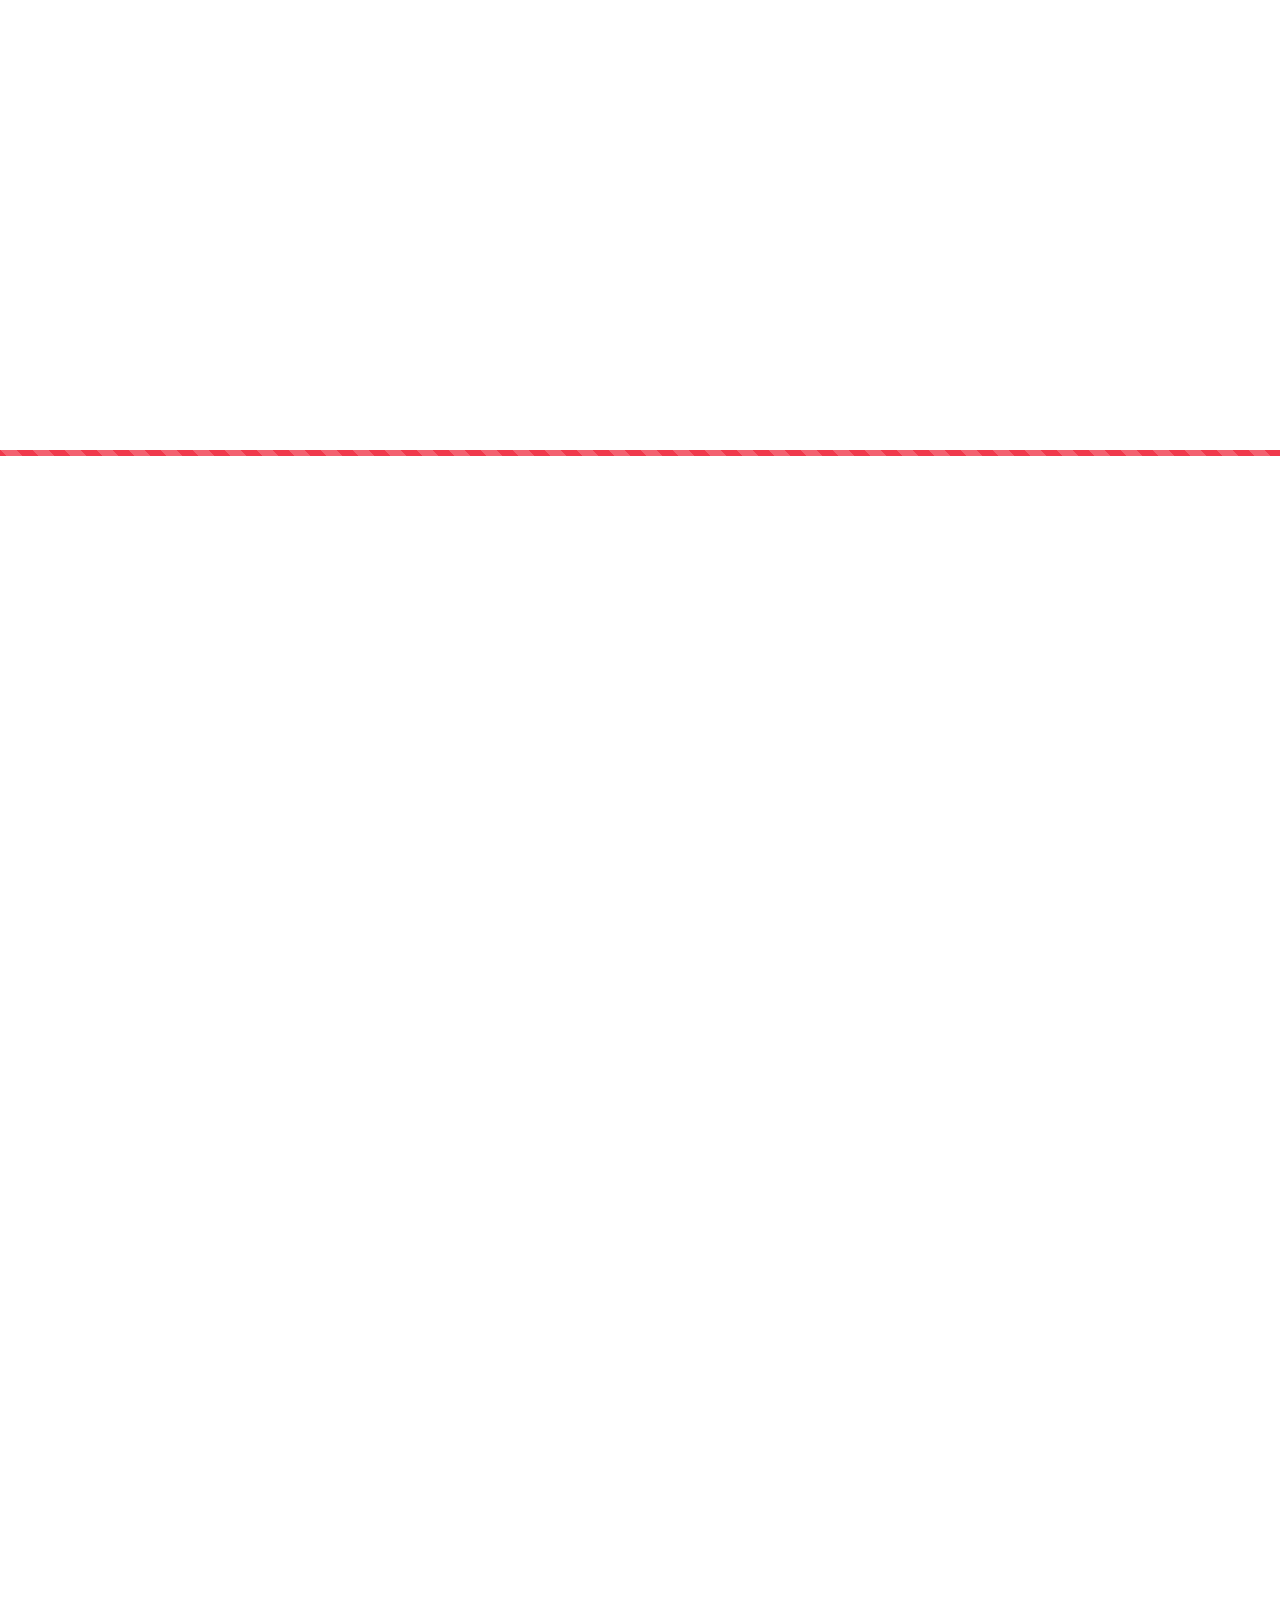
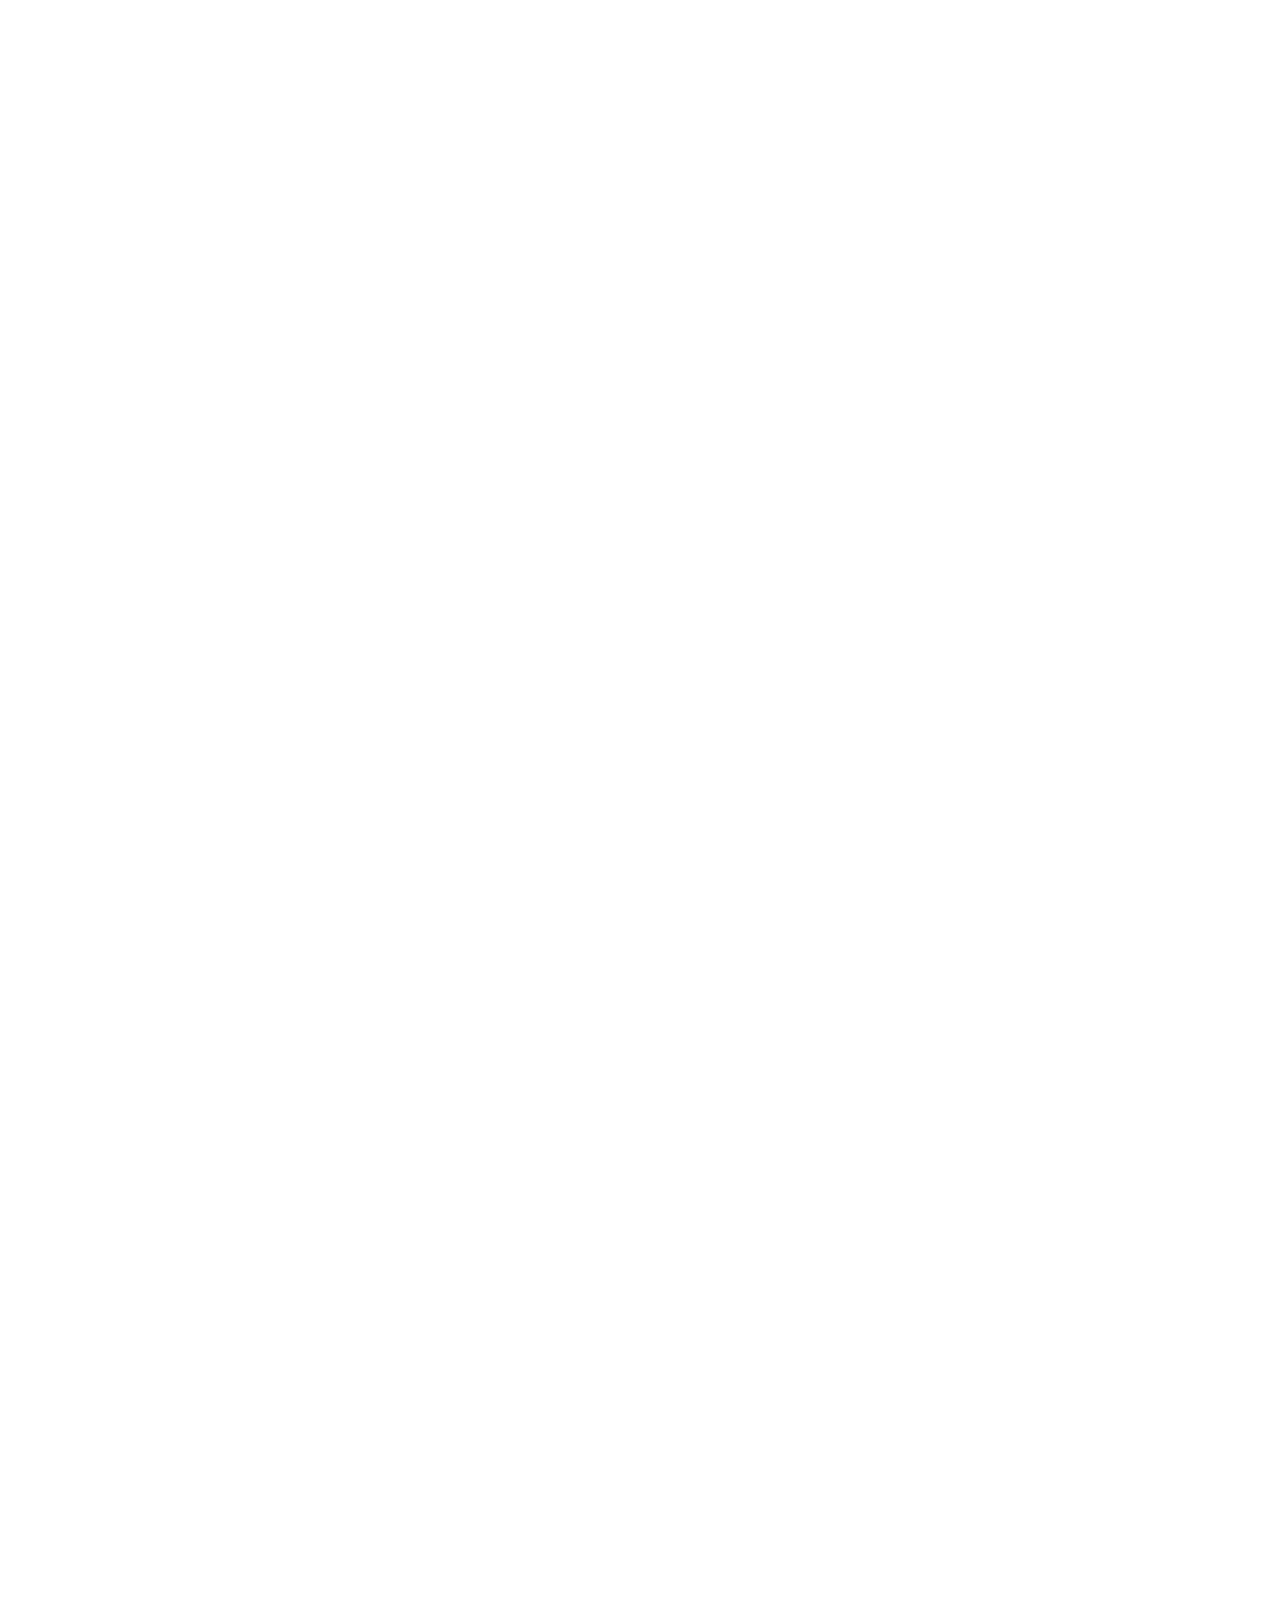
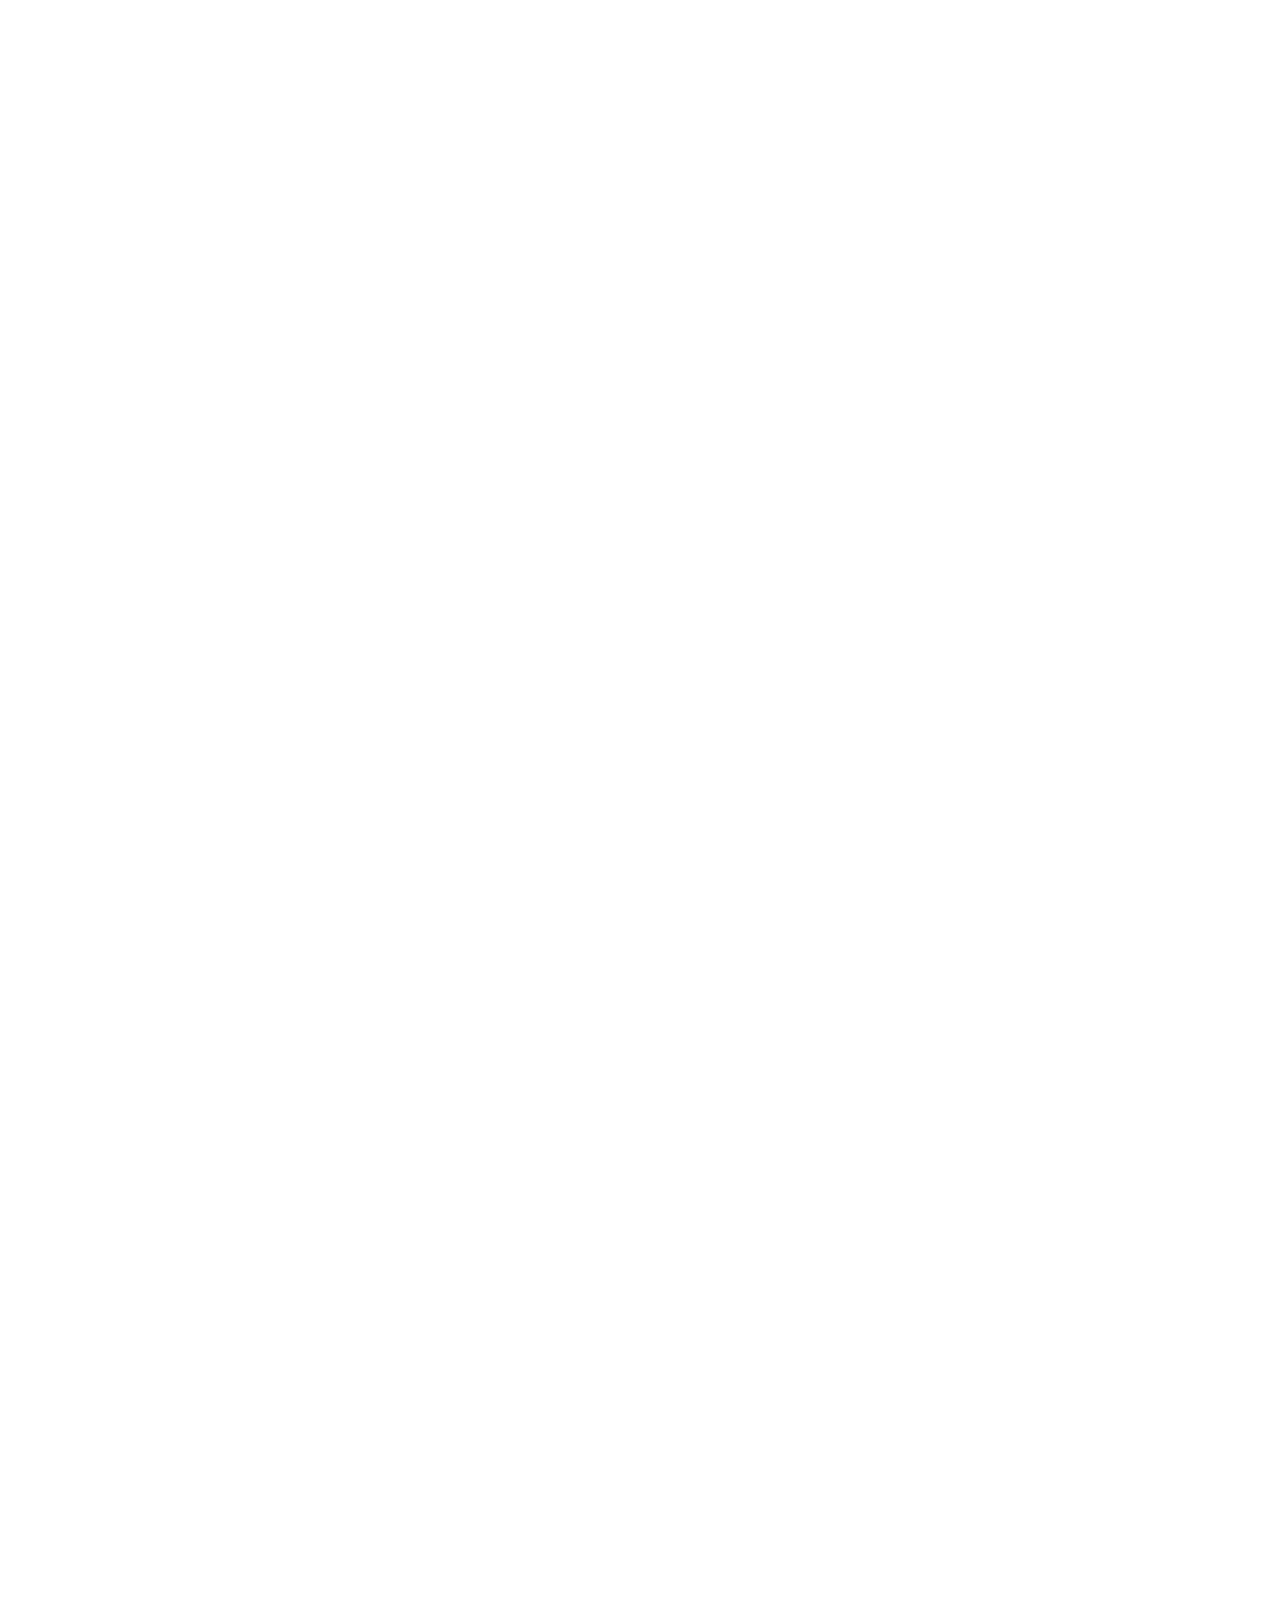
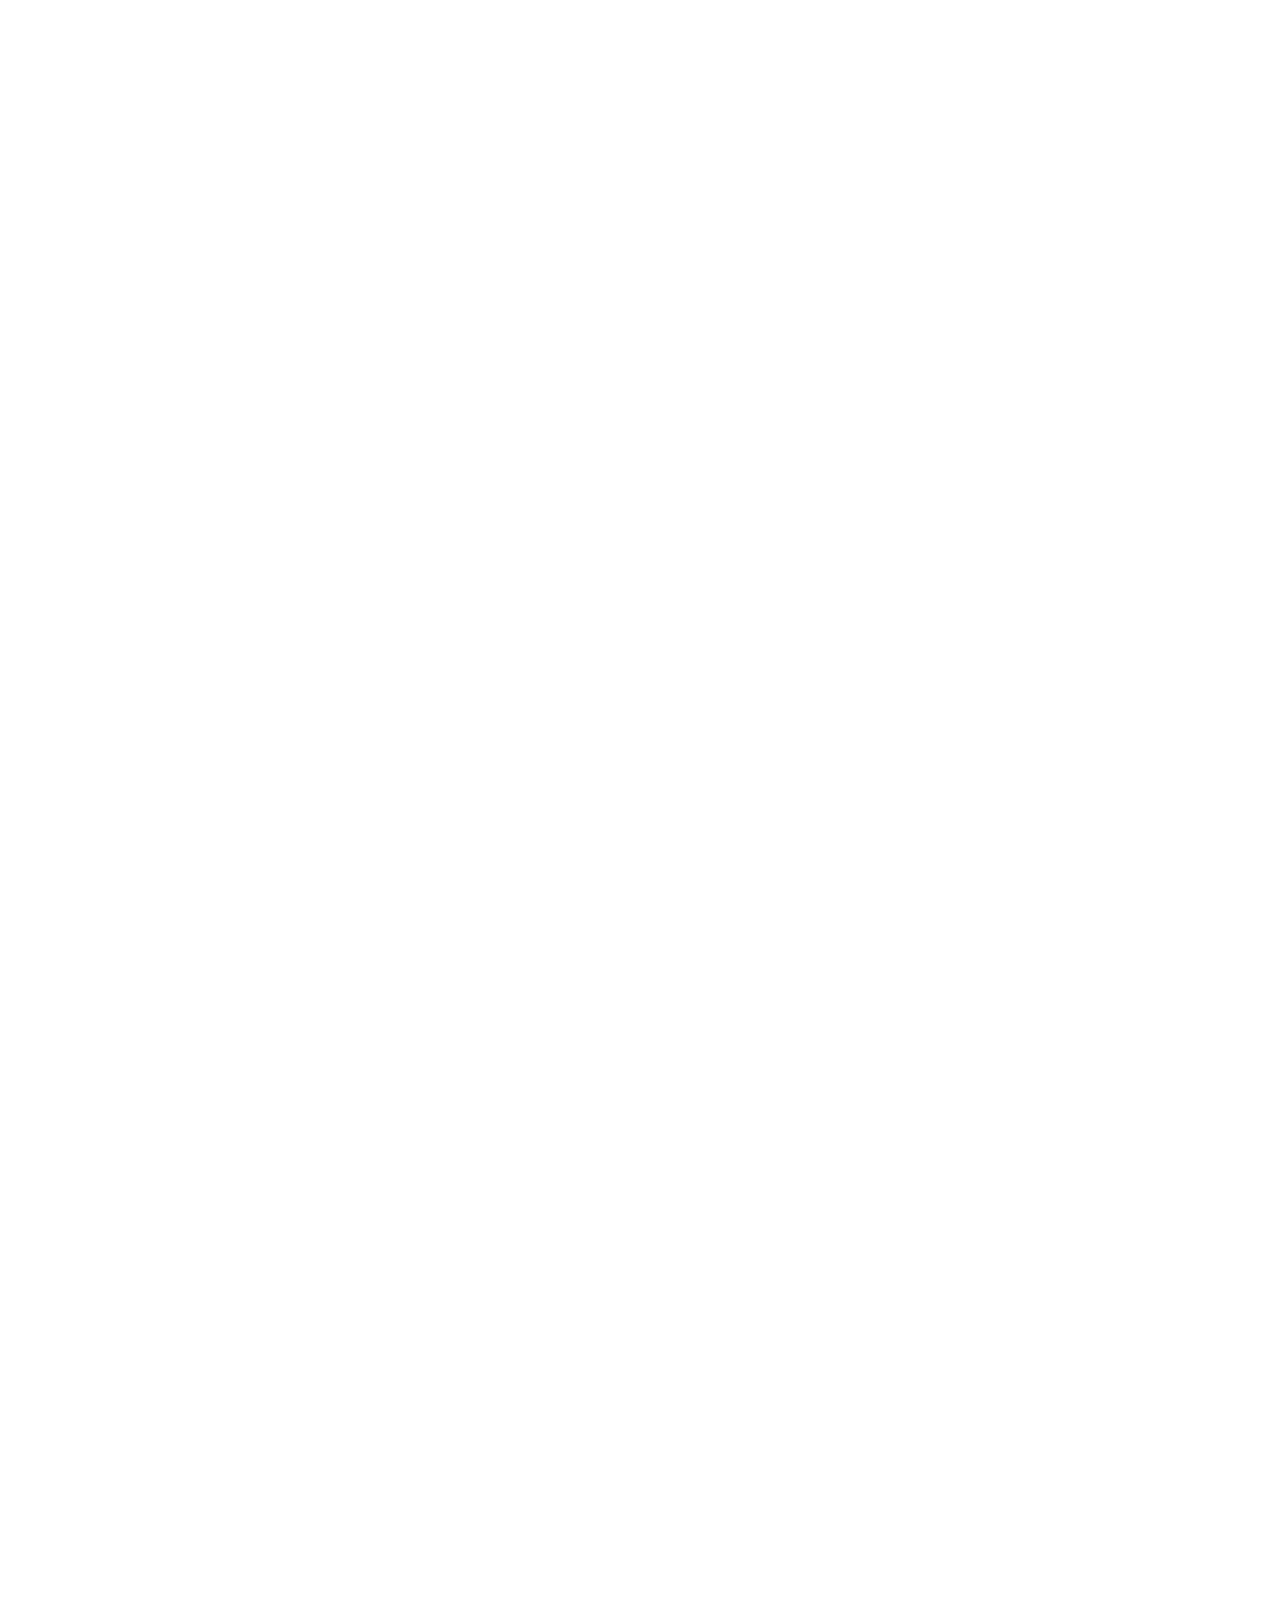
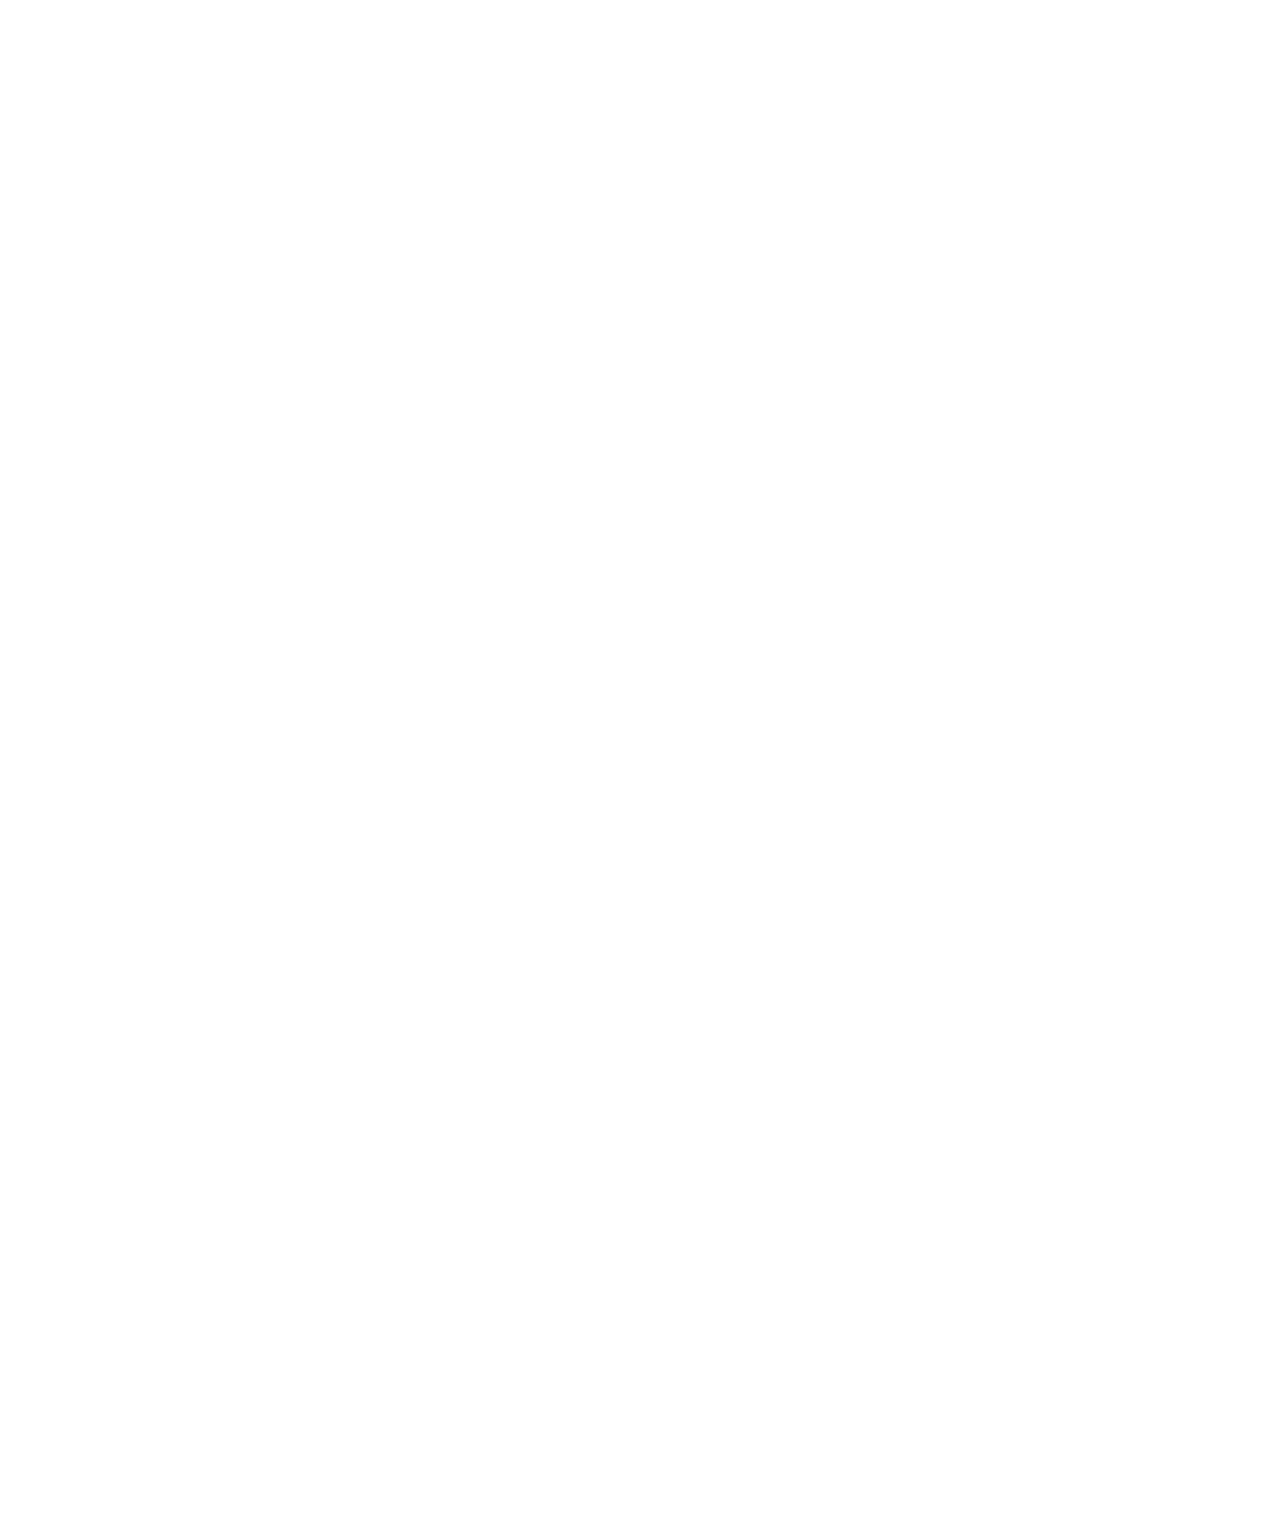
==== index.html @ ecf6fa29 "Create landing page" ====
<!DOCTYPE html>
<html lang="en">

<head>
  <meta charset="utf-8">
  <title>Photography Website Template</title>
  <meta name="viewport" content="width=device-width, initial-scale=1.0">
  <meta name="description" content="A free responsive photography html website template by Frittt Templates">
  <meta name="author" content="FritttTemplates">
  
  <!-- FAVICON -->
  <link rel="apple-touch-icon" sizes="57x57" href="favicons/apple-touch-icon-57x57.png">
  <link rel="apple-touch-icon" sizes="60x60" href="favicons/apple-touch-icon-60x60.png">
  <link rel="apple-touch-icon" sizes="72x72" href="favicons/apple-touch-icon-72x72.png">
  <link rel="apple-touch-icon" sizes="76x76" href="favicons/apple-touch-icon-76x76.png">
  <link rel="apple-touch-icon" sizes="114x114" href="favicons/apple-touch-icon-114x114.png">
  <link rel="apple-touch-icon" sizes="120x120" href="favicons/apple-touch-icon-120x120.png">
  <link rel="apple-touch-icon" sizes="144x144" href="favicons/apple-touch-icon-144x144.png">
  <link rel="apple-touch-icon" sizes="152x152" href="favicons/apple-touch-icon-152x152.png">
  <link rel="apple-touch-icon" sizes="180x180" href="favicons/apple-touch-icon-180x180.png">
  <link rel="icon" type="img/png" href="favicons/favicon-32x32.png" sizes="32x32">
  <link rel="icon" type="img/png" href="favicons/favicon-96x96.png" sizes="96x96">
  <link rel="icon" type="img/png" href="favicons/android-chrome-192x192.png" sizes="192x192">
  <link rel="icon" type="img/png" href="favicons/favicon-16x16.png" sizes="16x16">
  <link rel="manifest" href="favicons/manifest.json">
  <link rel="shortcut icon" href="favicons/favicon.ico">
  <meta name="msapplication-config" content="favicons/browserconfig.xml">
  
  <!-- CSS -->
  <link rel="stylesheet" href="css/bootstrap.min.css">
  <link rel="stylesheet" href="css/font-awesome.min.css">
  <link rel="stylesheet" href="css/animate.min.css">
  <link rel="stylesheet" href="css/responsive.css">
  <link rel="stylesheet" href="css/jquery.bxslider.css">
  <link rel="stylesheet" href="css/jPushMenu.css">
  <link rel="stylesheet" href="css/lightbox.css">
  <link rel="stylesheet" href="css/main.css">

 <!--[if lt IE 9]>
    <script src="js/html5shiv.js"></script>
    <script src="js/respond.min.js"></script>
  <![endif]-->

</head> <!-- head -->
<body>
	
	<!-- ============== start wrapper  ============== -->
	<div id="wrapper">
		<!-- main-nav -->
		<div class="main-nav">
			<div class="logo-left">
				<a data-scroll href="#home">
					<img src="img/logo.png" alt="logo">
				</a>
			</div>
			<div class="menu-button toggle-menu menu-right push-body">
				<button><i class="fa fa-bars"></i></button>
			</div>
		</div> <!-- //end main-nav -->

		<!--=========================
			Start area for Menu 
		============================== -->
		<nav id="main-navigation" class="nav-menu nav-menu-vertical nav-menu-right">
			<ul class="list-inline">
				<li class="current"><a href="#home">home</a></li>
				<li><a href="#features">Our Services</a></li>
				<li><a href="#courses">Courses</a></li>
				<li><a href="#portfolio">Portfolio</a></li>
				<li><a href="#teams">The Team</a></li>
				<li><a href="#latest-blog">Blog</a></li>
				<li><a href="#client-feedback">Testimonials</a></li>
				<li><a href="#contact">Contact</a></li>
			</ul>
		</nav>
		
		<!-- End of menu area -->


		<!-- ============== start home section  ============== -->
		<section id="home">
			<div id="home-slider" class="carousel slide in" data-ride="carousel">
			  <!-- Indicators -->
			<ol class="carousel-indicators">
				<li class="active" data-slide-to="0" data-target="#home-slider"></li>
				<li data-slide-to="1" data-target="#home-slider" class=""></li>
				<li data-slide-to="2" data-target="#home-slider" class=""></li>
			</ol>

		      <div class="carousel-inner">
		        <div class="item active" style="background-image: url(img/slider/01.jpg)">
		        	<div class="col-sm-offset-1 caption caption-wide">
		        		<h1 class="main-title wow fadeInUp" data-wow-delay=".25s">Free<br/>Photography<br/>website<br/>template</h1>

		        		<a class="btn btn-start wow fadeInUp" href="#features" data-scroll data-wow-delay=".85s">Learn More</a>
		        	</div>
		        </div><!-- //item -->
		        <div class="item" style="background-image: url(img/slider/02.jpg)">
		        	<div class="col-sm-offset-1 caption caption-wide">
		        		<h1 class="main-title wow fadeInUp" data-wow-delay=".25s">An Effortless <br/>Photography <br/>Website<br/>Template</h1>
		        		<a class="btn btn-start wow fadeInUp" href="#features" data-scroll data-wow-delay=".85s">Free Download</a>
		        	</div>
		        </div><!-- //item -->
		        <div class="item" style="background-image: url(img/slider/03.jpg)">
		          <div class="col-sm-offset-1 caption">
		        		<h1 class="main-title wow fadeInUp" data-wow-delay=".25s">Cherish every<br/>moment</h1>
		        		<p class="sub-title wow fadeInUp" data-wow-delay=".55s">Up & Running in minutes</p>
		        		<a class="btn btn-start wow fadeInUp" href="#features" data-scroll data-wow-delay=".85s">Read More</a>
		        	</div>
		        </div><!-- //item -->
		      </div>
		    </div>
		</section>
		<!-- ========= //End home section ========= -->
		

		<!-- ============== Start features section ============== -->
		<section id="features">
			<div class="container">
				<div class="row">
					 
					<div class="col-md-4 feature-item">
						<div class="content wow fadeInDown" data-wow-delay=".15s">
							<p class="icon text-center"><i class="fa fa-camera-retro"></i></p>
							<h5 class="title text-center">Wedding Photography</h5>
							<p class="info">
								Who doesn't want to share their camera art with friends and family on social media? But why not share them on your own personal photography website and showcase your camera art to the world! 
							</p>
						</div>
					</div>
					<div class="col-md-4 feature-item">
						<div class="content wow fadeInDown" data-wow-delay=".35s">
							<p class="icon text-center"><i class="fa fa-male"></i></p>
							<h5 class="title text-center">Portfolio Photoshoot</h5>
							<p class="info">
								This free website template is the first step to get you started with your personal photography website. Learn the game and get some fame. Don't restrict your photography viewership to your close circle. 
						</div>
					</div>
					<div class="col-md-4 feature-item">
						<div class="content wow fadeInDown" data-wow-delay=".55s">
							<p class="icon text-center"><i class="fa fa-users"></i></p>
							<h5 class="title text-center">Festival Coverage</h5>
							<p class="info">
								This quality free website template is the best way to save money and time to get started with your photography website. The minimal things that you need are a little personalization in terms of color theme.
							</p>
						</div>
					</div>
				</div> <!-- //row -->
			</div> <!-- //container -->
		</section>
		<!-- ========= //End features section ========= -->


		<!-- ============== Start courses section ============== -->
		<section id="courses">
			<div class="color-overlay ptb100">
				<div class="container">
					<h3 class="section-title wow fadeInDown">Professional Photography Courses</h3>
					<div class="row">
						 
							<div class="col-md-8 info-part">
								<div class="first-courses each-courses">
                                
									<h4 class="title">How to do a perfect wedding photoshoot</h4>
									<p class="info">
										The commission of violent crime may form partial of a criminal form organization's 'tools' used.
									</p>
								</div>
								<div class="second-courses each-courses">
									<h4 class="title">How to build a career as a Photographer</h4>
									<p class="info">
										The role of the hit man has been generally consistent through out the history of organized crime.
									</p>
								</div>
								<div class="third-courses each-courses">
									<h4 class="title">Birthday Parties Photography Techniques</h4>
									<p class="info">
										In addition to what is considered traditional organized crime is  direct crimes of fraud.
									</p>
								</div>
								<div class="fourth-courses each-courses">
									<h4 class="title">Photo retouching</h4>
									<p class="info">
										Organized crime groups generate very large amounts of money by 
									</p>
								</div>
							</div>
							 <div class="col-md-4 text-right">
                             <p class="timing first">28 Oct, 2015 by John Donga<br/>Saturdays & Sundays<br/>8 pm - 10 pm</p>
                             <p class="timing">28 Oct, 2015 by John Donga<br/>Saturdays & Sundays<br/>8 pm - 10 pm</p>
                             <p class="timing">28 Oct, 2015 by John Donga<br/>Saturdays & Sundays<br/>8 pm - 10 pm</p>
                             <p class="timing">28 Oct, 2015 by John Donga<br/>Saturdays & Sundays<br/>8 pm - 10 pm</p>
                             </div>
						 
					</div> <!-- //row -->
				</div> <!-- //container -->
			</div>
		</section>
		<!-- ========= //End courses section ========= -->


		<!-- ============== Start portfolio section ============== -->
		<section id="portfolio" class="mtb100">
			<div class="container">
				<h3 class="section-title wow fadeInDown">Our Portfolio</h3>
				<p class="section-info col-sm-8 col-sm-offset-2 wow fadeInDown" data-wow-delay=".25s">
					There are many variations of passages of Lorem Ipsum available, but the majority have suffered alteration in some form, by injected humour, or randomised words.
				</p>
				<div class="clearfix"></div>

				<div class="portfolio-content">
					<ul class="portfolio-filter text-center list-inline mtb40 text-uppercase">       
						<li><a class="active" href="#" data-filter="*"> All</a></li> 
						<li><a href="#" data-filter=".wedding">Wedding</a></li>
						<li><a href="#" data-filter=".festival">Festival</a></li>
						<li><a href="#" data-filter=".engagement">Engagement</a></li>
						<li><a href="#" data-filter=".birthday">Birthday</a></li>
					</ul>
					<div class="portfolio-items">
						<div class="col-lg-3 col-md-4 col-sm-6 portfolio-item festival wedding">
						 	<figure class="content wow fadeIn" data-wow-delay=".15s">
						 		<img src="img/portfolio/01.jpg" class="img-100p" alt="portfolio">
						 		<figcaption class="overflow-content-full">
						 			<p class="icon horizontal-vertical-center">
						 				<a data-lightbox="portfolio" href="img/portfolio/main-01.jpg"><i class="fa fa-search-plus"></i></a>
						 			</p>
						 			<div class="caption text-center">
						 				<p class="title">John Donga</p>
						 				<p class="info">Lorem Ipsum is simply dummy text of the printing industry. </p>
						 			</div>
						 		</figcaption>
						 	</figure>
						 </div>
						 <div class="col-lg-3 col-md-4 col-sm-6 portfolio-item festival birthday">
						 	<figure class="content wow fadeIn" data-wow-delay=".25s">
						 		<img src="img/portfolio/02.jpg" class="img-100p" alt="portfolio">
						 		<figcaption class="overflow-content-full">
						 			<p class="icon horizontal-vertical-center">
						 				<a data-lightbox="portfolio" href="img/portfolio/main-02.jpg"><i class="fa fa-search-plus"></i></a>
						 			</p>
						 			<div class="caption text-center">
						 				<p class="title">John Donga</p>
						 				<p class="info">Lorem Ipsum is simply dummy text of the printing industry. </p>
						 			</div>
						 		</figcaption>
						 	</figure>
						 </div>
						 <div class="col-lg-3 col-md-4 col-sm-6 portfolio-item engagement">
						 	<figure class="content wow fadeIn" data-wow-delay=".35s">
						 		<img src="img/portfolio/03.jpg" class="img-100p" alt="portfolio">
						 		<figcaption class="overflow-content-full">
						 			<p class="icon horizontal-vertical-center">
						 				<a data-lightbox="portfolio" href="img/portfolio/main-03.jpg"><i class="fa fa-search-plus"></i></a>
						 			</p>
						 			<div class="caption text-center">
						 				<p class="title">John Donga</p>
						 				<p class="info">Lorem Ipsum is simply dummy text of the printing industry. </p>
						 			</div>
						 		</figcaption>
						 	</figure>
						 </div>
						 <div class="col-lg-3 col-md-4 col-sm-6 portfolio-item birthday wedding hit-and-run">
						 	<figure class="content wow fadeIn" data-wow-delay=".45s">
						 		<img src="img/portfolio/04.jpg" class="img-100p" alt="portfolio">
						 		<figcaption class="overflow-content-full">
						 			<p class="icon horizontal-vertical-center">
						 				<a data-lightbox="portfolio" href="img/portfolio/main-04.jpg"><i class="fa fa-search-plus"></i></a>
						 			</p>
						 			<div class="caption text-center">
						 				<p class="title">John Donga</p>
						 				<p class="info">Lorem Ipsum is simply dummy text of the printing industry. </p>
						 			</div>
						 		</figcaption>
						 	</figure>
						 </div>
						 <div class="col-lg-3 col-md-4 col-sm-6 portfolio-item engagement birthday hit-and-run">
						 	<figure class="content wow fadeIn" data-wow-delay=".55s">
						 		<img src="img/portfolio/05.jpg" class="img-100p" alt="portfolio">
						 		<figcaption class="overflow-content-full">
						 			<p class="icon horizontal-vertical-center">
						 				<a data-lightbox="portfolio" href="img/portfolio/main-05.jpg"><i class="fa fa-search-plus"></i></a>
						 			</p>
						 			<div class="caption text-center">
						 				<p class="title">John Donga</p>
						 				<p class="info">Lorem Ipsum is simply dummy text of the printing industry. </p>
						 			</div>
						 		</figcaption>
						 	</figure>
						 </div>
						 <div class="col-lg-3 col-md-4 col-sm-6 portfolio-item festival wedding hit-and-run">
						 	<figure class="content wow fadeIn" data-wow-delay=".65s">
						 		<img src="img/portfolio/06.jpg" class="img-100p" alt="portfolio">
						 		<figcaption class="overflow-content-full">
						 			<p class="icon horizontal-vertical-center">
						 				<a data-lightbox="portfolio" href="img/portfolio/main-06.jpg"><i class="fa fa-search-plus"></i></a>
						 			</p>
						 			<div class="caption text-center">
						 				<p class="title">John Donga</p>
						 				<p class="info">Lorem Ipsum is simply dummy text of the printing industry. </p>
						 			</div>
						 		</figcaption>
						 	</figure>
						 </div>
						 <div class="col-lg-3 col-md-4 col-sm-6 portfolio-item festival wedding">
						 	<figure class="content wow fadeIn" data-wow-delay=".75s">
						 		<img src="img/portfolio/07.jpg" class="img-100p" alt="portfolio">
						 		<figcaption class="overflow-content-full">
						 			<p class="icon horizontal-vertical-center">
						 				<a data-lightbox="portfolio" href="img/portfolio/main-07.jpg"><i class="fa fa-search-plus"></i></a>
						 			</p>
						 			<div class="caption text-center">
						 				<p class="title">John Donga</p>
						 				<p class="info">Lorem Ipsum is simply dummy text of the printing industry. </p>
						 			</div>
						 		</figcaption>
						 	</figure>
						 </div>
						 <div class="col-lg-3 col-md-4 col-sm-6 portfolio-item engagement hit-and-run">
						 	<figure class="content wow fadeIn" data-wow-delay=".85s">
						 		<img src="img/portfolio/08.jpg" class="img-100p" alt="portfolio">
						 		<figcaption class="overflow-content-full">
						 			<p class="icon horizontal-vertical-center">
						 				<a data-lightbox="portfolio" href="img/portfolio/main-08.jpg"><i class="fa fa-search-plus"></i></a>
						 			</p>
						 			<div class="caption text-center">
						 				<p class="title">John Donga</p>
						 				<p class="info">Lorem Ipsum is simply dummy text of the printing industry. </p>
						 			</div>
						 		</figcaption>
						 	</figure>
						 </div>
					</div>
				</div>
			</div> <!-- // container -->
		</section>
		<!-- ========= //End portfolio section ========= -->
		
		
		<!-- ============== Start counter ============== -->
		<section id="count-down" class="text-center">
			<div class="color-overlay ptb100">
				<div class="container">
					<h3 class="section-title wow fadeInDown">Notable Stats</h3>
					<div class="row">
						<div class="counter-content">
							<div class="col-sm-4 each-counter wow zoomIn">
								<span class="counter count1">2043</span>
								<p class="title">Events Covered</p>
							</div>
							<div class="col-sm-4 each-counter wow zoomIn">
								<span class="counter count2">1602</span>
								<p class="title">Weddings</p>
							</div>
							<div class="col-sm-4 each-counter wow zoomIn">
								<span class="counter count3">441</span>
								<p class="title">Birthday Parties</p>
							</div>
						</div>
					</div> <!-- //row -->
				</div> <!-- //container -->
			</div>
		</section>
		<!-- ========= //End counter ========= -->

		
		<!-- ============== Start team section  ============== -->
		<section id="teams" class="ptb100">
			<div class="container">
				<h3 class="section-title wow fadeInDown">The Best Team</h3>
				<p class="section-info col-sm-8 col-sm-offset-2 wow fadeInDown" data-wow-dealy=".25s">
					There are many variations of passages of Lorem Ipsum available, but the majority have suffered alteration in some form, by injected humour, or randomised words.
				</p>
				<div class="clearfix"></div>

				<div class="row">
					<div class="col-lg-3 col-sm-6 col-xs-12 team-member wow fadeInDown" data-wow-delay=".25s">
						<div class="content">
							<figure class="member-pic">
								<img src="img/team/01.jpg" alt="team-member" class="img-100p">
								<figcaption class="caption">
									<div class="color-overlay overflow-content-full">
										<ul class="social-icon horizontal-vertical-center list-inline">
											<li><a href="#"><i class="fa fa-facebook-official "></i></a></li>
											<li><a href="#"><i class="fa fa-twitter-square"></i></a></li>
											<li><a href="#"><i class="fa fa-google-plus-square "></i></a></li>
										</ul>
									</div>
								</figcaption>
							</figure>
							<div class="member-info">
								<p class="position">Wedding Photography Chief</p>
								<p class="name">John Dongi</p>
								<p>
									This free website template is the first step to get you started with your personal photography website. 
								</p>
							</div>
						</div>
					</div>
					<div class="col-lg-3 col-sm-6 col-xs-12 team-member wow fadeInDown" data-wow-delay=".45s">
						<div class="content">
							<figure class="member-pic">
								<img src="img/team/02.jpg" alt="team-member" class="img-100p">
								<figcaption class="caption">
									<div class="color-overlay overflow-content-full">
										<ul class="social-icon horizontal-vertical-center list-inline">
											<li><a href="#"><i class="fa fa-facebook-official "></i></a></li>
											<li><a href="#"><i class="fa fa-twitter-square"></i></a></li>
											<li><a href="#"><i class="fa fa-google-plus-square "></i></a></li>
										</ul>
									</div>
								</figcaption>
							</figure>
							<div class="member-info">
								<p class="position">Festival Photography Chief</p>
								<p class="name">John Donga</p>
								<p>
									Learn the game and get some fame. Don't restrict your photography viewership to your close circle. 
								</p>
							</div>
						</div>
					</div>
					<div class="col-lg-3 col-sm-6 col-xs-12 team-member wow fadeInDown" data-wow-delay=".65s">
						<div class="content">
							<figure class="member-pic">
								<img src="img/team/03.jpg" alt="team-member" class="img-100p">
								<figcaption class="caption">
									<div class="color-overlay overflow-content-full">
										<ul class="social-icon horizontal-vertical-center list-inline">
											<li><a href="#"><i class="fa fa-facebook-official "></i></a></li>
											<li><a href="#"><i class="fa fa-twitter-square"></i></a></li>
											<li><a href="#"><i class="fa fa-google-plus-square "></i></a></li>
										</ul>
									</div>
								</figcaption>
							</figure>
							<div class="member-info">
								<p class="position">Photography Template Designer</p>
								<p class="name">Johhny D.</p>
								<p>
									Go beyond and make it public on your photography website. 
								</p>
							</div>
						</div>
					</div>
					<div class="col-lg-3 col-sm-6 col-xs-12 team-member wow fadeInDown" data-wow-delay=".85s">
						<div class="content">
							<figure class="member-pic">
								<img src="img/team/04.jpg" alt="team-member" class="img-100p">
								<figcaption class="caption">
									<div class="color-overlay overflow-content-full">
										<ul class="social-icon horizontal-vertical-center list-inline">
											<li><a href="#"><i class="fa fa-facebook-official "></i></a></li>
											<li><a href="#"><i class="fa fa-twitter-square"></i></a></li>
											<li><a href="#"><i class="fa fa-google-plus-square "></i></a></li>
										</ul>
									</div>
								</figcaption>
							</figure>
							<div class="member-info">
								<p class="position">Photography Template Developer</p>
								<p class="name">J. Dongian</p>
								<p>
									This week's free website template by Frittt is a photography website. 
								</p>
							</div>
						</div>
					</div>
				</div> <!-- //row -->
			</div> <!-- //container -->
		</section>
		<!-- ========= //End team section  ========= -->


		<!-- ============== Start latest-blog ============== -->
		<section id="latest-blog" class="mtb100">
			<div class="container">
				<h3 class="section-title wow fadeInDown">Oven Hot News</h3>
				<p class="section-info col-sm-8 col-sm-offset-2 wow fadeInDown" data-wow-delay=".25s">
					There are many variations of passages of Lorem Ipsum available, but the majority have suffered alteration in some form, by injected humour, or randomised words.
				</p>
				<div class="clearfix"></div>

				<div class="row">
					<!-- start each speech -->
					<div class="col-sm-4 each-post wow fadeIn" data-wow-delay=".25s">
						<div class="content">
							<div class="blog-img">
								<a href="javascript:"><img src="img/blog/01.jpg" class="img-100p" alt="latest blog"></a>
							</div>
							<div class="info">
								<p class="date">11 Sep</p>
								<h4 class="headline">
									<a href="javascript:">Why a photography website template important?</a>
								</h4>
								<p>
									Lorem Ipsum is simply dummy text of the printing and typesetting industry. Lorem Ipsum has been the industry's standard dummy text ever since the 1500s, when an unknown printer took a galley of type and scrambled it to make a type specimen book.
								</p>
							</div>
						</div>
					</div> <!-- //end each speech -->
					<!-- start each speech -->
					<div class="col-sm-4 each-post wow fadeIn" data-wow-delay=".45s">
						<div class="content">
							<div class="blog-img">
								<a href="javascript:"><img src="img/blog/02.jpg" class="img-100p" alt="latest blog"></a>
							</div>
							<div class="info">
								<p class="date">02 Oct</p>
								<h4 class="headline">
									<a href="javascript:">Responsive and free website template (HTML/CSS)</a>
								</h4>
								<p>
									Lorem Ipsum is simply dummy text of the printing and typesetting industry. Lorem Ipsum has been the industry's standard dummy text ever since the 1500s, when an unknown printer took a galley of type and scrambled it to make a type specimen book.
								</p>
							</div>
						</div>
					</div> <!-- //end each speech -->
					<!-- start each speech -->
					<div class="col-sm-4 each-post wow fadeIn" data-wow-delay=".65s">
						<div class="content">
							<div class="blog-img">
								<a href="javascript:"><img src="img/blog/03.jpg" class="img-100p" alt="latest blog"></a>
							</div>
							<div class="info">
								<p class="date">18 Oct</p>
								<h4 class="headline">
									<a href="javascript:">Download free photography website template</a>
								</h4>
								<p>
									Lorem Ipsum is simply dummy text of the printing and typesetting industry. Lorem Ipsum has been the industry's standard dummy text ever since the 1500s, when an unknown printer took a galley of type and scrambled it to make a type specimen book.
								</p>
							</div>
						</div>
					</div> <!-- //end each speech -->
					<div class="col-sm-12 read-more-button wow zoomIn">
						<p class="text-uppercase text-center"><a href="javascript:">View All</a></p>
					</div>
				</div> <!-- //row -->
			</div> <!-- //container -->
		</section>
		<!-- ========= //End latest-blog ========= -->


		<!-- ============== Start client-feedback ============== -->
		<section id="client-feedback">
			<div class="color-overlay ptb100">
				<div class="container">
					<h3 class="section-title wow fadeInDown">Happy Clients</h3>
					<div class="row">
						<div class="col-sm-10 col-sm-offset-1">
							<div class="custom-control">
								<p><span id="slider-prev"></span> <span id="slider-next"></span></p>
							</div>
							<ul class="bx-slider main-content">
								<li>
									<p>There is just something so fun about this one pager for the photography website template. The typography and load transitions are just awesome adding to the uplifting tone that all weddings aim to have.</p>
									<p class="client-name"><a href="#">J. Donga</a></p>
								</li>
								<li>
									<p>There is just something so fun about this one pager for the photography website template. The typography and load transitions are just awesome adding to the uplifting tone that all weddings aim to have.</p>
									<p class="client-name"><a href="#">D. John</a></p>
								</li>
								<li>
									<p>There is just something so fun about this one pager for the photography website template. The typography and load transitions are just awesome adding to the uplifting tone that all weddings aim to have.</p>
									<p class="client-name"><a href="#">S. Dongian</a></p>
								</li>
								<li>
									<p>There is just something so fun about this one pager for the photography website template. The typography and load transitions are just awesome adding to the uplifting tone that all weddings aim to have.</p>
									<p class="client-name"><a href="#">P. Donga</a></p>
								</li>
							</ul>
						</div>
					</div> <!-- //row -->
				</div> <!-- //container -->
			</div>
		</section>
		<!-- ========= //End client-feedback ========= -->


		<!-- ============== Start client section ============== -->
		<section id="our-clients" class="mtb100">
			<div class="container">
				<h3 class="section-title wow fadeInDown">Brands we work with</h3>
				<p class="section-info col-sm-8 col-sm-offset-2 wow fadeInDown" data-wow-delay=".25s">
					There are many variations of passages of Lorem Ipsum available, but the majority have suffered alteration in some form, by injected humour, or randomised words.
				</p>
				<div class="clearfix"></div>

				<div class="row">
					<div class="col-sm-12">
						<ul class="list-inline text-center">
							<li class="each-client"><a href="#"><img src="img/clients/logo-01.png" alt="client"></a></li>
							<li class="each-client"><a href="#"><img src="img/clients/logo-02.png" alt="client"></a></li>
							<li class="each-client"><a href="#"><img src="img/clients/logo-03.png" alt="client"></a></li>
							<li class="each-client"><a href="#"><img src="img/clients/logo-04.png" alt="client"></a></li>
							<li class="each-client"><a href="#"><img src="img/clients/logo-05.png" alt="client"></a></li>
						</ul>
					</div>
				</div> <!-- //row -->
			</div> <!-- //container -->
		</section>
		<!-- ========= //End client section ========= -->

		<!-- ============== Start join-us section ============== -->
		<section id="join-us">
			<div class="color-overlay ptb100">
				<div class="container">
					<h3 class="section-title wow fadeInDown">Learn photography tips & techniques</h3>
					<p class="section-info col-sm-8 col-sm-offset-2 wow fadeInDown" data-wow-delay=".25s">
						There are many variations of passages of Lorem Ipsum available, but the majority have suffered alteration in some form, by injected humour, or randomised words.
					</p>
					<div class="clearfix"></div>
					<p class="join-btn text-center wow zoomIn">
						<a href="#" class="btn btn-primary">join now</a>
					</p>
				</div> <!-- //container -->
			</div>
		</section>
		<!-- ========= //End join-us section ========= -->


		<!-- ============== Start contact section ============== -->
		<section id="contact">
			<div class="map-content">
				<div id="gmap">
				</div>
			</div>
			<div class="color-overlay">
				<div class="container">
					<div class="row">
						<div class="col-md-8 col-sm-offset-2 form-content ptb100">
							<h3 class="section-title wow fadeInDown">Impressed? Let's touch base</h3>
							<p class="section-info wow fadeInDown" data-wow-delay=".25s">
								Should you have any question or concern, you can reach us by filling out the contact form below or you can find us on other social networks.
							</p>
							<div class="clearfix"></div>
							<form action="#" class="form wow fadeIn" data-wow-delay=".25s">
								<input type="text" class="form-control" placeholder="Your Full Name">
								<input type="text" class="form-control" placeholder="Email Address">
								<input type="text" class="form-control" placeholder="Contact Number">
								<textarea name="" class="form-control" cols="30" rows="5" placeholder="Your Message"></textarea>
								<a class="btn-block btn btn-submit text-uppercase">Send Message Now</a>
							</form>
						</div>
					</div> <!-- //row -->
				</div> <!-- //container -->
			</div>
		</section>
		<!-- ========= //End contact section ========= -->


		<!-- ============== Start footer ============== -->
		<section id="footer">
			<div class="container bottom-part">
				<div class="row">
					<div class="col-sm-4 left-part">
						<p class="footer-logo "><img src="img/logo.png" alt="logo"></p><br/>
						<p>This free website template is the first step to get you started with your personal photography website. Learn the game and get some fame. Don't restrict your photography viewership to your close circle. Go beyond and make it public on your photography website. </p>
					</div>
					<div class="col-sm-4 col-sm-offset-4">
						<ul class="social-icon-footer list-inline mtb50">
							<li><a href="#"><i class="fa fa-facebook-square"></i></a></li>
							<li><a href="#"><i class="fa fa-twitter-square"></i></a></li>
							<li><a href="#"><i class="fa fa-google-plus-square"></i></a></li>
							<li><a href="#"><i class="fa fa-vimeo-square"></i></a></li>
							<li><a href="#"><i class="fa fa-youtube-square"></i></a></li>
							<li><a href="#"><i class="fa fa-tumblr-square"></i></a></li>
							<li><a href="#"><i class="fa fa-linkedin-square"></i></a></li>
						</ul>
						<form action="#" class="form subscribe-form">
							<p class="text-uppercase mtb20">get subscribed to the photography tips and news</p>
							<input type="email" class="form-control" placeholder="Enter your email:">
						</form>
					</div>
				</div> <!-- //row -->
			</div> <!-- //container -->

			<!-- copyright -->
			<div class="copyright">
				<div class="container">
					<div class="row">
						<div class="col-sm-6 col-sm-offset-4">
							<p class="info">
								&copy; <a href="https://www.frittt.com/" target="_blank">Frittt Templates</a>. Free Photography Website Template.
							</p>
						</div>
					</div> <!-- //row -->
				</div> <!-- //container -->
			</div> <!-- //end copyright -->
		</section>
		<!-- ========= //End footer ========= -->

	</div> <!-- //end wrapper -->

  <script src="js/jquery.min.js"></script>
  <script src="js/bootstrap.min.js"></script>
  <!-- loader -->
  <script src="js/loader.min.js"></script>
  <script src="js/preloader.js"></script>
  <!-- animation effects -->
  <script src="js/wow.min.js"></script>
  <!-- count-down -->
  <script src="js/jquery.inview.min.js"></script>
  <script src="js/jquery.counterup.min.js"></script>
  <!-- content slider -->
  <script src="js/jquery.bxslider.min.js"></script>
  <!-- google maps -->
  <script type="text/javascript" src="http://maps.google.com/maps/api/js?sensor=true"></script>
  <script src="js/gmaps.js"></script>
  <script src="js/init-map.js"></script>
  <!-- pushmenu -->
  <script src="js/jPushMenu.js"></script>
  <!-- smooth navigation -->
  <script src="js/mousescroll.js"></script>
  <script src="js/jquery.nav.js"></script>
  <!-- filter portfolio & lightbox -->
  <script src="js/jquery.isotope.min.js"></script>
  <script src="js/lightbox.min.js"></script>
  <!-- smooth scrool -->
  <script src="js/smoothscroll.js"></script>
  <!-- custom js -->
  <script src="js/app.js"></script>
  
</body>

</html>
---- css/responsive.css ----
/*==========  Non-Mobile First Method  ==========*/
	
    /* Large Devices, Wide Screens */
    @media only screen and (min-width : 1450px) {
		.menu-active {
		  left: 80% !important;
		}
    }

    @media only screen and (max-width : 1200px) {
		.menu-active {
		  left: 70% !important;
		}
		#our-clients li.each-client{
			width: 33.33% !important;
		}
    }

    /* Medium Devices, Desktops */
    @media only screen and (max-width : 992px) {
    	.menu-active {
		  left: 65% !important;
		}
		.caption .main-title{
			font-size: 60px !important;
			margin-bottom: 15px !important;
		}
		.caption .sub-title{
			font-size: 30px !important;
			margin-bottom: 50px !important; 
		}
		.home-slider .slider-button{
			font-size: 14px !important;
		}
		.feature-item{
			margin-bottom: 30px;
		}
		#expertise .col-xs-height {
			display: block;
		}
		#expertise .content-part{
			display: none;  	
		}
		#expertise .info-part{
			padding-right: 15px !important;
		}
		#blog-details .social-icon{
			text-align: left;
		}
    }	

    /* Small Devices, Tablets */
    @media only screen and (max-width : 768px) {
		.logo-left{
    		left: 50px !important;
    	}
    	.menu-button{
    		left: 85% !important;
    	}
    	.menu-active {
		  	left: 55% !important;
		}
		.caption .main-title{
			font-size: 40px !important;
			margin-bottom: 10px !important;
		}
		.caption .sub-title{
			font-size: 20px !important;
			margin-bottom: 30px !important; 
		}
		#our-clients li.each-client{
			width: 50% !important;
		}
    	#features .header-content .title{
    		margin-bottom: 30px;
    	}
		.isotope .isotope-item{
			width: 100%;
		}
		.achievment-item .content .caption{
			width: 100%;
		}
		#count-down .counter-content .each-counter{
			margin-bottom: 30px;
		}
		.team-member .content{
			margin-bottom: 30px;
		}
		#latest-blog .each-post{
			margin-bottom: 50px;
		}
		#client-feedback .custom-control #slider-prev{
			left: 20px !important;
		}
		#client-feedback .custom-control #slider-next{
			right: 20px !important;
		}
		.comments-form form input,
		.comments-form form textarea{
			margin-bottom: 20px;
		}
		#footer .bottom-part .left-part{
			margin-bottom: 30px;
		}
    }
	
	/*other Devices*/
	 @media only screen and (max-width : 600px) {
    	.menu-active {
		  	left: 45% !important;
		}
		#our-clients li.each-client{
			width: 100% !important;
		}
	}
    /* Extra Small Devices, Phones */ 
    @media only screen and (max-width : 480px) {
    	.logo-left{
    		left: 20px !important;
    	}
		.menu-active {
		  left: 30% !important;
		}
    }

    /* Custom, iPhone Retina */ 
    @media only screen and (max-width : 320px) {
        
    }
---- css/jPushMenu.css ----
/* General styles for all menus */
.nav-menu {
    background: #47a3da;
    position: fixed;
}

.nav-menu h3 {
    color: #afdefa;
    font-size: 1.9em;
    padding: 20px;
    margin: 0;
    font-weight: 300;
    background: #0d77b6;
}

.nav-menu a {
    display: block;
    color: #fff;
    font-size: 1.1em;
    font-weight: 300;
}

.nav-menu a:hover {
    background: #258ecd;
}

.nav-menu a:active {
    background: #afdefa;
    color: #47a3da;
}

/* Orientation-dependent styles for the content of the menu */
.nav-menu-vertical {
    width: 240px;
    height: 100%;
    top: 0;
    z-index: 1000;
    overflow-y: scroll;
}

.nav-menu-vertical a {
    border-bottom: 1px solid #258ecd;
    padding: 1em;
}

.nav-menu-horizontal {
    width: 100%;
    height: 150px;
    left: 0;
    z-index: 1000;
    overflow: hidden;
}

.nav-menu-horizontal h3 {
    height: 100%;
    width: 20%;
    float: left;
}

.nav-menu-horizontal a {
    float: left;
    width: 20%;
    padding: 0.8em;
    border-left: 1px solid #258ecd;
}

/* Vertical menu that slides from the left or right */
.nav-menu-left {
    left: -240px;
}

.nav-menu-right {
    right: -240px;
}

.nav-menu-left.menu-open {
    left: 0px;
}

.nav-menu-right.menu-open {
    right: 0px;
}

/* Horizontal menu that slides from the top or bottom */

.nav-menu-top {
    top: -150px;
}

.nav-menu-bottom {
    bottom: -150px;
}

.nav-menu-top.menu-open {
    top: 0px;
}

.nav-menu-bottom.menu-open {
    bottom: 0px;
}

/* Push classes applied to the body */
.push-body {
    overflow-x: hidden;
    position: relative;
    left: 0;
}

.push-body-toright {
    left: 240px;
}

.push-body-toleft {
    left: -240px;
}

/* Transitions */
.nav-menu,
.push-body {
    -webkit-transition: all 0.3s ease;
       -moz-transition: all 0.3s ease;
            transition: all 0.3s ease;
}

/* Example media queries */
@media screen and (max-width: 55.1875em) {
    .nav-menu-horizontal {
        font-size: 75%;
        height: 110px;
    }

    .nav-menu-top {
        top: -110px;
    }

    .nav-menu-bottom {
        bottom: -110px;
    }
}

@media screen and (max-height: 26.375em) {
    .nav-menu-vertical {
        font-size: 90%;
        width: 190px;
    }

    .nav-menu-left,
    .push-body-toleft {
        left: -190px;
    }

    .nav-menu-right {
        right: -190px;
    }

    .push-body-toright {
        left: 190px;
    }
}
---- css/main.css ----
/**
Template Name: Photography Website Template
Version: 1.0
Author: Frittt Templates
Url: https://www.Frittt.com
*/


/*==================================
=            Typography            =
==================================*/
@import url(http://fonts.googleapis.com/css?family=Montserrat:400,700);

body{
	background-color: #fff;
	font-size: 14px;
	color: #424242;
	font-family: 'Montserrat', sans-serif;
	font-weight: 400;
}
::selection{
	background: rgba(89,111,255,.8);
	color: #fff;
}	
::-moz-selection{
	background: rgba(89,111,255,.8);
	color: #fff;
}	
ul, ol{
	margin: 0;
	padding: 0;
}
li{
	list-style: none;
}
ul.list-inline{
	margin-left: 0;
}
h1,h2,h3,h4,h5,h6,p{
	margin: 0;
}
p{
	font-size: 14px;
	color: #999999;
}
a{
	color: #999999;
	-webkit-transition: background .3s, color .3s;
	transition: background .3s, color .3s;
}
a:hover{
	outline: none;
	text-decoration: none;
	color: #000;
}
a:focus{
	outline: none;
	outline-offset: 0;
}
.btn{
	border-radius: 0;
}
.btn:focus{
	outline: none;
}
/*-----  End of Typography  ------*/



/*==================================
=            shortcodes            =
==================================*/

.mtb10{margin-bottom: 10px;}
.mtb20{margin-bottom: 20px;}
.mtb30{margin-bottom: 30px;}
.mtb40{margin-bottom: 40px;}
.mtb50{margin-bottom: 50px;}
.mtb60{margin-bottom: 60px;}
.mtb70{margin-bottom: 70px;}
.mtb80{margin-bottom: 80px;}
.mtb90{margin-bottom: 90px;}
.mtb100{margin-bottom: 100px;}

.ptb10{padding-bottom: 10px;}
.ptb20{padding-bottom: 20px;}
.ptb30{padding-bottom: 30px;}
.ptb40{padding-bottom: 40px;}
.ptb50{padding-bottom: 50px;}
.ptb60{padding-bottom: 60px;}
.ptb70{padding-bottom: 70px;}
.ptb80{padding-bottom: 80px;}
.ptb90{padding-bottom: 90px;}
.ptb100{padding-bottom: 100px;}

.ptt10{padding-top: 10px;}
.ptt20{padding-top: 20px;}
.ptt30{padding-top: 30px;}
.ptt40{padding-top: 40px;}
.ptt50{padding-top: 50px;}
.ptt60{padding-top: 60px;}
.ptt70{padding-top: 70px;}
.ptt80{padding-top: 80px;}
.ptt90{padding-top: 90px;}
.ptt100{padding-top: 100px;}

.img-100p{
	width: 100%;
}
.overflow{
	overflow: hidden;
}
.no-padding{
	padding:0
}
.no-margin{
	margin:0
}
.section-title{
	font-size: 30px;
	text-transform: uppercase;
	margin-top: 100px;
	margin-bottom: 50px;
	text-align: center;
	color: #F0394C;
}
.section-info{
	margin-bottom: 60px;
	text-align: center;
}
.horizontal-center{
	position: absolute;
	left: 50%;
	-webkit-transform: translateZ(-50%);
	transform: translateZ(-50%);	
}
.vertical-center{
	position: absolute;
	top: 50%;
	-webkit-transform: translateY(-50%);
	transform: translateY(-50%);
}
.horizontal-vertical-center{
	position: absolute;
	top: 50%;
	left: 50%;
	-webkit-transform: translate(-50%, -50%);
	transform: translate(-50%, -50%);	
}
.overflow-content-full{
	position: absolute;
	top: 0;
	left: 0;
	width: 100%;
	height: 100%;
}
/*-----  End of shortcodes  ------*/



/*==============================
=            Loader            =
==============================*/
.loader-running #wrapper { 
	opacity: 0; 
}
.loader { 
	-webkit-pointer-events: none;
	 pointer-events: none;
	 -webkit-user-select: none;
	 user-select: none;
}
.loader-inactive { 
	display: none;
}

.loader .loader-progress { 
	background-color: #F0394C;
	position: fixed;
	z-index: 2000;
	top: 50%;
	left: 0;
	height: 6px;
	overflow: hidden;
	-webkit-transition: width 1s;
	transition: width 1s;
 }
.loader .loader-progress-inner { 
	position: absolute;
	top: 0;
	left: 0;
	right: -32px;
	bottom: 0;
	background-image: -webkit-linear-gradient(45deg, rgba(255, 255, 255, 0.2) 25%, transparent 25%, transparent 50%, rgba(255, 255, 255, 0.2) 50%, rgba(255, 255, 255, 0.2) 75%, transparent 75%, transparent);
	background-image: linear-gradient(45deg, rgba(255, 255, 255, 0.2) 25%, transparent 25%, transparent 50%, rgba(255, 255, 255, 0.2) 50%, rgba(255, 255, 255, 0.2) 75%, transparent 75%, transparent);
	-webkit-background-size: 32px 32px;
	background-size: 32px 32px; 
	-webkit-animation: pace-stripe-animation 500ms linear infinite;
	animation: pace-stripe-animation 500ms linear infinite;
}



/*============================
=            menu            =
============================*/
.main-nav{
	position: fixed;
	top: 0;
	left: 0;
	width: 100%;
	height: 100px;
	z-index: 999;
	-webkit-transition: all .5s ease-in-out;
	transition: all .5s ease-in-out;
}
.main-nav-change .logo-left,
.main-nav-change .menu-button{
	top: 20px !important;
}
.main-nav-change{
	background: rgba(240, 57, 76, 0.95);/* #F0394C*/;
	height: 80px;
}
.logo-left{
	position: absolute;
	top: 50px;
	left: 50px;
	z-index: 1;
	-webkit-transition: top .5s ease-in-out;
	transition: top .5s ease-in-out;
}
.menu-button{
	position: fixed;
	left: 90%;
	text-align: right;
	top: 50px;
	z-index: 16;
	width: 50px;
	-webkit-transition: top .5s ease-in-out, left .5s;
	transition: top .5s ease-in-out, left .5s;
}
.menu-active {
  left: 75%;
}
.menu-button button {
  background: rgba(0, 0, 0, 0) none repeat scroll 0 0;
  border: none;
  color: #fff;
  font-size: 30px;
}
.menu-button button:focus{
	outline: none;
}
.nav-menu {
  background: #171717 none repeat scroll 0 0;
  padding-top: 50px;
}
.nav-menu li{
	display: block;
	padding:0;
	margin: 0;
}
.nav-menu a {
  color: #c4c4c4;
  border: none;
  padding: 15px 25px;
  text-transform:uppercase;
}
.nav-menu a:hover,
.nav-menu .current a{
  color: #fff;
  background-color: #F0394C;
  text-decoration:none;
}
/*-----  End of menu  ------*/



/*===================================
=            home-slider            =
===================================*/
#home-slider {
  overflow: hidden;
  position: relative;
}
#home-slider .item{
	-webkit-background-size: cover;
	background-size: cover;
}
#home-slider .caption {
  position: absolute;
  top: 50%;
  margin-top: -104px;
  left: 50px;
  right: 0;
  text-align: left;
  text-transform: uppercase;
  z-index: 15;
  font-size: 18px;
  font-weight: 300;
  color: #fff;
}
#home-slider .caption-wide{margin-top: -204px;}
#home-slider .caption .main-title {
  color: #fff;
  font-size: 90px;
  font-weight: 700;
  margin-bottom: 20px;
}
#home-slider .caption .sub-title{
	font-size: 40px;
	color: #fff;
	text-transform: uppercase;
}
.caption .btn-start {
  color: #fff;
  font-weight: 400;
  font-size: 18px;
  padding: 10px 15px;
  border: 1px solid #fff;
  border-radius: 0;
  margin-top: 60px;
  position: relative;
  overflow: hidden;
}
.caption .btn-start:hover{
	color: #F0394C;
	background:#fff;
	}

#home-slider .carousel-indicators .active{
	height: 10px;
}
#home-slider .carousel-indicators li{
	width: 45px;
	height: 8px;
	border: 1px solid #fff;
}

.navbar-right li a {
  color: #fff;
  text-transform: uppercase;
  font-size: 14px;
  font-weight: 600;
  padding-top: 30px;
  padding-bottom: 30px;
}

.navbar-right li.active a {
  background-color: rgba(0,0,0,.2);
}

.navbar-brand h1 {
  margin-top: 5px;
}
/*-----  End of home-slider  ------*/



/*================================
=            features            =
================================*/

#features{
	margin-top: 20px;
	padding-top: 100px;
	margin-bottom: 100px;
}
#features .header-content .title{
	font-size: 40px;
	color: #000;
}
#features .header-content .info{
	font-size: 16px;
	color: #363636;
}
.feature-item .content{
	background: #f6f6f6;
	padding: 40px;
	-webkit-transition: all .3s;
	transition: all .3s;
}
.feature-item .content .icon{
	font-size: 80px;
	color: #F0394C;
	margin-bottom: 30px;
	line-height: 100%;
}
.feature-item .content .title{
	font-size: 20px;
	color: #F0394C;
	margin-bottom: 40px;
	text-transform: uppercase;	
}
.feature-item .content:hover{
	background-color: #F0394C; 
	-webkit-transform: translateY(-10px);
	transform: translateY(-10px);
}
.feature-item .content:hover .icon,
.feature-item .content:hover .title,
.feature-item .content:hover .info{
	color: #fff;
}
/*-----  End of features  ------*/



/*=================================
=            courses            =
=================================*/

#courses{
	background: url(../img/bg/04.jpg);
	-webkit-background-size: cover;
	background-size: cover;
	background-attachment: fixed;
}
#courses .color-overlay{
	width: 100%;
	height: 100%;
	background: rgba(16,19,38,.8);
}
#courses .section-title{
	color: #fff;
	margin-bottom: 100px;
}
#courses .info-part{
	padding-right: 40px;
}
#courses .each-courses{
	margin-bottom: 60px;
}
.each-courses .title{
	font-size: 18px;
	text-transform: uppercase;
	color: #fff;
	margin-bottom: 20px;
	-webkit-transition: all .3s;
	transition: all .3s;
	
}
.each-courses .info{
	font-size: 16px;
	-webkit-transition: all .3s;
	transition: all .3s;
	
}
.timing{
	font-size: 12px;
	color: #fff;
	margin-top: 90px;
	-webkit-transition: all .3s;
	transition: all .3s;
	}

.timing.first{margin-top: 0px;}

.each-courses:hover{
	cursor: pointer;
}
.each-courses:hover .title{
	color: #F0394C;
}
.each-courses:hover .info{
	color: #fff;
}
#courses .content-part{
	position: relative;
	height: 100%;
	margin-left: 30px;
}
.content-part .active-image{
	position: absolute;
	top: 50%;
	left: 50%;
	-webkit-transform: translate(-50%, -50%);
	transform: translate(-50%, -50%);
}
.content-part .active-image img{
	width: 420px;
	height: 420px;
	border: 5px solid #F0394C;
	border-radius: 100%;
}
.content-part .active-image p{
	position: relative;
	padding: 15px;
}
.content-part .active-image p:before{
	content: "";
	position: absolute;
	top: 0;
	left: 0;
	width: 100%;
	height: 100%;
	border-radius: 100%;
	border: 1px solid #F0394C;
}
.content-part .active-thumb img{
	opacity: 1 !important;
}
.content-part .thumb-img img{
	width: 140px;
	height: 140px;
	border: 5px solid #F0394C;
	border-radius: 100%;
	opacity: .2;
	-webkit-transition: all .3s;
	transition: all .3s;
	
}
.content-part .thumb-img img:hover{
	opacity: 1;
}
.content-part .first-courses-img{
	position: absolute;
	top: 0;
	left: 0;
}
.content-part .second-courses-img{
	position: absolute;
	top: 0;
	right: 0;
}
.content-part .third-courses-img{
	position: absolute;
	bottom: 0;
	left: 0;
}
.content-part .fourth-courses-img{
	position: absolute;
	bottom: 0;
	right: 0;
}


/* columns of same height styles */
.row-full-height {
  height: 100%;
}
.col-full-height {
  height: 100%;
  vertical-align: middle;
}
.row-same-height {
  display: table;
  width: 100%;
  table-layout: fixed;
}
.col-xs-height {
  display: table-cell;
  float: none !important;
}
/*-----  End of courses  ------*/



/*===================================
=            portfolio            =
===================================*/
.portfolio-filter{
	margin-top: 20px;
}
.portfolio-filter li .active{
	color: #F0394C;
	text-decoration: none;
}
.portfolio-filter li a:hover{
	color: #F0394C;
}
.portfolio-item{
	margin-bottom: 30px;
}
.portfolio-item .content{
	position: relative;
	-webkit-transition: all .3s;
	transition: all .3s;	
}
.portfolio-item .content figcaption{
	background-color: rgba(240, 57, 76, 0.8);
	color: #fff;
	opacity: 0;
	-webkit-transition: all .3s;
	transition: all .3s;
}
.portfolio-item .content figcaption p,
.portfolio-item .content figcaption a{
	color: #fff;
}
.portfolio-item .content .icon{
	-webkit-transform: translate(-50%, -50%) scale(0);
	transform: translate(-50%, -50%), scale(0);
	font-size: 34px;
	-webkit-transition: all .3s;
	transition: all .3s;	
}
.portfolio-item .content .caption{
	position: absolute;
	bottom: 0;
	left: 0;
	width: 100%;
	padding: 20px;
	-webkit-transition: all .5s;
	transition: all .5s;
}
.portfolio-item .content figcaption .title,
.portfolio-item .content figcaption .info{
	-webkit-transform: translateY(50%);
	transform: translateY(50%);
	-webkit-transition: all .3s;
	transition: all .3s;	
}
.portfolio-item .content .caption .title{
	margin-bottom: 15px;
	text-transform: uppercase;
}
.portfolio-item .content:hover figcaption{
	opacity: 1;
}
.portfolio-item .content:hover figcaption .icon{
	-webkit-transform: translate(-50%, -50%) scale(1);
	transform: translate(-50%, -50%) scale(1);
}
.portfolio-item .content:hover figcaption .caption{
	bottom: 0;
}
.portfolio-item .content:hover figcaption .title,
.portfolio-item .content:hover figcaption .info{
	-webkit-transform: translateY(0);
	transform: translateY(0);	
}
/**** Isotope CSS3 transitions ****/

.isotope,
.isotope .isotope-item {
  -webkit-transition-duration: 0.8s;
  transition-duration: 0.8s;
}

.isotope {
  -webkit-transition-property: height, width;
  transition-property: height, width;
}

.isotope .isotope-item {
  -webkit-transition-property: -webkit-transform, opacity;
  transition-property: transform, opacity;
}

/**** disabling Isotope CSS3 transitions ****/
.isotope.no-transition,
.isotope.no-transition .isotope-item,
.isotope .isotope-item.no-transition {
  -webkit-transition-duration: 0s;
  transition-duration: 0s;
}
/*-----  End of portfolio  ------*/



/*==================================
=            count-down            =
==================================*/

#count-down{
	background: url(../img/bg/01.jpg) no-repeat;
	-webkit-background-size: cover;
	background-size: cover;
	background-attachment: fixed;
}
#count-down .color-overlay{
	width: 100%;
	height: 100%;
	background: rgba(240, 57, 76, 0.7);
}
#count-down .section-title,
#count-down .counter-content p,
#count-down .counter-content span{
	color: #fff;
}
#count-down .section-title{
	font-size: 26px;
}
#count-down .counter-content .counter{
	font-size: 55px;
	margin-bottom: 30px;
}
#count-down .counter-content .title{
	font-size: 20px;
	text-transform: uppercase;
}
/*-----  End of count-down  ------*/



/*=============================
=            teams            =
=============================*/

#teams{
	background-color: #f6f6f6;
}
.team-member .member-pic{
	position: relative;
	overflow: hidden;
}
.team-member .caption .color-overlay{
	background: rgba(240, 57, 76, 0.7);
	left: 100%;
	opacity: 0;
	-webkit-transition: all .3s;
	transition: all .3s;
}
.team-member .caption .social-icon{
	text-align: center;
	left: -100%;
	-webkit-transition: all .3s;
	transition: all .3s;
	-webkit-transition-delay: .25s;
	transition-delay: .25s;
	opacity: 0;
}
.team-member .caption .social-icon a{
	color: #fff;	
	font-size: 26px;	
}
.team-member .caption .social-icon li{
	margin-right: 10px;
	text-align: center;	
}
.team-member .caption .social-icon li:last-child{
	margin-right: 0;
}
.team-member .member-pic:hover .color-overlay{
	left: 0;
	opacity: 1;
}
.team-member .member-pic:hover .social-icon{
	left: 50%;
	opacity: 1;
	-webkit-transition-delay: .25s;
	transition-delay: .25s;
}
.team-member .member-info .position{
	margin-top: 25px;
}
.team-member .member-info .name{
	font-size: 16px;
	color: #454545;
	margin-top: 10px;
	margin-bottom: 10px;
}
/*-----  End of teams  ------*/



/*===================================
=            latest-blog            =
===================================*/

.each-post .date{
	text-transform: uppercase;
	margin-top: 30px;
	margin-bottom: 20px;
}
.each-post .headline{
	margin-bottom: 30px;
	font-size: 22px;
}
.each-post .headline a{
	color: #454545;
}
.each-post .headline a:hover{
	color: #F0394C;
}
.read-more-button{
	margin-top: 80px;
	font-size: 16px;
}
.read-more-button a{
	position: relative;
	padding: 20px;
	display: inline-block;
}

.read-more-button a:hover{
	color: #F0394C;
}

/*-----  End of latest-blog  ------*/



/*=======================================
=            client-feedback            =
=======================================*/
#client-feedback{
	background: url(../img/bg/02.jpg);
	-webkit-background-size: cover;
	background-size: cover;
	background-attachment: fixed;
}
#client-feedback .color-overlay{
	width: 100%;
	height: 100%;
	background: rgba(16,19,38,.9);
}
#client-feedback .main-content{
	position: relative;
}
#client-feedback .custom-control a{
	color: #fff;
	font-size: 40px;
}
#client-feedback .custom-control #slider-prev,
#client-feedback .custom-control #slider-next{
	position: absolute;
	top: 50%;
	-webkit-transform: translateY(-50%);
	transform: translateY(-50%);
	z-index: 999;
	font-size: 40px;
}	
#client-feedback .custom-control #slider-prev{
	left: 0;
}
#client-feedback .custom-control #slider-next{
	right: 0;
}
#client-feedback .bx-wrapper .bx-viewport{
	width: 80% !important;
	margin:0 auto !important;
	height: auto !important;
	box-shadow: none;
	border: 10px solid transparent;
	background: none;	
	text-align: center;
}
#client-feedback .main-content p{
	color: #fff;
	font-size: 18px;
}
#client-feedback .main-content .client-name a{
	color: #fff;
	font-size: 16px;
}
#client-feedback .client-name{
	margin-top: 40px;
}
/*-----  End of client-feedback  ------*/



/*===================================
=            our-clients            =
===================================*/
#our-clients img{
	-webkit-filter: grayscale(100%);
	filter: grayscale(100%);
	opacity: .5;
	-webkit-transition: all .3s;
	transition: all .3s;	
}
#our-clients li.each-client{
	width: 20%;
	float: left;
	margin-bottom: 20px;
}
#our-clients li.each-client:last-child{
	padding-right: 0;
}
#our-clients li.each-client:hover img{
	-webkit-filter: grayscale(0%);
	filter: grayscale(0%);
	opacity: 1;
}
/*-----  End of our-clients  ------*/



/*========================================
=            latest-list-page            =
========================================*/
.blog-list .main-nav {
	background: rgba(89,111,255,.8);
	height: 80px;
}
.blog-list .logo-left,
.blog-list .menu-button{
	top: 20px !important;
}
#breadcrumbs{
	background: url(../img/blog/blog-list/breadcrumbs.jpg);
	-webkit-background-size: cover;
	background-size: cover;
}
#breadcrumbs .color-overlay{
	width: 100%;
	height: 100%;
	background-color: rgba(0,0,0,.5);
	padding-top: 180px;
	padding-bottom: 120px;	
}
#breadcrumbs .title{
	font-size: 50px;
	color: #fff;
	text-align: center;
	text-transform: uppercase;	
}
#latest-blog .each-post{
	margin-bottom: 60px;
}
#latest-blog .each-post .headline{
	margin-top: 40px;
	margin-bottom: 20px;
	font-size: 30px;
}
.info-data{
	color: #999999;
	margin-bottom: 30px;
}
.info-data li{
	margin-right: 20px;
}
.info-data li:last-child{
	margin-right: 0;
}
#latest-blog .each-post .blog-img img{
	-webkit-transition: all .3s;
	transition: all .3s;
}
#latest-blog .each-post:hover .blog-img img{
	opacity: .5;
}
#latest-blog .pagination>li>a{
	font-size: 16px;
	color: #999999;
	border-color: #999999;
}
#latest-blog .pagination>li:first-child>a,
#latest-blog .pagination>li:last-child>a{
	border-radius: 0;
}
#latest-blog .pagination>li:hover a,
#latest-blog .pagination>li.active a{
	background-color: #F0394C;
	border-color: #F0394C;
	color: #fff;
}
/*-----  End of latest-blog-page  ------*/



/*====================================
=            blog-details            =
====================================*/
#blog-details .headline{
	font-weight: bold;
	margin-top: 40px;
	margin-bottom: 50px;
}
#blog-details .info{
	font-size: 16px;
	color: #454545;
	border-bottom: 1px solid #e9e9e9;
}
#blog-details .info p{
	margin-bottom: 40px;
}
#blog-details .info p:last-child{
	margin-bottom: 0;
}
#blog-details .social-icon{
	color: #999999;
}
#blog-details a:hover{
	color: #F0394C;
}
/*comments content*/
.comments{
	overflow: hidden;
	margin-top: 100px;
}
.comments .title{
	border-bottom: 1px solid #ebebeb;
	font-size: 16px;
}
.comments-content{
	padding: 60px 40px;
	background-color: #fafafa;
}
.comments-content .comments-list .media-left{
	padding-right: 20px;
}
.comments-content .media-heading{
	font-size: 16px;
}
.comments-content img{
	-webkit-transition: opacity .3s;
	transition: opacity .3s;
	
}
.comments-content img:hover{
	opacity: .6;
}
.comments-content .date{
	font-size: 14px;
	margin-top: 20px;
	margin-bottom: 30px;
}
.comments-content .reply-arrow{
	margin: 25px 0;
	display: block;
}
/*comments-form*/
.comments-form form input,
.comments-form form textarea{
	border-radius: 0;
	border: 1px solid #f2f2f2;
	box-shadow: none;
	padding: 20px;
}
.comments-form form input:focus,
.comments-form form textarea:focus{
	border-color: #F0394C;
	-webkit-box-shadow: none;
	box-shadow: none;
}
.comments-form .textarea{
	margin: 20px 0;
}
.submit-button .btn-primary{
	background-color: #F0394C;
	border: none;
	padding: 15px 20px;
}
.submit-button .btn-primary:focus{
	outline: none;
}
/*-----  End of comments section  ------*/

/*-----  End of blog-details  ------*/


/*===============================
=            join-us            =
===============================*/

#join-us{
	background: url(../img/bg/03.jpg);
	-webkit-background-size: cover;
	background-size: cover;
	background-attachment: fixed;
}
#join-us .color-overlay{
	width: 100%;
	height: 100%;
	background-color: rgba(255,255,255,.9);
}
.join-btn a{
	background-color: #F0394C;
	text-transform: uppercase;
	border: none;
	border-radius: 0;
	padding: 15px 30px;
	color: #fff;
	font-size: 18px;	
	position: relative;
	display: inline-block;
}

.join-btn a:hover{
	color: #fff;
	background: #333;
}

/*-----  End of join-us  ------*/



/*===============================
=            contact            =
===============================*/
#contact{
	position: relative;
	overflow: hidden;
}
#contact .map-content{
	position: absolute;
	top: 0;
	left: 0;
	width: 100%;
	height: 100%;
	z-index: 1;
}
#contact .color-overlay{
	position: relative;
	top: 0;
	left: 0;
	width: 100%;
	height: 100%;
	background-color: rgba(0,0,0,.8);
	z-index: 10;
}
#gmap {
	height:100%;
}
#contact .form-content .section-info{
	color: #fff;
}

#contact .form input,
#contact .form textarea{
	border-radius: 0;
	border: 1px solid #e0e0e0;
	-webkit-box-shadow: none;
	box-shadow: none;
	margin-bottom: 20px;
	padding: 20px;
	background: none;
	color: #fff;
}
#contact .form input:focus,
#contact .form textarea:focus{
	box-shadow: none;
	border-color: #F0394C;
}
#contact .form .btn-submit{
	background: #F0394C;
	color: #fff;
	padding: 12px;
}
#contact .form .btn-submit:hover{
	color: #fff;
}
.map-content{
	padding:0
}
/*-----  End of contact  ------*/



/*==============================
=            footer            =
==============================*/

#footer{
	background: #333333;
	padding-top: 100px;
}
#footer .bottom-part{
	padding-bottom: 70px;
}
.social-icon-footer li{
	margin-right: 10px;
}
.social-icon-footer li:last-child{
	margin-right: 0;	
}
.social-icon-footer li a{
	font-size: 30px;
}
.social-icon-footer li a:hover{
	color: #F0394C;
}
.subscribe-form p{
	color: #999999;
}
.subscribe-form input{
	border-radius: 0;
	background: none;
	border: none;
	border-bottom: 1px solid #999999;
	padding-left: 0;
	-webkit-box-shadow: none;
	box-shadow: none;
	color: #999999;
}
.subscribe-form input:focus{
	-webkit-box-shadow: none;
	box-shadow: none;
	border-color: #F0394C;
}
.subscribe-form input::-webkit-input-placeholder {
   color: #666666;
}

.subscribe-form input:-moz-placeholder { /* Firefox 18- */
   color: #666666;  
}

.subscribe-form input::-moz-placeholder {  /* Firefox 19+ */
   color: #666666;  
}

.subscribe-form input:-ms-input-placeholder {  
   color: #666666;  
}
.copyright{
	background-color: #292929;
	padding: 15px;
	font-size: 12px;
}
.copyright .info a:hover{
	color: #F0394C;
}
/*-----  End of footer  ------*/
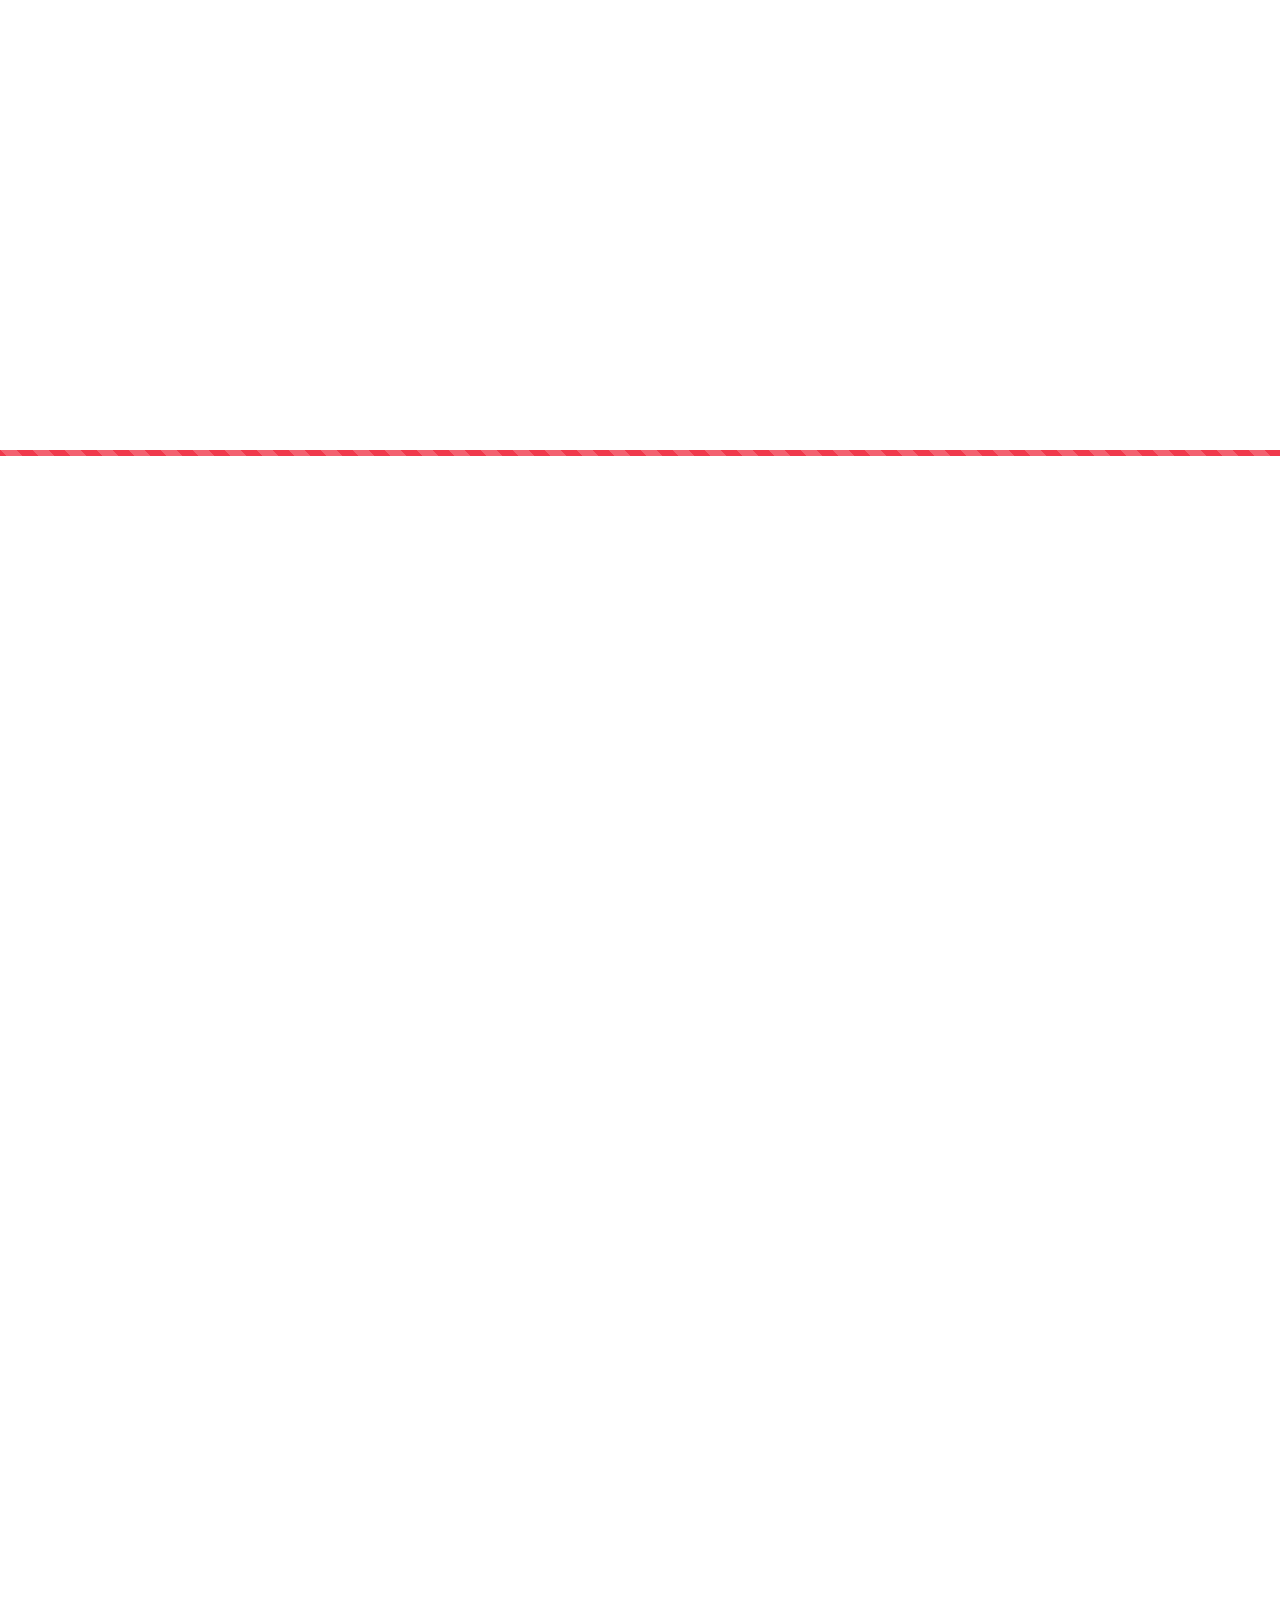
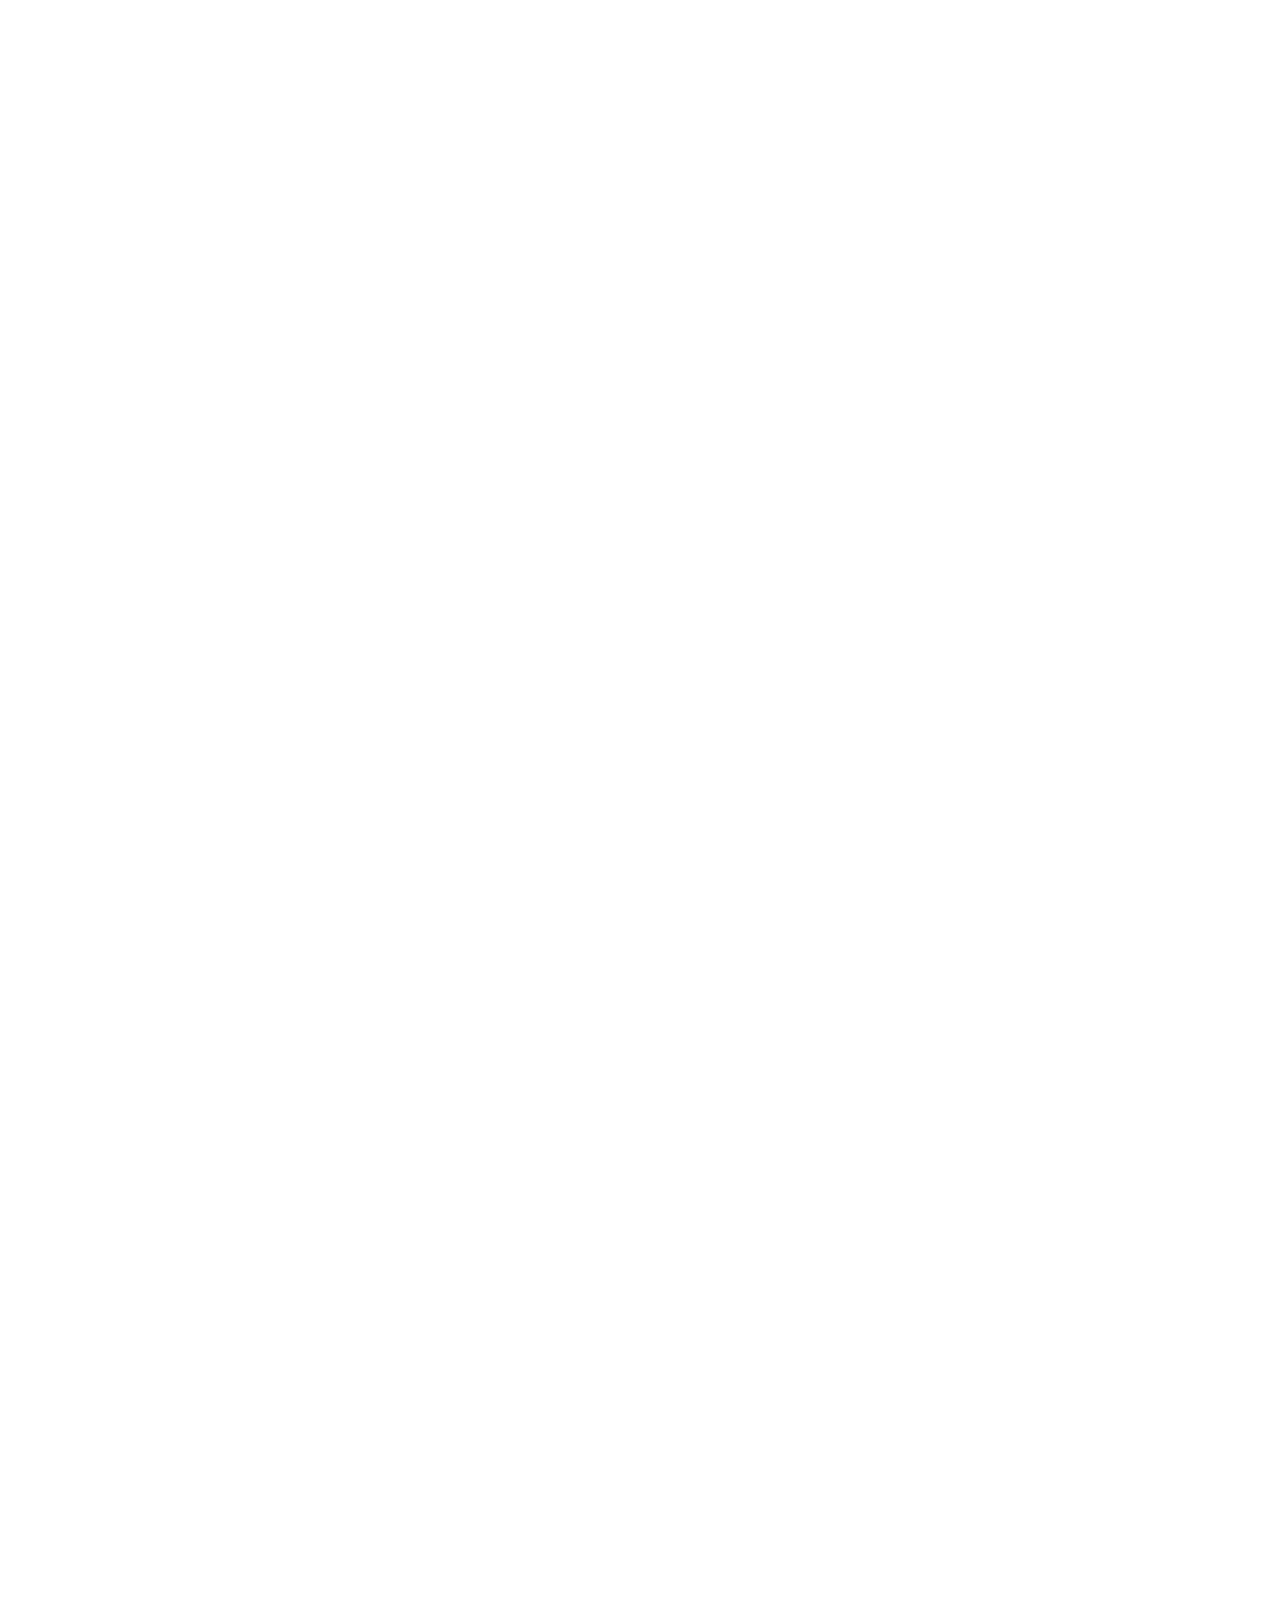
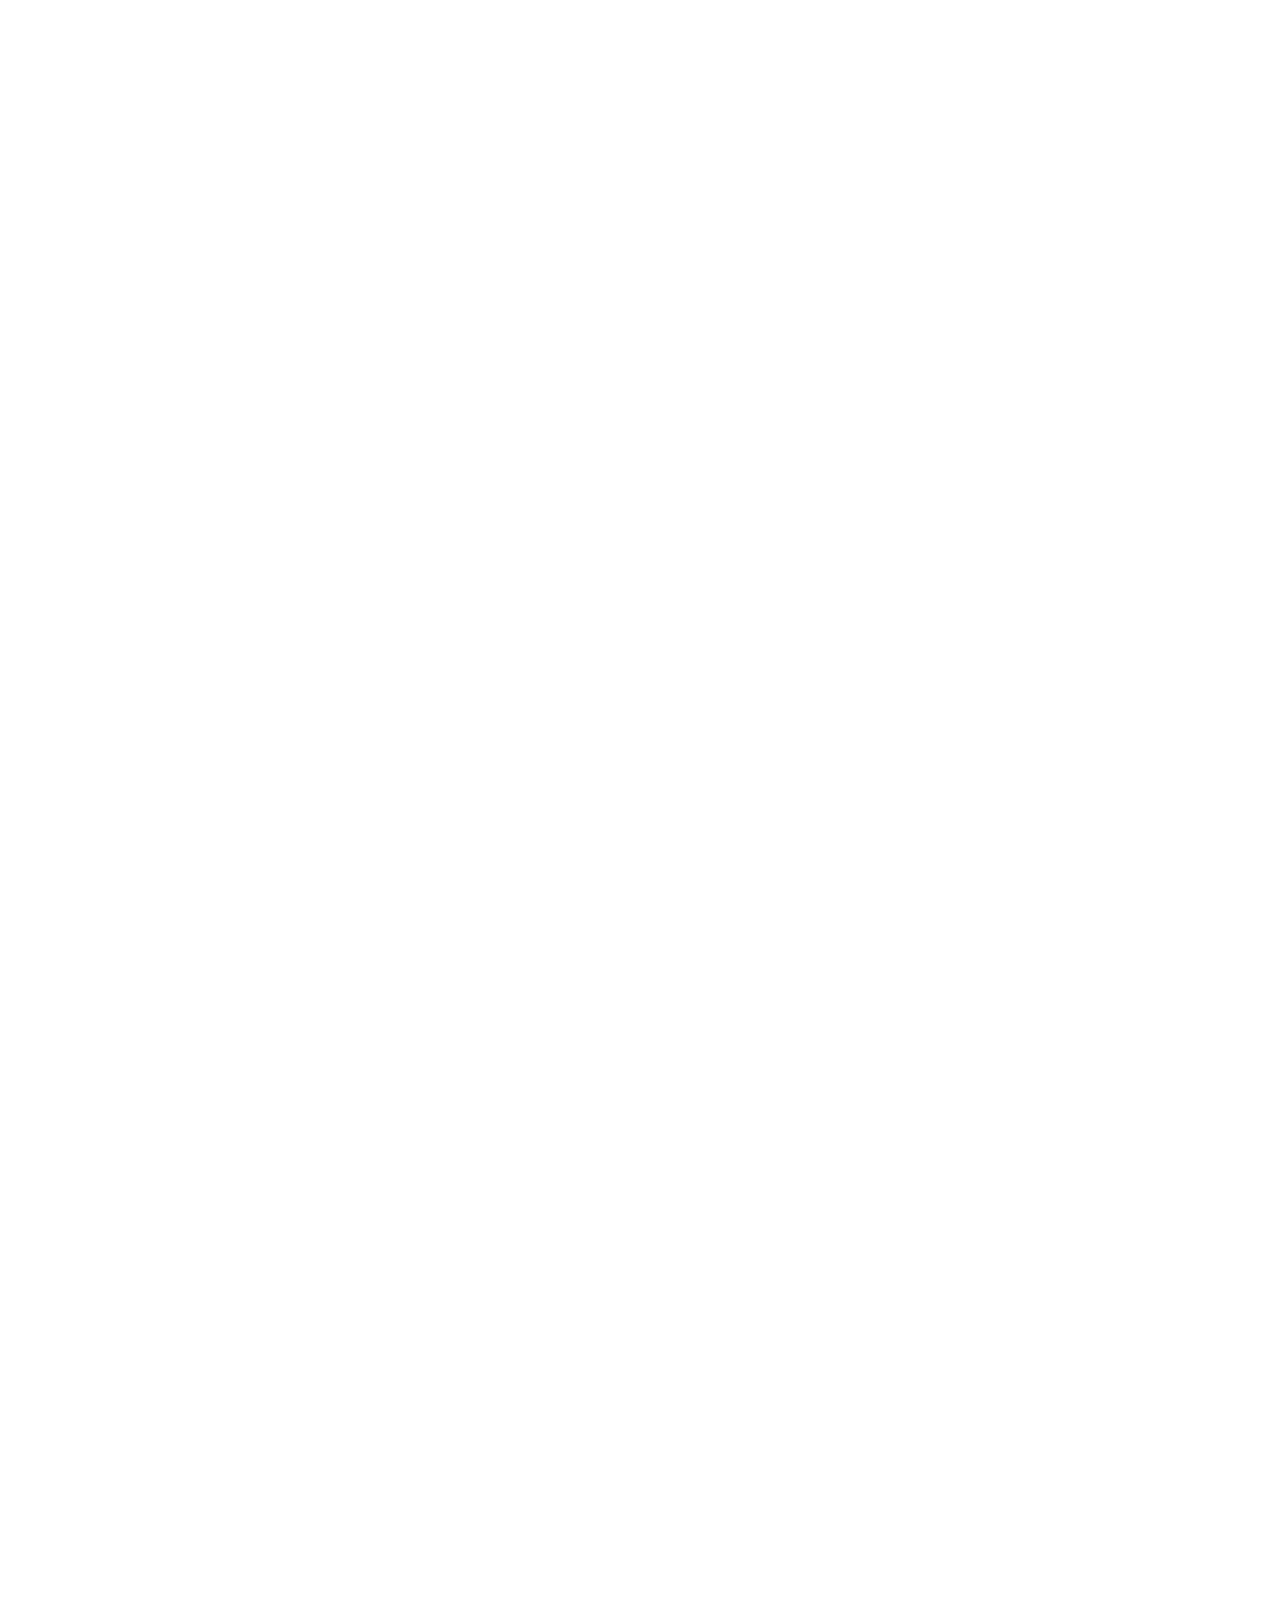
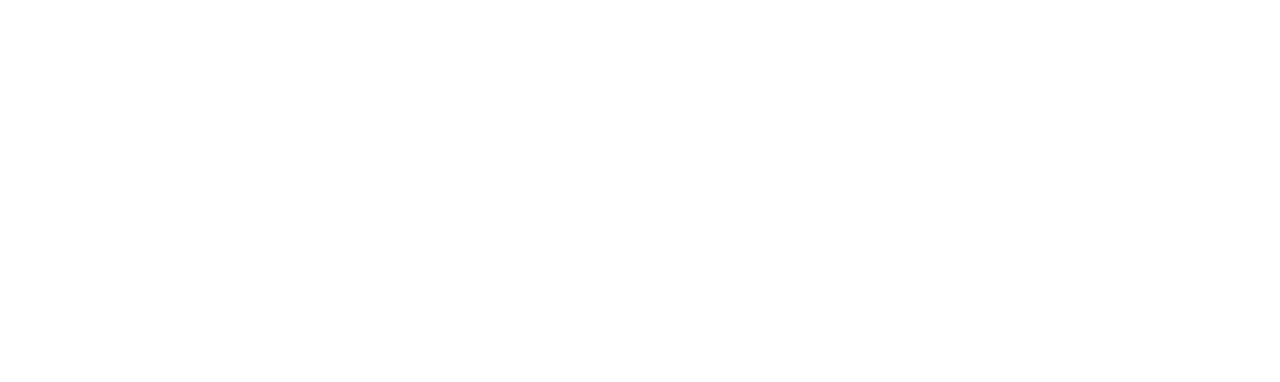
==== commit 2621e5c8: "Update index.html" ====
--- a/index.html
+++ b/index.html
@@ -3,9 +3,9 @@
 
 <head>
   <meta charset="utf-8">
-  <title>Photography Website Template</title>
+  <title>Luxy Home Prints</title>
   <meta name="viewport" content="width=device-width, initial-scale=1.0">
-  <meta name="description" content="A free responsive photography html website template by Frittt Templates">
+  <meta name="description" content="We deliver your photo editing and printing services">
   <meta name="author" content="FritttTemplates">
   
   <!-- FAVICON -->
@@ -65,10 +65,8 @@
 			<ul class="list-inline">
 				<li class="current"><a href="#home">home</a></li>
 				<li><a href="#features">Our Services</a></li>
-				<li><a href="#courses">Courses</a></li>
 				<li><a href="#portfolio">Portfolio</a></li>
 				<li><a href="#teams">The Team</a></li>
-				<li><a href="#latest-blog">Blog</a></li>
 				<li><a href="#client-feedback">Testimonials</a></li>
 				<li><a href="#contact">Contact</a></li>
 			</ul>
@@ -90,22 +88,23 @@
 		      <div class="carousel-inner">
 		        <div class="item active" style="background-image: url(img/slider/01.jpg)">
 		        	<div class="col-sm-offset-1 caption caption-wide">
-		        		<h1 class="main-title wow fadeInUp" data-wow-delay=".25s">Free<br/>Photography<br/>website<br/>template</h1>
-
-		        		<a class="btn btn-start wow fadeInUp" href="#features" data-scroll data-wow-delay=".85s">Learn More</a>
+		        		<h1 class="main-title wow fadeInUp" data-wow-delay=".25s">Luxy Home<br/>Prints</h1>
+						<p class="sub-title wow fadeInUp" data-wow-delay=".55s">Where images become reality</p>
+		        		<a class="btn btn-start wow fadeInUp" href="#features" data-scroll data-wow-delay=".85s">Get Started</a>
 		        	</div>
 		        </div><!-- //item -->
 		        <div class="item" style="background-image: url(img/slider/02.jpg)">
 		        	<div class="col-sm-offset-1 caption caption-wide">
-		        		<h1 class="main-title wow fadeInUp" data-wow-delay=".25s">An Effortless <br/>Photography <br/>Website<br/>Template</h1>
-		        		<a class="btn btn-start wow fadeInUp" href="#features" data-scroll data-wow-delay=".85s">Free Download</a>
+		        		<h1 class="main-title wow fadeInUp" data-wow-delay=".25s">Upload<br>Your picture</h1>
+						<p class="sub-title wow fadeInUp" data-wow-delay=".55s">Get a printed copy by your doorstep</p>
+		        		<a class="btn btn-start wow fadeInUp" href="#features" data-scroll data-wow-delay=".85s">Upload now</a>
 		        	</div>
 		        </div><!-- //item -->
 		        <div class="item" style="background-image: url(img/slider/03.jpg)">
 		          <div class="col-sm-offset-1 caption">
-		        		<h1 class="main-title wow fadeInUp" data-wow-delay=".25s">Cherish every<br/>moment</h1>
-		        		<p class="sub-title wow fadeInUp" data-wow-delay=".55s">Up & Running in minutes</p>
-		        		<a class="btn btn-start wow fadeInUp" href="#features" data-scroll data-wow-delay=".85s">Read More</a>
+		        		<h1 class="main-title wow fadeInUp" data-wow-delay=".25s">Custom<br>Photo Editing</h1>
+		        		<p class="sub-title wow fadeInUp" data-wow-delay=".55s">By professionals</p>
+		        		<a class="btn btn-start wow fadeInUp" href="#features" data-scroll data-wow-delay=".85s">Create an account</a>
 		        	</div>
 		        </div><!-- //item -->
 		      </div>
@@ -122,7 +121,7 @@
 					<div class="col-md-4 feature-item">
 						<div class="content wow fadeInDown" data-wow-delay=".15s">
 							<p class="icon text-center"><i class="fa fa-camera-retro"></i></p>
-							<h5 class="title text-center">Wedding Photography</h5>
+							<h5 class="title text-center">Custom Photo Editing</h5>
 							<p class="info">
 								Who doesn't want to share their camera art with friends and family on social media? But why not share them on your own personal photography website and showcase your camera art to the world! 
 							</p>
@@ -131,7 +130,7 @@
 					<div class="col-md-4 feature-item">
 						<div class="content wow fadeInDown" data-wow-delay=".35s">
 							<p class="icon text-center"><i class="fa fa-male"></i></p>
-							<h5 class="title text-center">Portfolio Photoshoot</h5>
+							<h5 class="title text-center">Albums</h5>
 							<p class="info">
 								This free website template is the first step to get you started with your personal photography website. Learn the game and get some fame. Don't restrict your photography viewership to your close circle. 
 						</div>
@@ -139,7 +138,7 @@
 					<div class="col-md-4 feature-item">
 						<div class="content wow fadeInDown" data-wow-delay=".55s">
 							<p class="icon text-center"><i class="fa fa-users"></i></p>
-							<h5 class="title text-center">Festival Coverage</h5>
+							<h5 class="title text-center">Framed Photos</h5>
 							<p class="info">
 								This quality free website template is the best way to save money and time to get started with your photography website. The minimal things that you need are a little personalization in terms of color theme.
 							</p>
@@ -150,186 +149,17 @@
 		</section>
 		<!-- ========= //End features section ========= -->
 
-
-		<!-- ============== Start courses section ============== -->
-		<section id="courses">
-			<div class="color-overlay ptb100">
-				<div class="container">
-					<h3 class="section-title wow fadeInDown">Professional Photography Courses</h3>
-					<div class="row">
-						 
-							<div class="col-md-8 info-part">
-								<div class="first-courses each-courses">
-                                
-									<h4 class="title">How to do a perfect wedding photoshoot</h4>
-									<p class="info">
-										The commission of violent crime may form partial of a criminal form organization's 'tools' used.
-									</p>
-								</div>
-								<div class="second-courses each-courses">
-									<h4 class="title">How to build a career as a Photographer</h4>
-									<p class="info">
-										The role of the hit man has been generally consistent through out the history of organized crime.
-									</p>
-								</div>
-								<div class="third-courses each-courses">
-									<h4 class="title">Birthday Parties Photography Techniques</h4>
-									<p class="info">
-										In addition to what is considered traditional organized crime is  direct crimes of fraud.
-									</p>
-								</div>
-								<div class="fourth-courses each-courses">
-									<h4 class="title">Photo retouching</h4>
-									<p class="info">
-										Organized crime groups generate very large amounts of money by 
-									</p>
-								</div>
-							</div>
-							 <div class="col-md-4 text-right">
-                             <p class="timing first">28 Oct, 2015 by John Donga<br/>Saturdays & Sundays<br/>8 pm - 10 pm</p>
-                             <p class="timing">28 Oct, 2015 by John Donga<br/>Saturdays & Sundays<br/>8 pm - 10 pm</p>
-                             <p class="timing">28 Oct, 2015 by John Donga<br/>Saturdays & Sundays<br/>8 pm - 10 pm</p>
-                             <p class="timing">28 Oct, 2015 by John Donga<br/>Saturdays & Sundays<br/>8 pm - 10 pm</p>
-                             </div>
-						 
-					</div> <!-- //row -->
-				</div> <!-- //container -->
-			</div>
-		</section>
-		<!-- ========= //End courses section ========= -->
-
-
 		<!-- ============== Start portfolio section ============== -->
 		<section id="portfolio" class="mtb100">
 			<div class="container">
-				<h3 class="section-title wow fadeInDown">Our Portfolio</h3>
+				<h3 class="section-title wow fadeInDown">About Us</h3>
 				<p class="section-info col-sm-8 col-sm-offset-2 wow fadeInDown" data-wow-delay=".25s">
 					There are many variations of passages of Lorem Ipsum available, but the majority have suffered alteration in some form, by injected humour, or randomised words.
 				</p>
 				<div class="clearfix"></div>
 
 				<div class="portfolio-content">
-					<ul class="portfolio-filter text-center list-inline mtb40 text-uppercase">       
-						<li><a class="active" href="#" data-filter="*"> All</a></li> 
-						<li><a href="#" data-filter=".wedding">Wedding</a></li>
-						<li><a href="#" data-filter=".festival">Festival</a></li>
-						<li><a href="#" data-filter=".engagement">Engagement</a></li>
-						<li><a href="#" data-filter=".birthday">Birthday</a></li>
-					</ul>
-					<div class="portfolio-items">
-						<div class="col-lg-3 col-md-4 col-sm-6 portfolio-item festival wedding">
-						 	<figure class="content wow fadeIn" data-wow-delay=".15s">
-						 		<img src="img/portfolio/01.jpg" class="img-100p" alt="portfolio">
-						 		<figcaption class="overflow-content-full">
-						 			<p class="icon horizontal-vertical-center">
-						 				<a data-lightbox="portfolio" href="img/portfolio/main-01.jpg"><i class="fa fa-search-plus"></i></a>
-						 			</p>
-						 			<div class="caption text-center">
-						 				<p class="title">John Donga</p>
-						 				<p class="info">Lorem Ipsum is simply dummy text of the printing industry. </p>
-						 			</div>
-						 		</figcaption>
-						 	</figure>
-						 </div>
-						 <div class="col-lg-3 col-md-4 col-sm-6 portfolio-item festival birthday">
-						 	<figure class="content wow fadeIn" data-wow-delay=".25s">
-						 		<img src="img/portfolio/02.jpg" class="img-100p" alt="portfolio">
-						 		<figcaption class="overflow-content-full">
-						 			<p class="icon horizontal-vertical-center">
-						 				<a data-lightbox="portfolio" href="img/portfolio/main-02.jpg"><i class="fa fa-search-plus"></i></a>
-						 			</p>
-						 			<div class="caption text-center">
-						 				<p class="title">John Donga</p>
-						 				<p class="info">Lorem Ipsum is simply dummy text of the printing industry. </p>
-						 			</div>
-						 		</figcaption>
-						 	</figure>
-						 </div>
-						 <div class="col-lg-3 col-md-4 col-sm-6 portfolio-item engagement">
-						 	<figure class="content wow fadeIn" data-wow-delay=".35s">
-						 		<img src="img/portfolio/03.jpg" class="img-100p" alt="portfolio">
-						 		<figcaption class="overflow-content-full">
-						 			<p class="icon horizontal-vertical-center">
-						 				<a data-lightbox="portfolio" href="img/portfolio/main-03.jpg"><i class="fa fa-search-plus"></i></a>
-						 			</p>
-						 			<div class="caption text-center">
-						 				<p class="title">John Donga</p>
-						 				<p class="info">Lorem Ipsum is simply dummy text of the printing industry. </p>
-						 			</div>
-						 		</figcaption>
-						 	</figure>
-						 </div>
-						 <div class="col-lg-3 col-md-4 col-sm-6 portfolio-item birthday wedding hit-and-run">
-						 	<figure class="content wow fadeIn" data-wow-delay=".45s">
-						 		<img src="img/portfolio/04.jpg" class="img-100p" alt="portfolio">
-						 		<figcaption class="overflow-content-full">
-						 			<p class="icon horizontal-vertical-center">
-						 				<a data-lightbox="portfolio" href="img/portfolio/main-04.jpg"><i class="fa fa-search-plus"></i></a>
-						 			</p>
-						 			<div class="caption text-center">
-						 				<p class="title">John Donga</p>
-						 				<p class="info">Lorem Ipsum is simply dummy text of the printing industry. </p>
-						 			</div>
-						 		</figcaption>
-						 	</figure>
-						 </div>
-						 <div class="col-lg-3 col-md-4 col-sm-6 portfolio-item engagement birthday hit-and-run">
-						 	<figure class="content wow fadeIn" data-wow-delay=".55s">
-						 		<img src="img/portfolio/05.jpg" class="img-100p" alt="portfolio">
-						 		<figcaption class="overflow-content-full">
-						 			<p class="icon horizontal-vertical-center">
-						 				<a data-lightbox="portfolio" href="img/portfolio/main-05.jpg"><i class="fa fa-search-plus"></i></a>
-						 			</p>
-						 			<div class="caption text-center">
-						 				<p class="title">John Donga</p>
-						 				<p class="info">Lorem Ipsum is simply dummy text of the printing industry. </p>
-						 			</div>
-						 		</figcaption>
-						 	</figure>
-						 </div>
-						 <div class="col-lg-3 col-md-4 col-sm-6 portfolio-item festival wedding hit-and-run">
-						 	<figure class="content wow fadeIn" data-wow-delay=".65s">
-						 		<img src="img/portfolio/06.jpg" class="img-100p" alt="portfolio">
-						 		<figcaption class="overflow-content-full">
-						 			<p class="icon horizontal-vertical-center">
-						 				<a data-lightbox="portfolio" href="img/portfolio/main-06.jpg"><i class="fa fa-search-plus"></i></a>
-						 			</p>
-						 			<div class="caption text-center">
-						 				<p class="title">John Donga</p>
-						 				<p class="info">Lorem Ipsum is simply dummy text of the printing industry. </p>
-						 			</div>
-						 		</figcaption>
-						 	</figure>
-						 </div>
-						 <div class="col-lg-3 col-md-4 col-sm-6 portfolio-item festival wedding">
-						 	<figure class="content wow fadeIn" data-wow-delay=".75s">
-						 		<img src="img/portfolio/07.jpg" class="img-100p" alt="portfolio">
-						 		<figcaption class="overflow-content-full">
-						 			<p class="icon horizontal-vertical-center">
-						 				<a data-lightbox="portfolio" href="img/portfolio/main-07.jpg"><i class="fa fa-search-plus"></i></a>
-						 			</p>
-						 			<div class="caption text-center">
-						 				<p class="title">John Donga</p>
-						 				<p class="info">Lorem Ipsum is simply dummy text of the printing industry. </p>
-						 			</div>
-						 		</figcaption>
-						 	</figure>
-						 </div>
-						 <div class="col-lg-3 col-md-4 col-sm-6 portfolio-item engagement hit-and-run">
-						 	<figure class="content wow fadeIn" data-wow-delay=".85s">
-						 		<img src="img/portfolio/08.jpg" class="img-100p" alt="portfolio">
-						 		<figcaption class="overflow-content-full">
-						 			<p class="icon horizontal-vertical-center">
-						 				<a data-lightbox="portfolio" href="img/portfolio/main-08.jpg"><i class="fa fa-search-plus"></i></a>
-						 			</p>
-						 			<div class="caption text-center">
-						 				<p class="title">John Donga</p>
-						 				<p class="info">Lorem Ipsum is simply dummy text of the printing industry. </p>
-						 			</div>
-						 		</figcaption>
-						 	</figure>
-						 </div>
-					</div>
+					
 				</div>
 			</div> <!-- // container -->
 		</section>
@@ -340,20 +170,20 @@
 		<section id="count-down" class="text-center">
 			<div class="color-overlay ptb100">
 				<div class="container">
-					<h3 class="section-title wow fadeInDown">Notable Stats</h3>
+					<h3 class="section-title wow fadeInDown ">Notable Stats</h3>
 					<div class="row">
 						<div class="counter-content">
 							<div class="col-sm-4 each-counter wow zoomIn">
-								<span class="counter count1">2043</span>
-								<p class="title">Events Covered</p>
+								<span class="counter count1">20430</span>
+								<p class="title">Custom Photo Edits</p>
 							</div>
 							<div class="col-sm-4 each-counter wow zoomIn">
-								<span class="counter count2">1602</span>
-								<p class="title">Weddings</p>
+								<span class="counter count2">16020</span>
+								<p class="title">Albums</p>
 							</div>
 							<div class="col-sm-4 each-counter wow zoomIn">
-								<span class="counter count3">441</span>
-								<p class="title">Birthday Parties</p>
+								<span class="counter count3">4410</span>
+								<p class="title">Framed Photos</p>
 							</div>
 						</div>
 					</div> <!-- //row -->
@@ -470,77 +300,6 @@
 		</section>
 		<!-- ========= //End team section  ========= -->
 
-
-		<!-- ============== Start latest-blog ============== -->
-		<section id="latest-blog" class="mtb100">
-			<div class="container">
-				<h3 class="section-title wow fadeInDown">Oven Hot News</h3>
-				<p class="section-info col-sm-8 col-sm-offset-2 wow fadeInDown" data-wow-delay=".25s">
-					There are many variations of passages of Lorem Ipsum available, but the majority have suffered alteration in some form, by injected humour, or randomised words.
-				</p>
-				<div class="clearfix"></div>
-
-				<div class="row">
-					<!-- start each speech -->
-					<div class="col-sm-4 each-post wow fadeIn" data-wow-delay=".25s">
-						<div class="content">
-							<div class="blog-img">
-								<a href="javascript:"><img src="img/blog/01.jpg" class="img-100p" alt="latest blog"></a>
-							</div>
-							<div class="info">
-								<p class="date">11 Sep</p>
-								<h4 class="headline">
-									<a href="javascript:">Why a photography website template important?</a>
-								</h4>
-								<p>
-									Lorem Ipsum is simply dummy text of the printing and typesetting industry. Lorem Ipsum has been the industry's standard dummy text ever since the 1500s, when an unknown printer took a galley of type and scrambled it to make a type specimen book.
-								</p>
-							</div>
-						</div>
-					</div> <!-- //end each speech -->
-					<!-- start each speech -->
-					<div class="col-sm-4 each-post wow fadeIn" data-wow-delay=".45s">
-						<div class="content">
-							<div class="blog-img">
-								<a href="javascript:"><img src="img/blog/02.jpg" class="img-100p" alt="latest blog"></a>
-							</div>
-							<div class="info">
-								<p class="date">02 Oct</p>
-								<h4 class="headline">
-									<a href="javascript:">Responsive and free website template (HTML/CSS)</a>
-								</h4>
-								<p>
-									Lorem Ipsum is simply dummy text of the printing and typesetting industry. Lorem Ipsum has been the industry's standard dummy text ever since the 1500s, when an unknown printer took a galley of type and scrambled it to make a type specimen book.
-								</p>
-							</div>
-						</div>
-					</div> <!-- //end each speech -->
-					<!-- start each speech -->
-					<div class="col-sm-4 each-post wow fadeIn" data-wow-delay=".65s">
-						<div class="content">
-							<div class="blog-img">
-								<a href="javascript:"><img src="img/blog/03.jpg" class="img-100p" alt="latest blog"></a>
-							</div>
-							<div class="info">
-								<p class="date">18 Oct</p>
-								<h4 class="headline">
-									<a href="javascript:">Download free photography website template</a>
-								</h4>
-								<p>
-									Lorem Ipsum is simply dummy text of the printing and typesetting industry. Lorem Ipsum has been the industry's standard dummy text ever since the 1500s, when an unknown printer took a galley of type and scrambled it to make a type specimen book.
-								</p>
-							</div>
-						</div>
-					</div> <!-- //end each speech -->
-					<div class="col-sm-12 read-more-button wow zoomIn">
-						<p class="text-uppercase text-center"><a href="javascript:">View All</a></p>
-					</div>
-				</div> <!-- //row -->
-			</div> <!-- //container -->
-		</section>
-		<!-- ========= //End latest-blog ========= -->
-
-
 		<!-- ============== Start client-feedback ============== -->
 		<section id="client-feedback">
 			<div class="color-overlay ptb100">
@@ -605,13 +364,13 @@
 		<section id="join-us">
 			<div class="color-overlay ptb100">
 				<div class="container">
-					<h3 class="section-title wow fadeInDown">Learn photography tips & techniques</h3>
+					<h3 class="section-title wow fadeInDown">Are u in Ghana?</h3>
 					<p class="section-info col-sm-8 col-sm-offset-2 wow fadeInDown" data-wow-delay=".25s">
 						There are many variations of passages of Lorem Ipsum available, but the majority have suffered alteration in some form, by injected humour, or randomised words.
 					</p>
 					<div class="clearfix"></div>
 					<p class="join-btn text-center wow zoomIn">
-						<a href="#" class="btn btn-primary">join now</a>
+						<a href="#" class="btn btn-primary">join us now</a>
 					</p>
 				</div> <!-- //container -->
 			</div>
@@ -629,7 +388,7 @@
 				<div class="container">
 					<div class="row">
 						<div class="col-md-8 col-sm-offset-2 form-content ptb100">
-							<h3 class="section-title wow fadeInDown">Impressed? Let's touch base</h3>
+							<h3 class="section-title wow fadeInDown">Let's get in touch</h3>
 							<p class="section-info wow fadeInDown" data-wow-delay=".25s">
 								Should you have any question or concern, you can reach us by filling out the contact form below or you can find us on other social networks.
 							</p>
@@ -668,7 +427,7 @@
 							<li><a href="#"><i class="fa fa-linkedin-square"></i></a></li>
 						</ul>
 						<form action="#" class="form subscribe-form">
-							<p class="text-uppercase mtb20">get subscribed to the photography tips and news</p>
+							<p class="text-uppercase mtb20">Subscribe to our newsletter</p>
 							<input type="email" class="form-control" placeholder="Enter your email:">
 						</form>
 					</div>
@@ -681,7 +440,7 @@
 					<div class="row">
 						<div class="col-sm-6 col-sm-offset-4">
 							<p class="info">
-								&copy; <a href="https://www.frittt.com/" target="_blank">Frittt Templates</a>. Free Photography Website Template.
+								&copy; <a href="">Frittt Templates</a>. Free Photography Website Template.
 							</p>
 						</div>
 					</div> <!-- //row -->
@@ -705,7 +464,7 @@
   <!-- content slider -->
   <script src="js/jquery.bxslider.min.js"></script>
   <!-- google maps -->
-  <script type="text/javascript" src="http://maps.google.com/maps/api/js?sensor=true"></script>
+  <script type="text/javascript" src="https://maps.google.com/maps/api/js?sensor=true"></script>
   <script src="js/gmaps.js"></script>
   <script src="js/init-map.js"></script>
   <!-- pushmenu -->
@@ -723,4 +482,4 @@
   
 </body>
 
-</html>+</html>
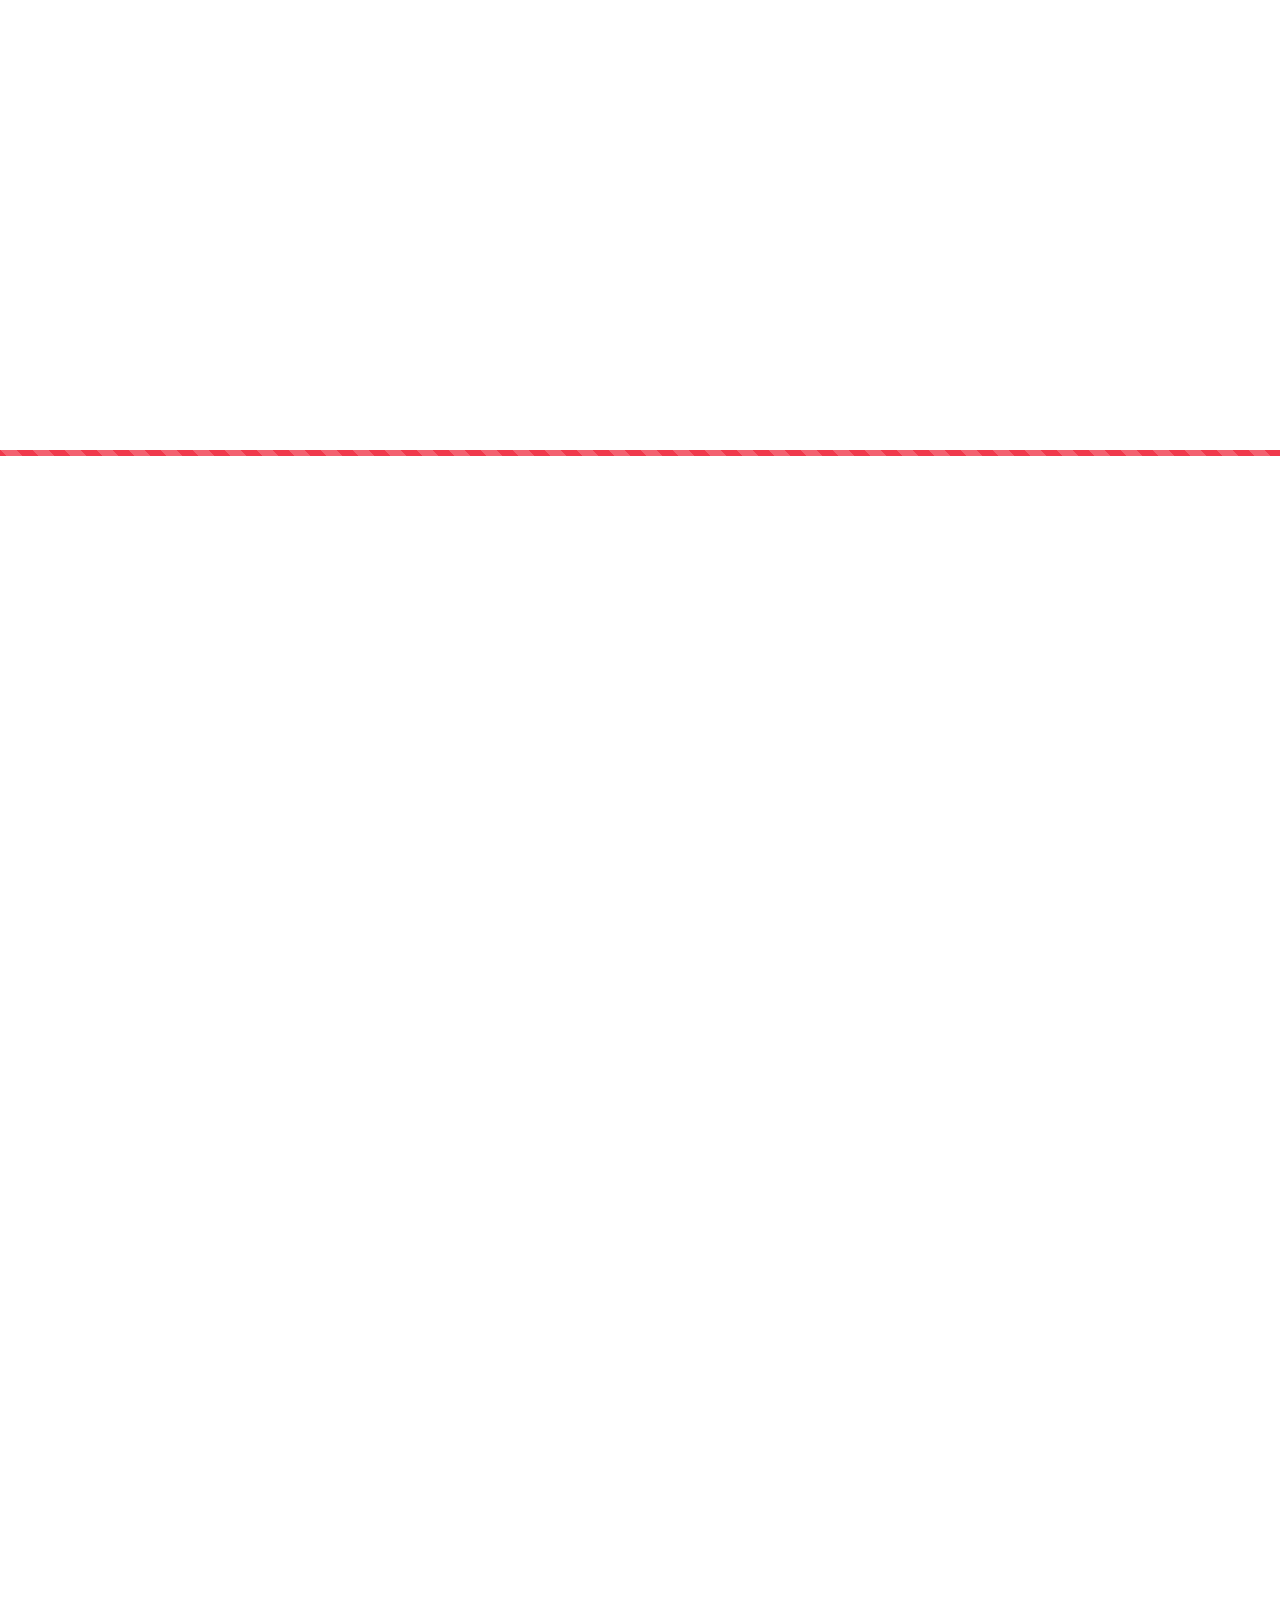
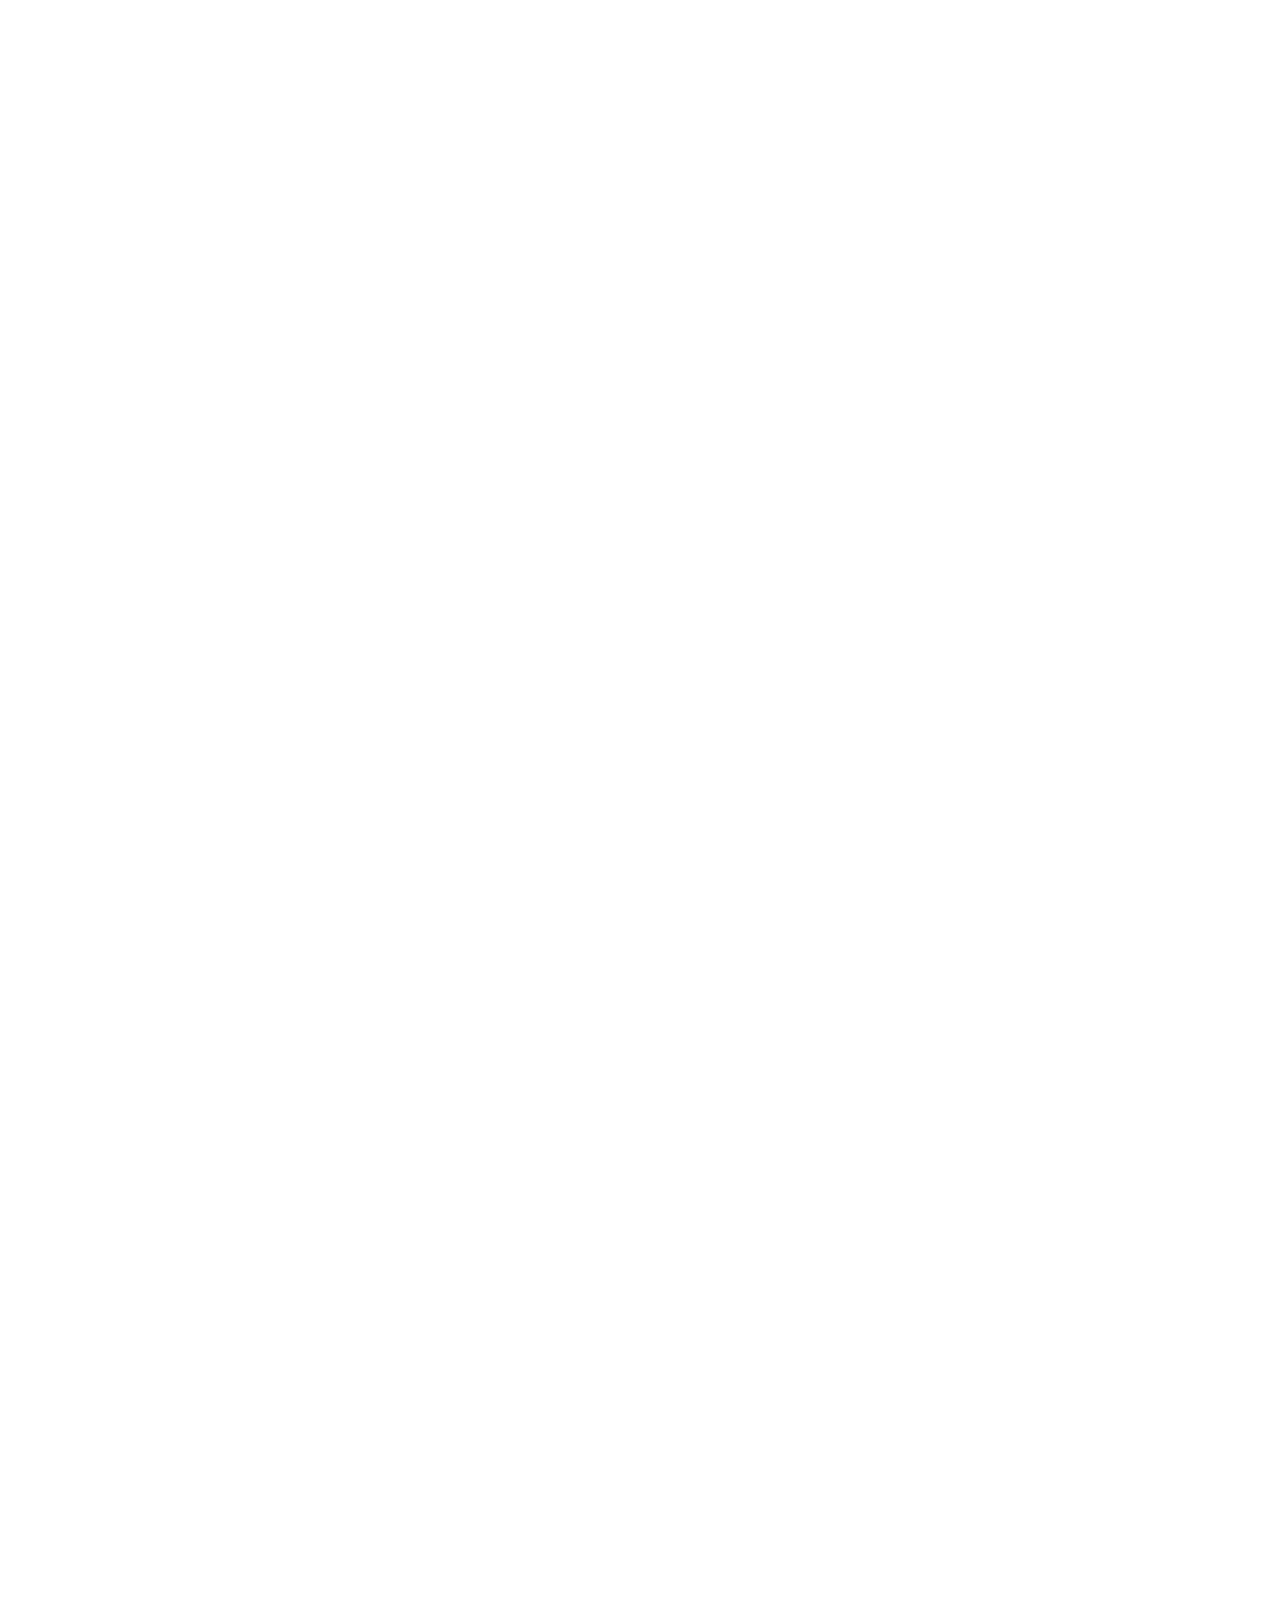
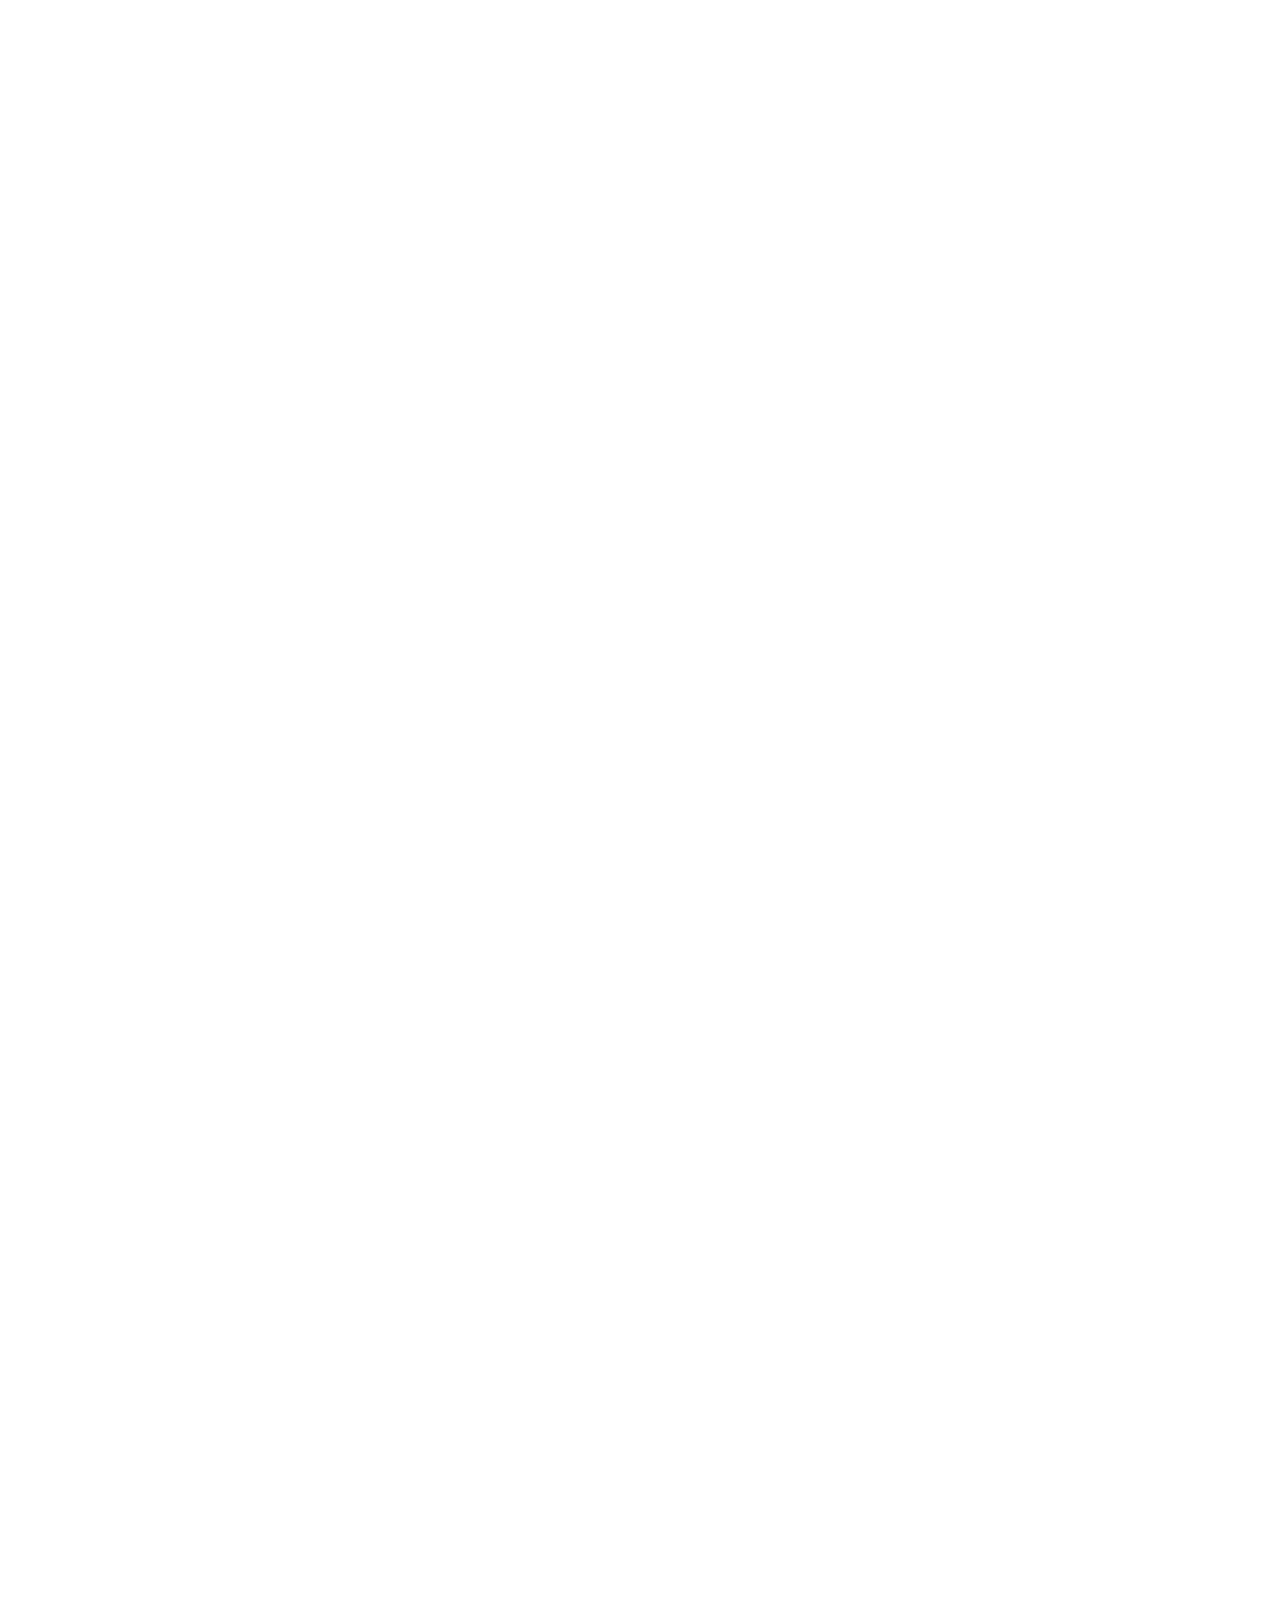
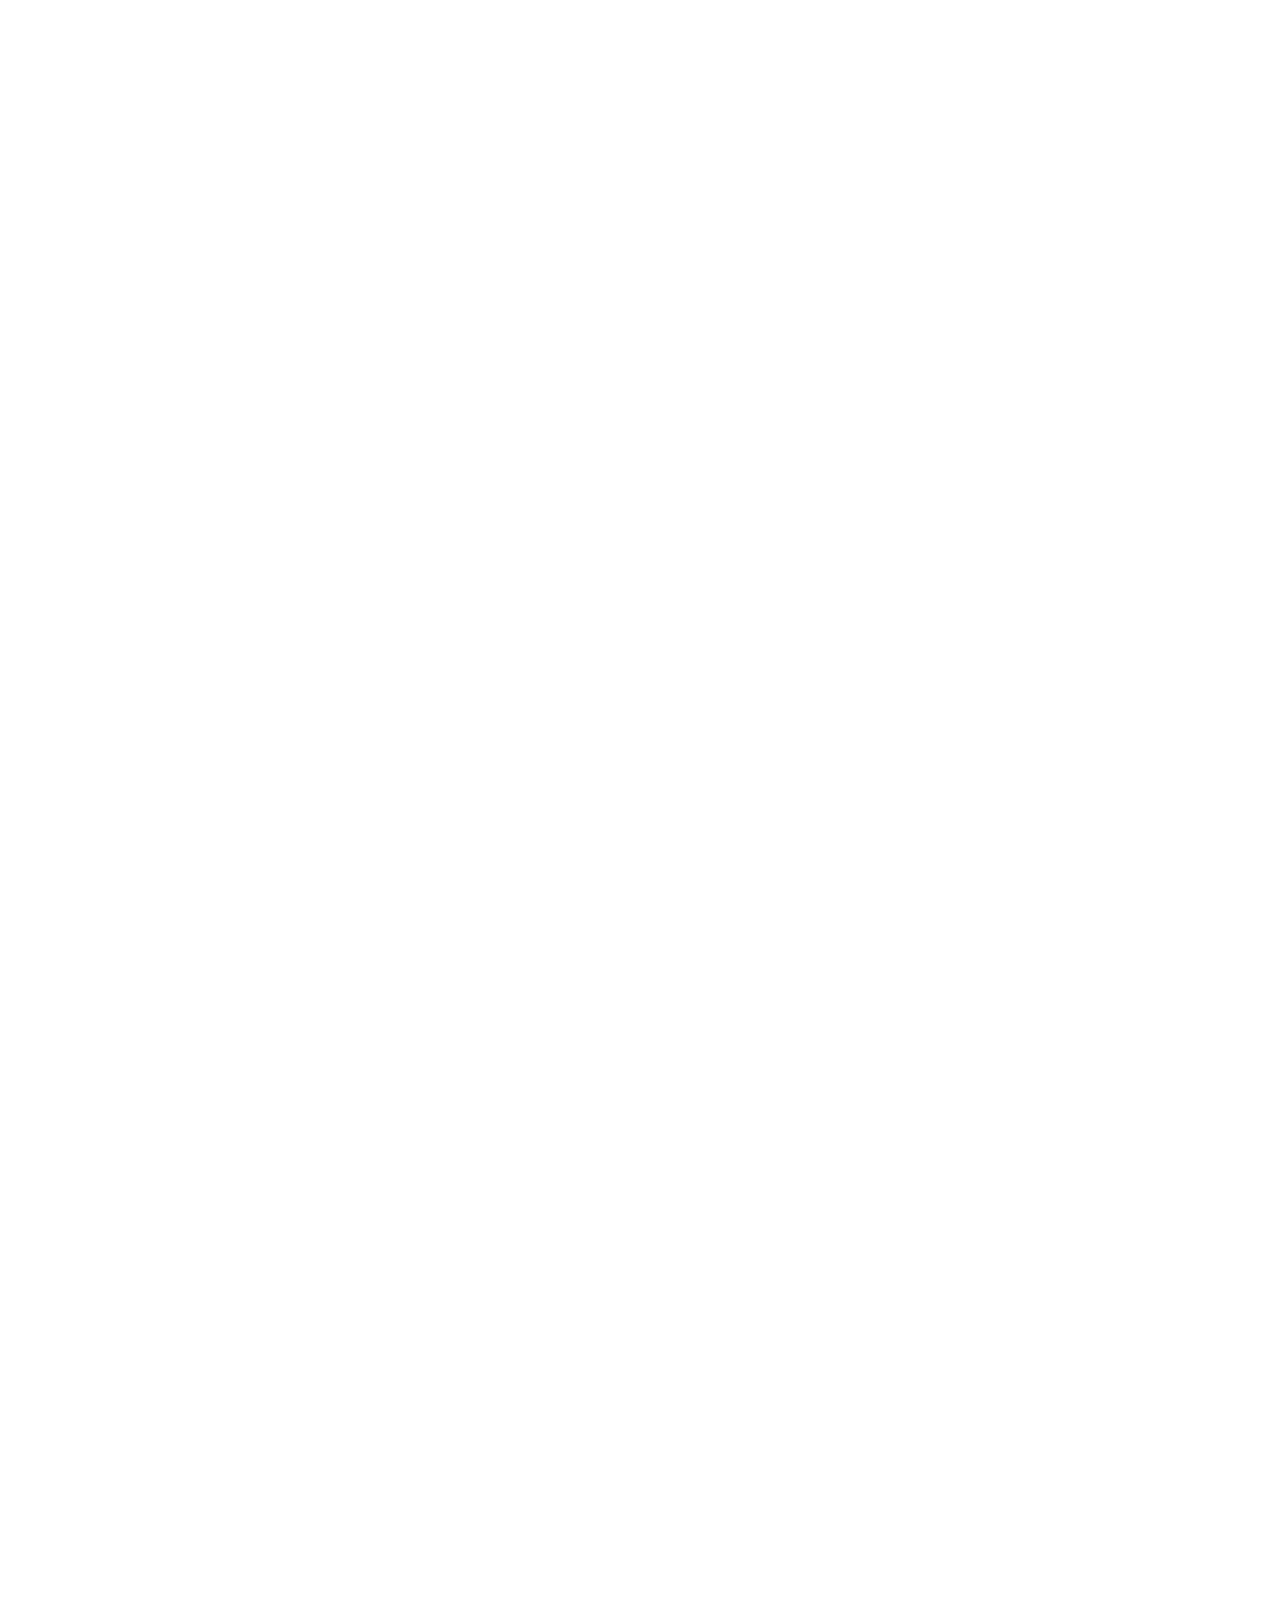
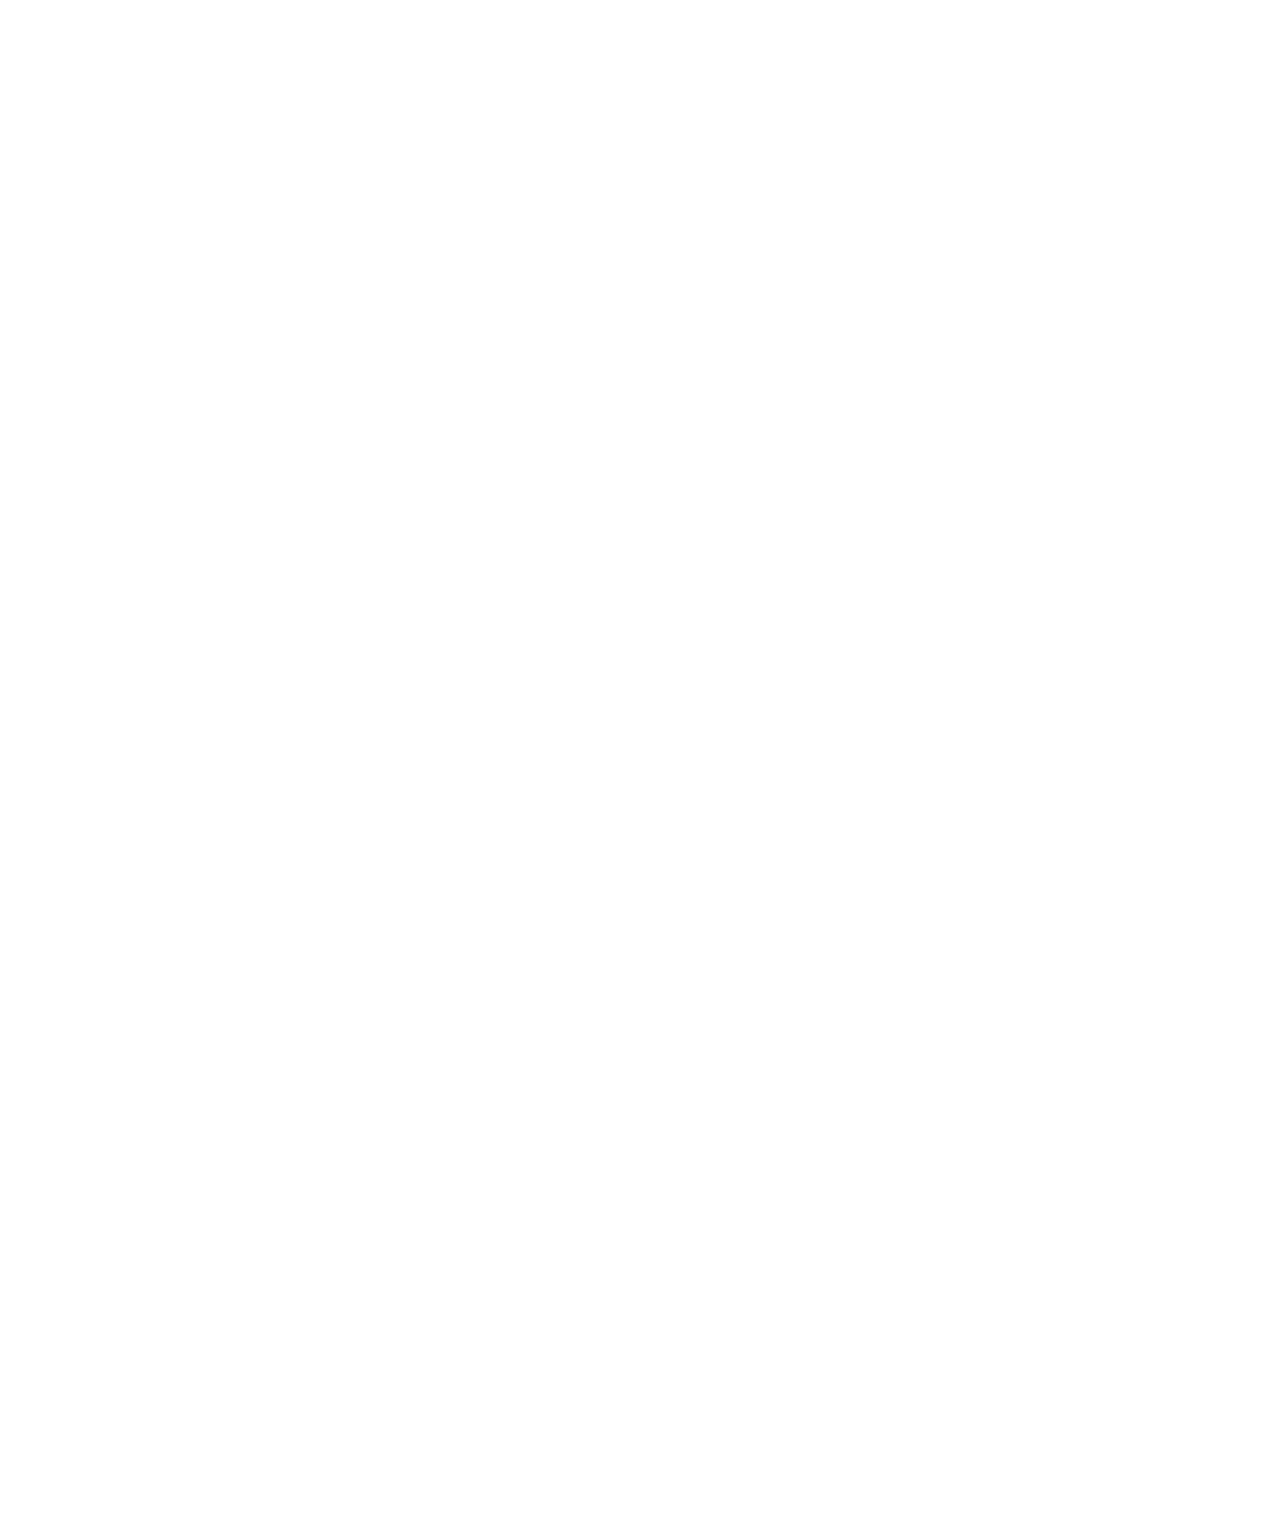
==== commit 53f001eb: "Update index.html" ====
--- a/index.html
+++ b/index.html
@@ -3,9 +3,9 @@
 
 <head>
   <meta charset="utf-8">
-  <title>Luxy Home Prints</title>
+  <title>Photography Website Template</title>
   <meta name="viewport" content="width=device-width, initial-scale=1.0">
-  <meta name="description" content="We deliver your photo editing and printing services">
+  <meta name="description" content="A free responsive photography html website template by Frittt Templates">
   <meta name="author" content="FritttTemplates">
   
   <!-- FAVICON -->
@@ -65,8 +65,10 @@
 			<ul class="list-inline">
 				<li class="current"><a href="#home">home</a></li>
 				<li><a href="#features">Our Services</a></li>
+				<li><a href="#courses">Courses</a></li>
 				<li><a href="#portfolio">Portfolio</a></li>
 				<li><a href="#teams">The Team</a></li>
+				<li><a href="#latest-blog">Blog</a></li>
 				<li><a href="#client-feedback">Testimonials</a></li>
 				<li><a href="#contact">Contact</a></li>
 			</ul>
@@ -88,23 +90,22 @@
 		      <div class="carousel-inner">
 		        <div class="item active" style="background-image: url(img/slider/01.jpg)">
 		        	<div class="col-sm-offset-1 caption caption-wide">
-		        		<h1 class="main-title wow fadeInUp" data-wow-delay=".25s">Luxy Home<br/>Prints</h1>
-						<p class="sub-title wow fadeInUp" data-wow-delay=".55s">Where images become reality</p>
-		        		<a class="btn btn-start wow fadeInUp" href="#features" data-scroll data-wow-delay=".85s">Get Started</a>
+		        		<h1 class="main-title wow fadeInUp" data-wow-delay=".25s">Free<br/>Photography<br/>website<br/>template</h1>
+
+		        		<a class="btn btn-start wow fadeInUp" href="#features" data-scroll data-wow-delay=".85s">Learn More</a>
 		        	</div>
 		        </div><!-- //item -->
 		        <div class="item" style="background-image: url(img/slider/02.jpg)">
 		        	<div class="col-sm-offset-1 caption caption-wide">
-		        		<h1 class="main-title wow fadeInUp" data-wow-delay=".25s">Upload<br>Your picture</h1>
-						<p class="sub-title wow fadeInUp" data-wow-delay=".55s">Get a printed copy by your doorstep</p>
-		        		<a class="btn btn-start wow fadeInUp" href="#features" data-scroll data-wow-delay=".85s">Upload now</a>
+		        		<h1 class="main-title wow fadeInUp" data-wow-delay=".25s">An Effortless <br/>Photography <br/>Website<br/>Template</h1>
+		        		<a class="btn btn-start wow fadeInUp" href="#features" data-scroll data-wow-delay=".85s">Free Download</a>
 		        	</div>
 		        </div><!-- //item -->
 		        <div class="item" style="background-image: url(img/slider/03.jpg)">
 		          <div class="col-sm-offset-1 caption">
-		        		<h1 class="main-title wow fadeInUp" data-wow-delay=".25s">Custom<br>Photo Editing</h1>
-		        		<p class="sub-title wow fadeInUp" data-wow-delay=".55s">By professionals</p>
-		        		<a class="btn btn-start wow fadeInUp" href="#features" data-scroll data-wow-delay=".85s">Create an account</a>
+		        		<h1 class="main-title wow fadeInUp" data-wow-delay=".25s">Cherish every<br/>moment</h1>
+		        		<p class="sub-title wow fadeInUp" data-wow-delay=".55s">Up & Running in minutes</p>
+		        		<a class="btn btn-start wow fadeInUp" href="#features" data-scroll data-wow-delay=".85s">Read More</a>
 		        	</div>
 		        </div><!-- //item -->
 		      </div>
@@ -121,7 +122,7 @@
 					<div class="col-md-4 feature-item">
 						<div class="content wow fadeInDown" data-wow-delay=".15s">
 							<p class="icon text-center"><i class="fa fa-camera-retro"></i></p>
-							<h5 class="title text-center">Custom Photo Editing</h5>
+							<h5 class="title text-center">Wedding Photography</h5>
 							<p class="info">
 								Who doesn't want to share their camera art with friends and family on social media? But why not share them on your own personal photography website and showcase your camera art to the world! 
 							</p>
@@ -130,7 +131,7 @@
 					<div class="col-md-4 feature-item">
 						<div class="content wow fadeInDown" data-wow-delay=".35s">
 							<p class="icon text-center"><i class="fa fa-male"></i></p>
-							<h5 class="title text-center">Albums</h5>
+							<h5 class="title text-center">Portfolio Photoshoot</h5>
 							<p class="info">
 								This free website template is the first step to get you started with your personal photography website. Learn the game and get some fame. Don't restrict your photography viewership to your close circle. 
 						</div>
@@ -138,7 +139,7 @@
 					<div class="col-md-4 feature-item">
 						<div class="content wow fadeInDown" data-wow-delay=".55s">
 							<p class="icon text-center"><i class="fa fa-users"></i></p>
-							<h5 class="title text-center">Framed Photos</h5>
+							<h5 class="title text-center">Festival Coverage</h5>
 							<p class="info">
 								This quality free website template is the best way to save money and time to get started with your photography website. The minimal things that you need are a little personalization in terms of color theme.
 							</p>
@@ -149,17 +150,186 @@
 		</section>
 		<!-- ========= //End features section ========= -->
 
+
+		<!-- ============== Start courses section ============== -->
+		<section id="courses">
+			<div class="color-overlay ptb100">
+				<div class="container">
+					<h3 class="section-title wow fadeInDown">Professional Photography Courses</h3>
+					<div class="row">
+						 
+							<div class="col-md-8 info-part">
+								<div class="first-courses each-courses">
+                                
+									<h4 class="title">How to do a perfect wedding photoshoot</h4>
+									<p class="info">
+										The commission of violent crime may form partial of a criminal form organization's 'tools' used.
+									</p>
+								</div>
+								<div class="second-courses each-courses">
+									<h4 class="title">How to build a career as a Photographer</h4>
+									<p class="info">
+										The role of the hit man has been generally consistent through out the history of organized crime.
+									</p>
+								</div>
+								<div class="third-courses each-courses">
+									<h4 class="title">Birthday Parties Photography Techniques</h4>
+									<p class="info">
+										In addition to what is considered traditional organized crime is  direct crimes of fraud.
+									</p>
+								</div>
+								<div class="fourth-courses each-courses">
+									<h4 class="title">Photo retouching</h4>
+									<p class="info">
+										Organized crime groups generate very large amounts of money by 
+									</p>
+								</div>
+							</div>
+							 <div class="col-md-4 text-right">
+                             <p class="timing first">28 Oct, 2015 by John Donga<br/>Saturdays & Sundays<br/>8 pm - 10 pm</p>
+                             <p class="timing">28 Oct, 2015 by John Donga<br/>Saturdays & Sundays<br/>8 pm - 10 pm</p>
+                             <p class="timing">28 Oct, 2015 by John Donga<br/>Saturdays & Sundays<br/>8 pm - 10 pm</p>
+                             <p class="timing">28 Oct, 2015 by John Donga<br/>Saturdays & Sundays<br/>8 pm - 10 pm</p>
+                             </div>
+						 
+					</div> <!-- //row -->
+				</div> <!-- //container -->
+			</div>
+		</section>
+		<!-- ========= //End courses section ========= -->
+
+
 		<!-- ============== Start portfolio section ============== -->
 		<section id="portfolio" class="mtb100">
 			<div class="container">
-				<h3 class="section-title wow fadeInDown">About Us</h3>
+				<h3 class="section-title wow fadeInDown">Our Portfolio</h3>
 				<p class="section-info col-sm-8 col-sm-offset-2 wow fadeInDown" data-wow-delay=".25s">
 					There are many variations of passages of Lorem Ipsum available, but the majority have suffered alteration in some form, by injected humour, or randomised words.
 				</p>
 				<div class="clearfix"></div>
 
 				<div class="portfolio-content">
-					
+					<ul class="portfolio-filter text-center list-inline mtb40 text-uppercase">       
+						<li><a class="active" href="#" data-filter="*"> All</a></li> 
+						<li><a href="#" data-filter=".wedding">Wedding</a></li>
+						<li><a href="#" data-filter=".festival">Festival</a></li>
+						<li><a href="#" data-filter=".engagement">Engagement</a></li>
+						<li><a href="#" data-filter=".birthday">Birthday</a></li>
+					</ul>
+					<div class="portfolio-items">
+						<div class="col-lg-3 col-md-4 col-sm-6 portfolio-item festival wedding">
+						 	<figure class="content wow fadeIn" data-wow-delay=".15s">
+						 		<img src="img/portfolio/01.jpg" class="img-100p" alt="portfolio">
+						 		<figcaption class="overflow-content-full">
+						 			<p class="icon horizontal-vertical-center">
+						 				<a data-lightbox="portfolio" href="img/portfolio/main-01.jpg"><i class="fa fa-search-plus"></i></a>
+						 			</p>
+						 			<div class="caption text-center">
+						 				<p class="title">John Donga</p>
+						 				<p class="info">Lorem Ipsum is simply dummy text of the printing industry. </p>
+						 			</div>
+						 		</figcaption>
+						 	</figure>
+						 </div>
+						 <div class="col-lg-3 col-md-4 col-sm-6 portfolio-item festival birthday">
+						 	<figure class="content wow fadeIn" data-wow-delay=".25s">
+						 		<img src="img/portfolio/02.jpg" class="img-100p" alt="portfolio">
+						 		<figcaption class="overflow-content-full">
+						 			<p class="icon horizontal-vertical-center">
+						 				<a data-lightbox="portfolio" href="img/portfolio/main-02.jpg"><i class="fa fa-search-plus"></i></a>
+						 			</p>
+						 			<div class="caption text-center">
+						 				<p class="title">John Donga</p>
+						 				<p class="info">Lorem Ipsum is simply dummy text of the printing industry. </p>
+						 			</div>
+						 		</figcaption>
+						 	</figure>
+						 </div>
+						 <div class="col-lg-3 col-md-4 col-sm-6 portfolio-item engagement">
+						 	<figure class="content wow fadeIn" data-wow-delay=".35s">
+						 		<img src="img/portfolio/03.jpg" class="img-100p" alt="portfolio">
+						 		<figcaption class="overflow-content-full">
+						 			<p class="icon horizontal-vertical-center">
+						 				<a data-lightbox="portfolio" href="img/portfolio/main-03.jpg"><i class="fa fa-search-plus"></i></a>
+						 			</p>
+						 			<div class="caption text-center">
+						 				<p class="title">John Donga</p>
+						 				<p class="info">Lorem Ipsum is simply dummy text of the printing industry. </p>
+						 			</div>
+						 		</figcaption>
+						 	</figure>
+						 </div>
+						 <div class="col-lg-3 col-md-4 col-sm-6 portfolio-item birthday wedding hit-and-run">
+						 	<figure class="content wow fadeIn" data-wow-delay=".45s">
+						 		<img src="img/portfolio/04.jpg" class="img-100p" alt="portfolio">
+						 		<figcaption class="overflow-content-full">
+						 			<p class="icon horizontal-vertical-center">
+						 				<a data-lightbox="portfolio" href="img/portfolio/main-04.jpg"><i class="fa fa-search-plus"></i></a>
+						 			</p>
+						 			<div class="caption text-center">
+						 				<p class="title">John Donga</p>
+						 				<p class="info">Lorem Ipsum is simply dummy text of the printing industry. </p>
+						 			</div>
+						 		</figcaption>
+						 	</figure>
+						 </div>
+						 <div class="col-lg-3 col-md-4 col-sm-6 portfolio-item engagement birthday hit-and-run">
+						 	<figure class="content wow fadeIn" data-wow-delay=".55s">
+						 		<img src="img/portfolio/05.jpg" class="img-100p" alt="portfolio">
+						 		<figcaption class="overflow-content-full">
+						 			<p class="icon horizontal-vertical-center">
+						 				<a data-lightbox="portfolio" href="img/portfolio/main-05.jpg"><i class="fa fa-search-plus"></i></a>
+						 			</p>
+						 			<div class="caption text-center">
+						 				<p class="title">John Donga</p>
+						 				<p class="info">Lorem Ipsum is simply dummy text of the printing industry. </p>
+						 			</div>
+						 		</figcaption>
+						 	</figure>
+						 </div>
+						 <div class="col-lg-3 col-md-4 col-sm-6 portfolio-item festival wedding hit-and-run">
+						 	<figure class="content wow fadeIn" data-wow-delay=".65s">
+						 		<img src="img/portfolio/06.jpg" class="img-100p" alt="portfolio">
+						 		<figcaption class="overflow-content-full">
+						 			<p class="icon horizontal-vertical-center">
+						 				<a data-lightbox="portfolio" href="img/portfolio/main-06.jpg"><i class="fa fa-search-plus"></i></a>
+						 			</p>
+						 			<div class="caption text-center">
+						 				<p class="title">John Donga</p>
+						 				<p class="info">Lorem Ipsum is simply dummy text of the printing industry. </p>
+						 			</div>
+						 		</figcaption>
+						 	</figure>
+						 </div>
+						 <div class="col-lg-3 col-md-4 col-sm-6 portfolio-item festival wedding">
+						 	<figure class="content wow fadeIn" data-wow-delay=".75s">
+						 		<img src="img/portfolio/07.jpg" class="img-100p" alt="portfolio">
+						 		<figcaption class="overflow-content-full">
+						 			<p class="icon horizontal-vertical-center">
+						 				<a data-lightbox="portfolio" href="img/portfolio/main-07.jpg"><i class="fa fa-search-plus"></i></a>
+						 			</p>
+						 			<div class="caption text-center">
+						 				<p class="title">John Donga</p>
+						 				<p class="info">Lorem Ipsum is simply dummy text of the printing industry. </p>
+						 			</div>
+						 		</figcaption>
+						 	</figure>
+						 </div>
+						 <div class="col-lg-3 col-md-4 col-sm-6 portfolio-item engagement hit-and-run">
+						 	<figure class="content wow fadeIn" data-wow-delay=".85s">
+						 		<img src="img/portfolio/08.jpg" class="img-100p" alt="portfolio">
+						 		<figcaption class="overflow-content-full">
+						 			<p class="icon horizontal-vertical-center">
+						 				<a data-lightbox="portfolio" href="img/portfolio/main-08.jpg"><i class="fa fa-search-plus"></i></a>
+						 			</p>
+						 			<div class="caption text-center">
+						 				<p class="title">John Donga</p>
+						 				<p class="info">Lorem Ipsum is simply dummy text of the printing industry. </p>
+						 			</div>
+						 		</figcaption>
+						 	</figure>
+						 </div>
+					</div>
 				</div>
 			</div> <!-- // container -->
 		</section>
@@ -170,20 +340,20 @@
 		<section id="count-down" class="text-center">
 			<div class="color-overlay ptb100">
 				<div class="container">
-					<h3 class="section-title wow fadeInDown ">Notable Stats</h3>
+					<h3 class="section-title wow fadeInDown">Notable Stats</h3>
 					<div class="row">
 						<div class="counter-content">
 							<div class="col-sm-4 each-counter wow zoomIn">
-								<span class="counter count1">20430</span>
-								<p class="title">Custom Photo Edits</p>
+								<span class="counter count1">2043</span>
+								<p class="title">Events Covered</p>
 							</div>
 							<div class="col-sm-4 each-counter wow zoomIn">
-								<span class="counter count2">16020</span>
-								<p class="title">Albums</p>
+								<span class="counter count2">1602</span>
+								<p class="title">Weddings</p>
 							</div>
 							<div class="col-sm-4 each-counter wow zoomIn">
-								<span class="counter count3">4410</span>
-								<p class="title">Framed Photos</p>
+								<span class="counter count3">441</span>
+								<p class="title">Birthday Parties</p>
 							</div>
 						</div>
 					</div> <!-- //row -->
@@ -300,6 +470,77 @@
 		</section>
 		<!-- ========= //End team section  ========= -->
 
+
+		<!-- ============== Start latest-blog ============== -->
+		<section id="latest-blog" class="mtb100">
+			<div class="container">
+				<h3 class="section-title wow fadeInDown">Oven Hot News</h3>
+				<p class="section-info col-sm-8 col-sm-offset-2 wow fadeInDown" data-wow-delay=".25s">
+					There are many variations of passages of Lorem Ipsum available, but the majority have suffered alteration in some form, by injected humour, or randomised words.
+				</p>
+				<div class="clearfix"></div>
+
+				<div class="row">
+					<!-- start each speech -->
+					<div class="col-sm-4 each-post wow fadeIn" data-wow-delay=".25s">
+						<div class="content">
+							<div class="blog-img">
+								<a href="javascript:"><img src="img/blog/01.jpg" class="img-100p" alt="latest blog"></a>
+							</div>
+							<div class="info">
+								<p class="date">11 Sep</p>
+								<h4 class="headline">
+									<a href="javascript:">Why a photography website template important?</a>
+								</h4>
+								<p>
+									Lorem Ipsum is simply dummy text of the printing and typesetting industry. Lorem Ipsum has been the industry's standard dummy text ever since the 1500s, when an unknown printer took a galley of type and scrambled it to make a type specimen book.
+								</p>
+							</div>
+						</div>
+					</div> <!-- //end each speech -->
+					<!-- start each speech -->
+					<div class="col-sm-4 each-post wow fadeIn" data-wow-delay=".45s">
+						<div class="content">
+							<div class="blog-img">
+								<a href="javascript:"><img src="img/blog/02.jpg" class="img-100p" alt="latest blog"></a>
+							</div>
+							<div class="info">
+								<p class="date">02 Oct</p>
+								<h4 class="headline">
+									<a href="javascript:">Responsive and free website template (HTML/CSS)</a>
+								</h4>
+								<p>
+									Lorem Ipsum is simply dummy text of the printing and typesetting industry. Lorem Ipsum has been the industry's standard dummy text ever since the 1500s, when an unknown printer took a galley of type and scrambled it to make a type specimen book.
+								</p>
+							</div>
+						</div>
+					</div> <!-- //end each speech -->
+					<!-- start each speech -->
+					<div class="col-sm-4 each-post wow fadeIn" data-wow-delay=".65s">
+						<div class="content">
+							<div class="blog-img">
+								<a href="javascript:"><img src="img/blog/03.jpg" class="img-100p" alt="latest blog"></a>
+							</div>
+							<div class="info">
+								<p class="date">18 Oct</p>
+								<h4 class="headline">
+									<a href="javascript:">Download free photography website template</a>
+								</h4>
+								<p>
+									Lorem Ipsum is simply dummy text of the printing and typesetting industry. Lorem Ipsum has been the industry's standard dummy text ever since the 1500s, when an unknown printer took a galley of type and scrambled it to make a type specimen book.
+								</p>
+							</div>
+						</div>
+					</div> <!-- //end each speech -->
+					<div class="col-sm-12 read-more-button wow zoomIn">
+						<p class="text-uppercase text-center"><a href="javascript:">View All</a></p>
+					</div>
+				</div> <!-- //row -->
+			</div> <!-- //container -->
+		</section>
+		<!-- ========= //End latest-blog ========= -->
+
+
 		<!-- ============== Start client-feedback ============== -->
 		<section id="client-feedback">
 			<div class="color-overlay ptb100">
@@ -364,13 +605,13 @@
 		<section id="join-us">
 			<div class="color-overlay ptb100">
 				<div class="container">
-					<h3 class="section-title wow fadeInDown">Are u in Ghana?</h3>
+					<h3 class="section-title wow fadeInDown">Learn photography tips & techniques</h3>
 					<p class="section-info col-sm-8 col-sm-offset-2 wow fadeInDown" data-wow-delay=".25s">
 						There are many variations of passages of Lorem Ipsum available, but the majority have suffered alteration in some form, by injected humour, or randomised words.
 					</p>
 					<div class="clearfix"></div>
 					<p class="join-btn text-center wow zoomIn">
-						<a href="#" class="btn btn-primary">join us now</a>
+						<a href="#" class="btn btn-primary">join now</a>
 					</p>
 				</div> <!-- //container -->
 			</div>
@@ -388,7 +629,7 @@
 				<div class="container">
 					<div class="row">
 						<div class="col-md-8 col-sm-offset-2 form-content ptb100">
-							<h3 class="section-title wow fadeInDown">Let's get in touch</h3>
+							<h3 class="section-title wow fadeInDown">Impressed? Let's touch base</h3>
 							<p class="section-info wow fadeInDown" data-wow-delay=".25s">
 								Should you have any question or concern, you can reach us by filling out the contact form below or you can find us on other social networks.
 							</p>
@@ -427,7 +668,7 @@
 							<li><a href="#"><i class="fa fa-linkedin-square"></i></a></li>
 						</ul>
 						<form action="#" class="form subscribe-form">
-							<p class="text-uppercase mtb20">Subscribe to our newsletter</p>
+							<p class="text-uppercase mtb20">get subscribed to the photography tips and news</p>
 							<input type="email" class="form-control" placeholder="Enter your email:">
 						</form>
 					</div>
@@ -440,7 +681,7 @@
 					<div class="row">
 						<div class="col-sm-6 col-sm-offset-4">
 							<p class="info">
-								&copy; <a href="">Frittt Templates</a>. Free Photography Website Template.
+								&copy; <a href="https://www.frittt.com/" target="_blank">Frittt Templates</a>. Free Photography Website Template.
 							</p>
 						</div>
 					</div> <!-- //row -->
@@ -482,4 +723,4 @@
   
 </body>
 
-</html>
+</html>--- a/css/main.css
+++ b/css/main.css
@@ -9,7 +9,7 @@
 /*==================================
 =            Typography            =
 ==================================*/
-@import url(http://fonts.googleapis.com/css?family=Montserrat:400,700);
+@import url(https://fonts.googleapis.com/css?family=Montserrat:400,700);
 
 body{
 	background-color: #fff;
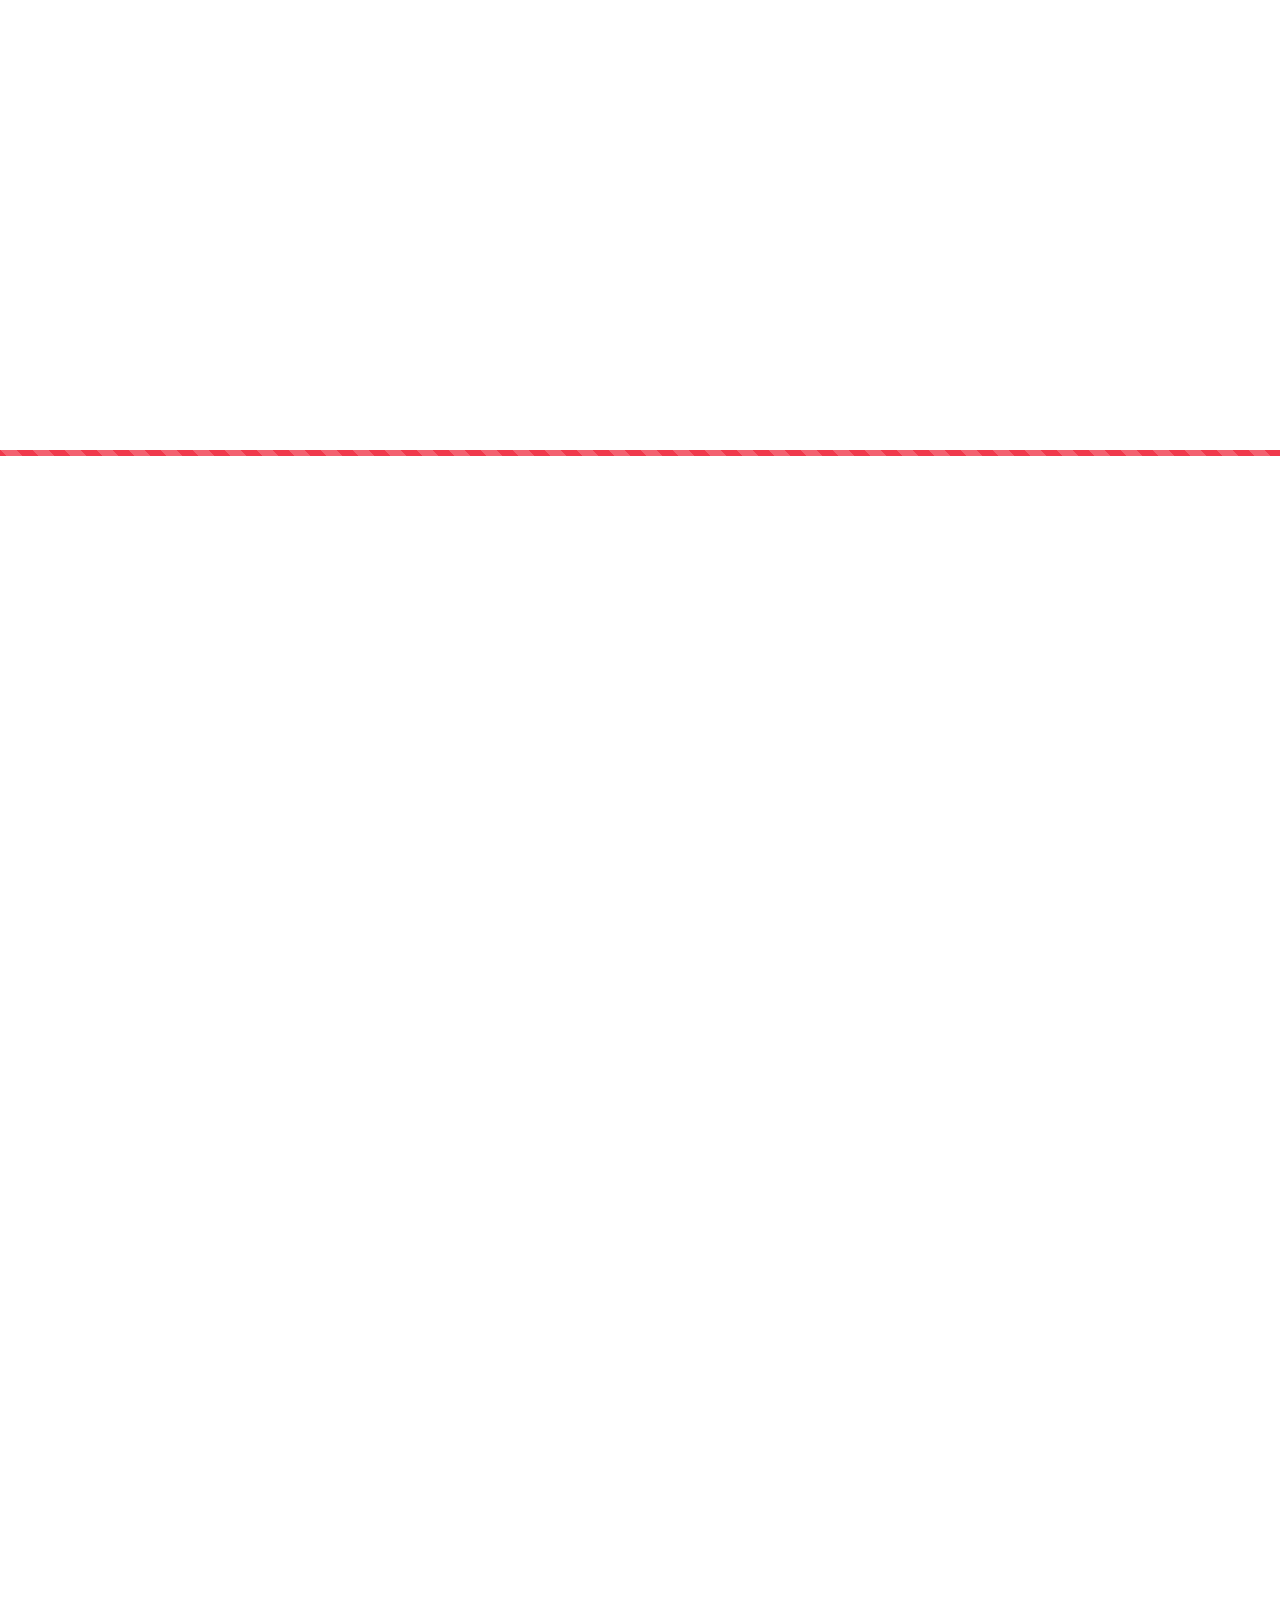
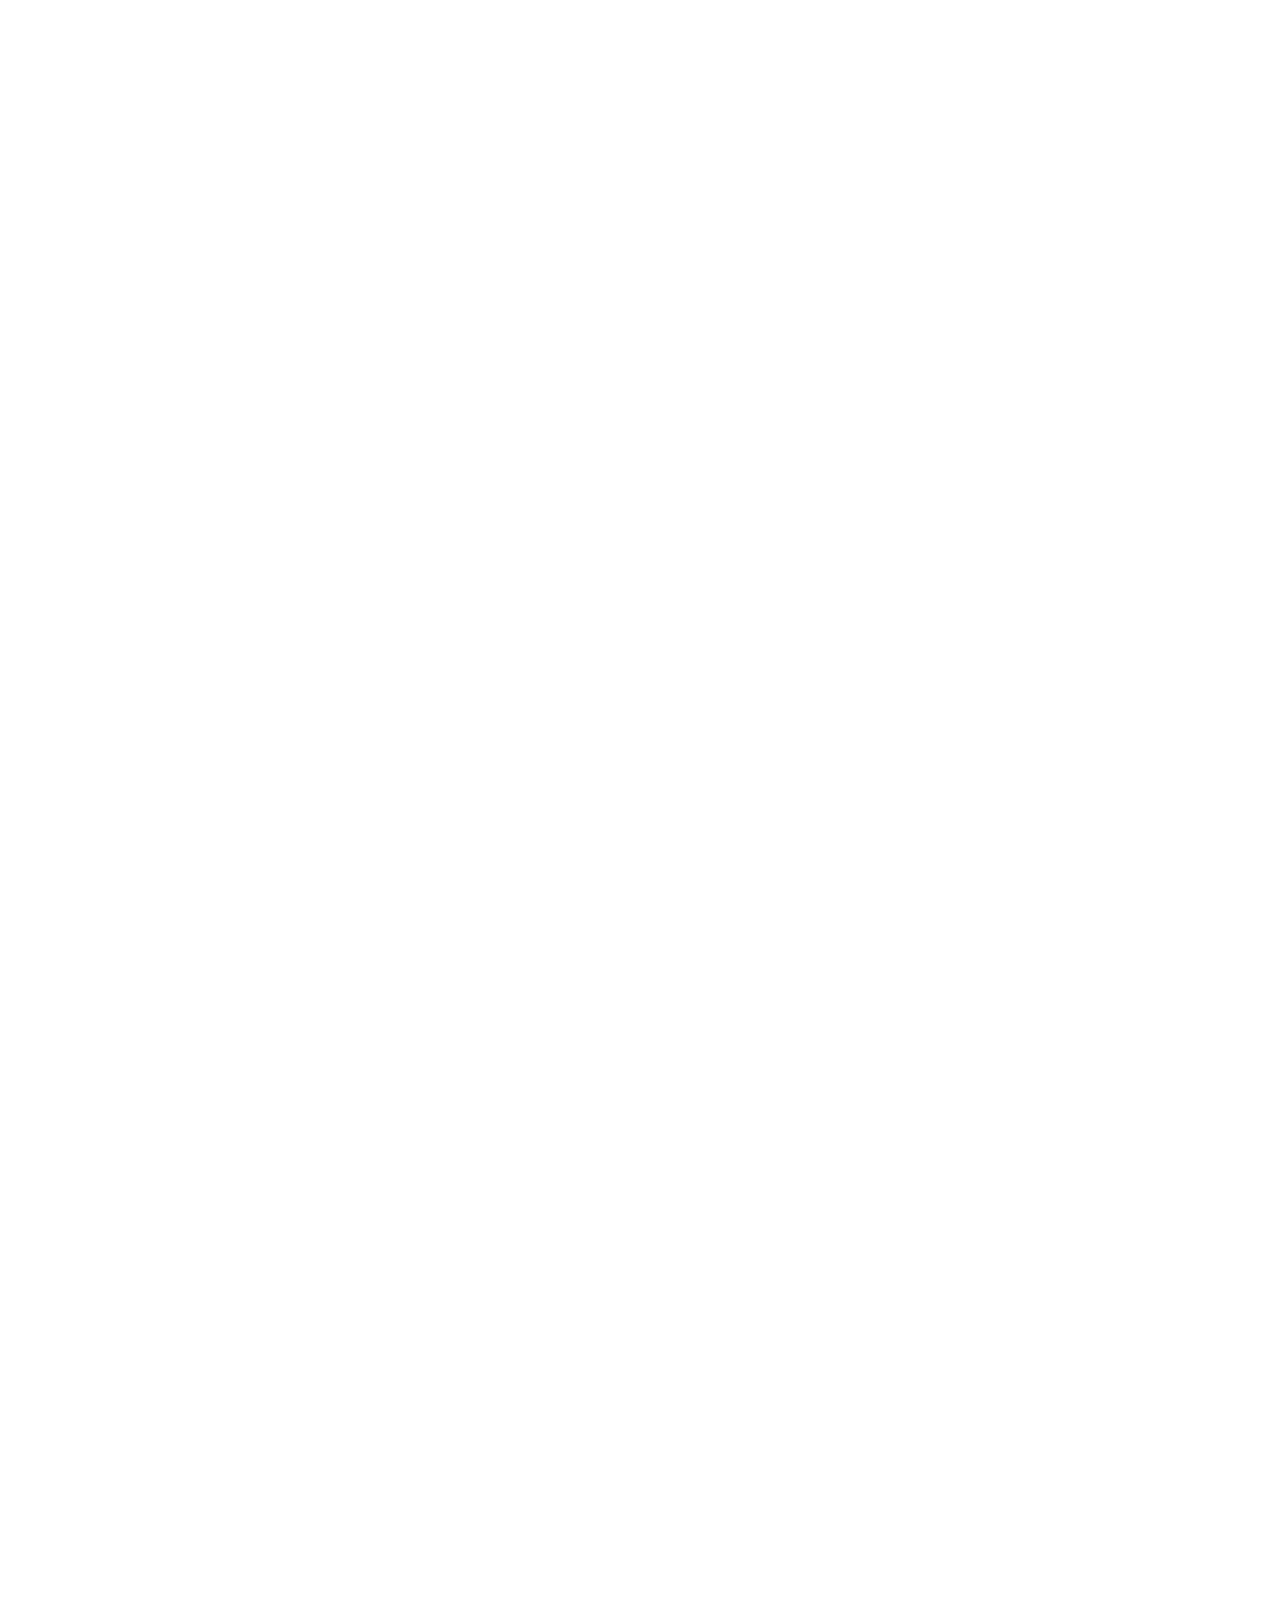
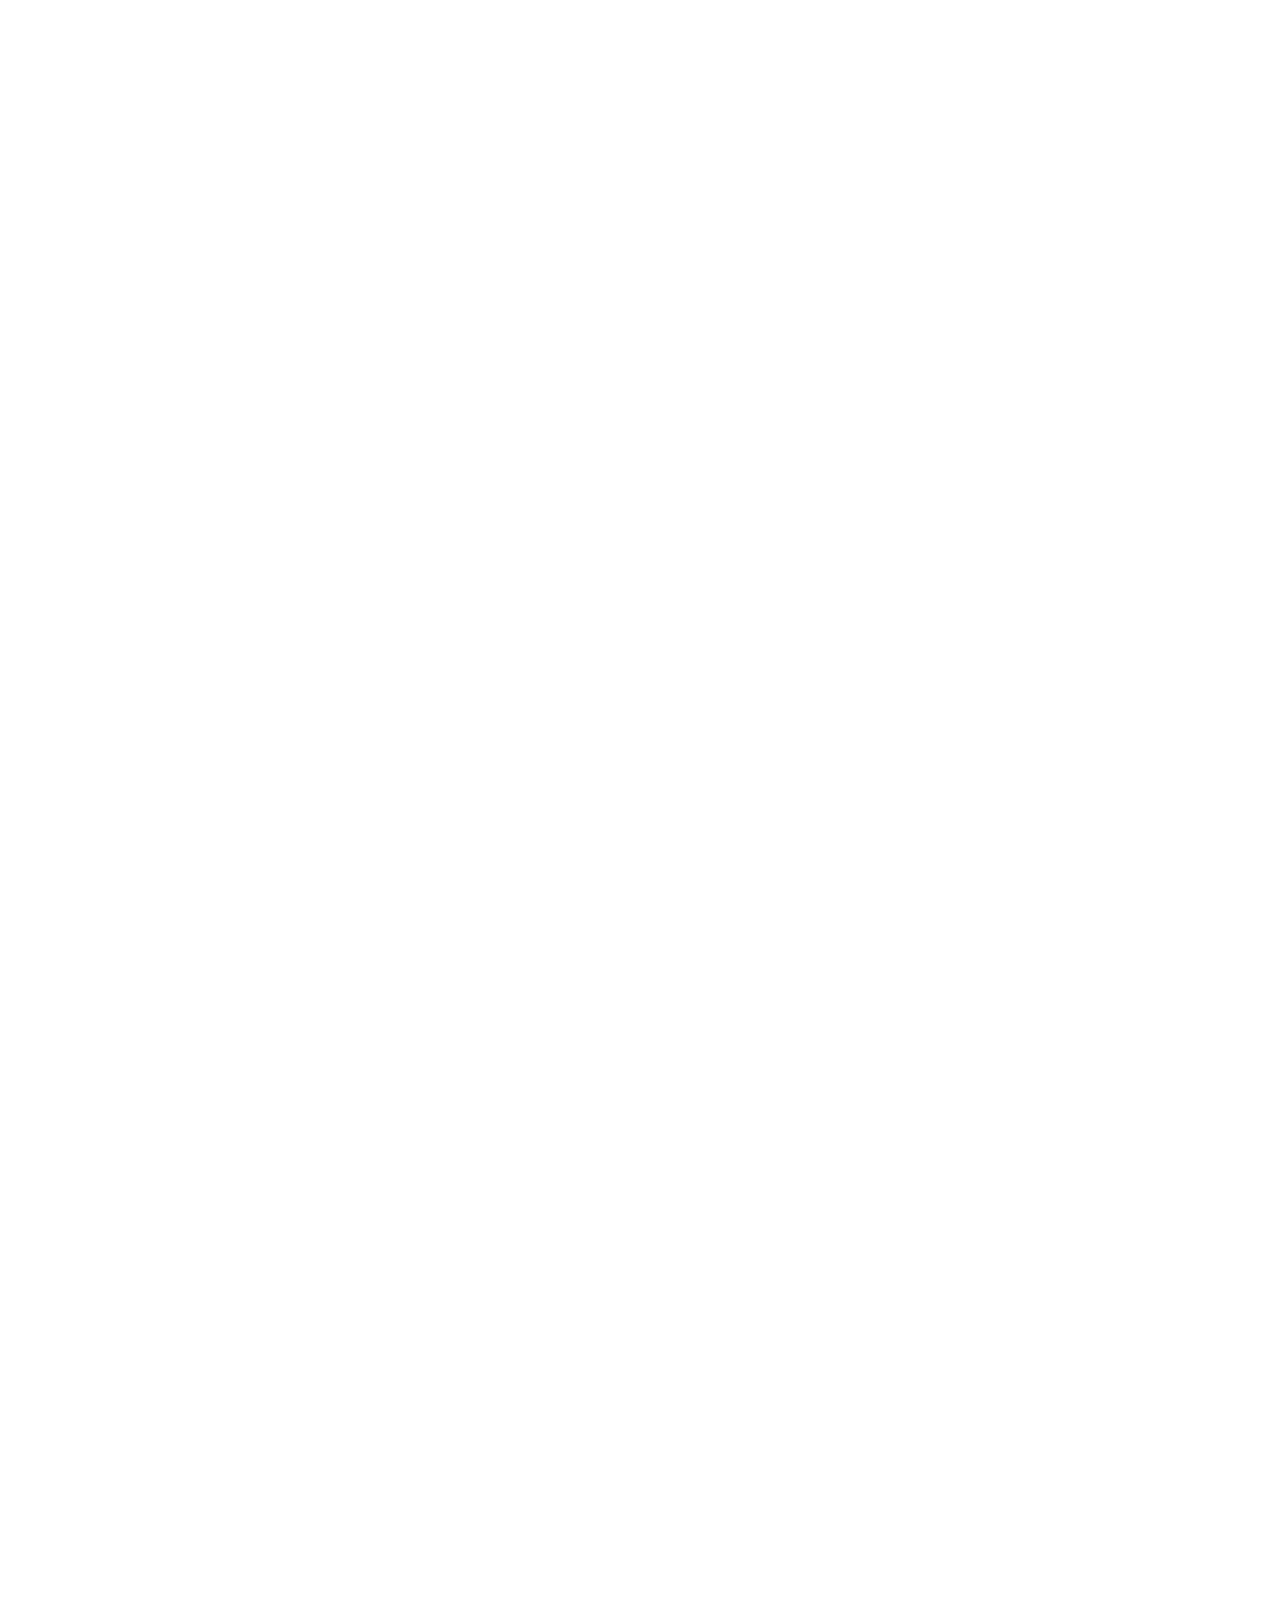
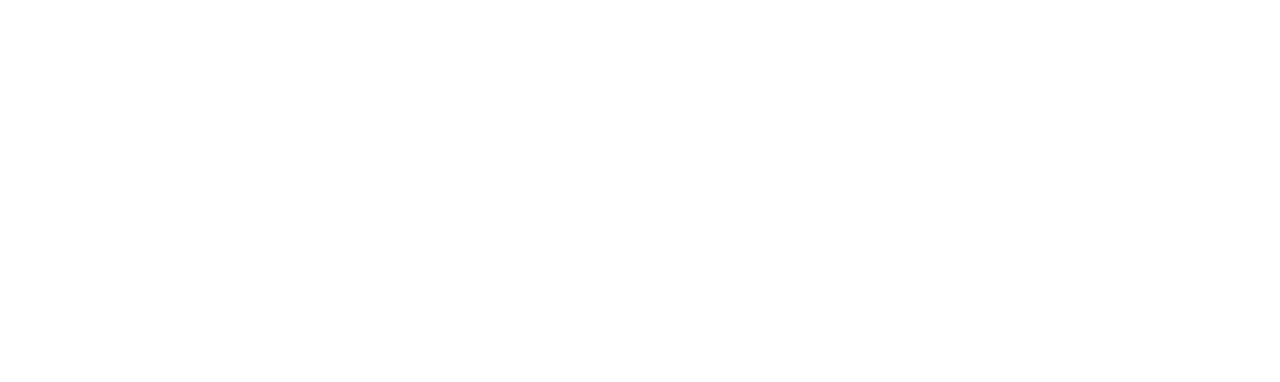
==== commit 322f9233: "Update index.html" ====
--- a/index.html
+++ b/index.html
@@ -65,10 +65,8 @@
 			<ul class="list-inline">
 				<li class="current"><a href="#home">home</a></li>
 				<li><a href="#features">Our Services</a></li>
-				<li><a href="#courses">Courses</a></li>
 				<li><a href="#portfolio">Portfolio</a></li>
 				<li><a href="#teams">The Team</a></li>
-				<li><a href="#latest-blog">Blog</a></li>
 				<li><a href="#client-feedback">Testimonials</a></li>
 				<li><a href="#contact">Contact</a></li>
 			</ul>
@@ -90,22 +88,23 @@
 		      <div class="carousel-inner">
 		        <div class="item active" style="background-image: url(img/slider/01.jpg)">
 		        	<div class="col-sm-offset-1 caption caption-wide">
-		        		<h1 class="main-title wow fadeInUp" data-wow-delay=".25s">Free<br/>Photography<br/>website<br/>template</h1>
-
-		        		<a class="btn btn-start wow fadeInUp" href="#features" data-scroll data-wow-delay=".85s">Learn More</a>
+		        		<h1 class="main-title wow fadeInUp" data-wow-delay=".25s">Luxy Home<br/>Prints</h1>
+						<p class="sub-title wow fadeInUp" data-wow-delay=".55s">Where images become reality</p>
+		        		<a class="btn btn-start wow fadeInUp" href="#features" data-scroll data-wow-delay=".85s">Get Started</a>
 		        	</div>
 		        </div><!-- //item -->
 		        <div class="item" style="background-image: url(img/slider/02.jpg)">
 		        	<div class="col-sm-offset-1 caption caption-wide">
-		        		<h1 class="main-title wow fadeInUp" data-wow-delay=".25s">An Effortless <br/>Photography <br/>Website<br/>Template</h1>
-		        		<a class="btn btn-start wow fadeInUp" href="#features" data-scroll data-wow-delay=".85s">Free Download</a>
+		        		<h1 class="main-title wow fadeInUp" data-wow-delay=".25s">Upload<br>Your picture</h1>
+						<p class="sub-title wow fadeInUp" data-wow-delay=".55s">Get a printed copy by your doorstep</p>
+		        		<a class="btn btn-start wow fadeInUp" href="#features" data-scroll data-wow-delay=".85s">Upload now</a>
 		        	</div>
 		        </div><!-- //item -->
 		        <div class="item" style="background-image: url(img/slider/03.jpg)">
 		          <div class="col-sm-offset-1 caption">
-		        		<h1 class="main-title wow fadeInUp" data-wow-delay=".25s">Cherish every<br/>moment</h1>
-		        		<p class="sub-title wow fadeInUp" data-wow-delay=".55s">Up & Running in minutes</p>
-		        		<a class="btn btn-start wow fadeInUp" href="#features" data-scroll data-wow-delay=".85s">Read More</a>
+		        		<h1 class="main-title wow fadeInUp" data-wow-delay=".25s">Custom<br>Photo Editing</h1>
+		        		<p class="sub-title wow fadeInUp" data-wow-delay=".55s">By professionals</p>
+		        		<a class="btn btn-start wow fadeInUp" href="#features" data-scroll data-wow-delay=".85s">Create an account</a>
 		        	</div>
 		        </div><!-- //item -->
 		      </div>
@@ -122,7 +121,7 @@
 					<div class="col-md-4 feature-item">
 						<div class="content wow fadeInDown" data-wow-delay=".15s">
 							<p class="icon text-center"><i class="fa fa-camera-retro"></i></p>
-							<h5 class="title text-center">Wedding Photography</h5>
+							<h5 class="title text-center">Custom Photo Editing</h5>
 							<p class="info">
 								Who doesn't want to share their camera art with friends and family on social media? But why not share them on your own personal photography website and showcase your camera art to the world! 
 							</p>
@@ -131,7 +130,7 @@
 					<div class="col-md-4 feature-item">
 						<div class="content wow fadeInDown" data-wow-delay=".35s">
 							<p class="icon text-center"><i class="fa fa-male"></i></p>
-							<h5 class="title text-center">Portfolio Photoshoot</h5>
+							<h5 class="title text-center">Albums</h5>
 							<p class="info">
 								This free website template is the first step to get you started with your personal photography website. Learn the game and get some fame. Don't restrict your photography viewership to your close circle. 
 						</div>
@@ -139,7 +138,7 @@
 					<div class="col-md-4 feature-item">
 						<div class="content wow fadeInDown" data-wow-delay=".55s">
 							<p class="icon text-center"><i class="fa fa-users"></i></p>
-							<h5 class="title text-center">Festival Coverage</h5>
+							<h5 class="title text-center">Framed Photos</h5>
 							<p class="info">
 								This quality free website template is the best way to save money and time to get started with your photography website. The minimal things that you need are a little personalization in terms of color theme.
 							</p>
@@ -150,186 +149,17 @@
 		</section>
 		<!-- ========= //End features section ========= -->
 
-
-		<!-- ============== Start courses section ============== -->
-		<section id="courses">
-			<div class="color-overlay ptb100">
-				<div class="container">
-					<h3 class="section-title wow fadeInDown">Professional Photography Courses</h3>
-					<div class="row">
-						 
-							<div class="col-md-8 info-part">
-								<div class="first-courses each-courses">
-                                
-									<h4 class="title">How to do a perfect wedding photoshoot</h4>
-									<p class="info">
-										The commission of violent crime may form partial of a criminal form organization's 'tools' used.
-									</p>
-								</div>
-								<div class="second-courses each-courses">
-									<h4 class="title">How to build a career as a Photographer</h4>
-									<p class="info">
-										The role of the hit man has been generally consistent through out the history of organized crime.
-									</p>
-								</div>
-								<div class="third-courses each-courses">
-									<h4 class="title">Birthday Parties Photography Techniques</h4>
-									<p class="info">
-										In addition to what is considered traditional organized crime is  direct crimes of fraud.
-									</p>
-								</div>
-								<div class="fourth-courses each-courses">
-									<h4 class="title">Photo retouching</h4>
-									<p class="info">
-										Organized crime groups generate very large amounts of money by 
-									</p>
-								</div>
-							</div>
-							 <div class="col-md-4 text-right">
-                             <p class="timing first">28 Oct, 2015 by John Donga<br/>Saturdays & Sundays<br/>8 pm - 10 pm</p>
-                             <p class="timing">28 Oct, 2015 by John Donga<br/>Saturdays & Sundays<br/>8 pm - 10 pm</p>
-                             <p class="timing">28 Oct, 2015 by John Donga<br/>Saturdays & Sundays<br/>8 pm - 10 pm</p>
-                             <p class="timing">28 Oct, 2015 by John Donga<br/>Saturdays & Sundays<br/>8 pm - 10 pm</p>
-                             </div>
-						 
-					</div> <!-- //row -->
-				</div> <!-- //container -->
-			</div>
-		</section>
-		<!-- ========= //End courses section ========= -->
-
-
 		<!-- ============== Start portfolio section ============== -->
 		<section id="portfolio" class="mtb100">
 			<div class="container">
-				<h3 class="section-title wow fadeInDown">Our Portfolio</h3>
+				<h3 class="section-title wow fadeInDown">About Us</h3>
 				<p class="section-info col-sm-8 col-sm-offset-2 wow fadeInDown" data-wow-delay=".25s">
 					There are many variations of passages of Lorem Ipsum available, but the majority have suffered alteration in some form, by injected humour, or randomised words.
 				</p>
 				<div class="clearfix"></div>
 
 				<div class="portfolio-content">
-					<ul class="portfolio-filter text-center list-inline mtb40 text-uppercase">       
-						<li><a class="active" href="#" data-filter="*"> All</a></li> 
-						<li><a href="#" data-filter=".wedding">Wedding</a></li>
-						<li><a href="#" data-filter=".festival">Festival</a></li>
-						<li><a href="#" data-filter=".engagement">Engagement</a></li>
-						<li><a href="#" data-filter=".birthday">Birthday</a></li>
-					</ul>
-					<div class="portfolio-items">
-						<div class="col-lg-3 col-md-4 col-sm-6 portfolio-item festival wedding">
-						 	<figure class="content wow fadeIn" data-wow-delay=".15s">
-						 		<img src="img/portfolio/01.jpg" class="img-100p" alt="portfolio">
-						 		<figcaption class="overflow-content-full">
-						 			<p class="icon horizontal-vertical-center">
-						 				<a data-lightbox="portfolio" href="img/portfolio/main-01.jpg"><i class="fa fa-search-plus"></i></a>
-						 			</p>
-						 			<div class="caption text-center">
-						 				<p class="title">John Donga</p>
-						 				<p class="info">Lorem Ipsum is simply dummy text of the printing industry. </p>
-						 			</div>
-						 		</figcaption>
-						 	</figure>
-						 </div>
-						 <div class="col-lg-3 col-md-4 col-sm-6 portfolio-item festival birthday">
-						 	<figure class="content wow fadeIn" data-wow-delay=".25s">
-						 		<img src="img/portfolio/02.jpg" class="img-100p" alt="portfolio">
-						 		<figcaption class="overflow-content-full">
-						 			<p class="icon horizontal-vertical-center">
-						 				<a data-lightbox="portfolio" href="img/portfolio/main-02.jpg"><i class="fa fa-search-plus"></i></a>
-						 			</p>
-						 			<div class="caption text-center">
-						 				<p class="title">John Donga</p>
-						 				<p class="info">Lorem Ipsum is simply dummy text of the printing industry. </p>
-						 			</div>
-						 		</figcaption>
-						 	</figure>
-						 </div>
-						 <div class="col-lg-3 col-md-4 col-sm-6 portfolio-item engagement">
-						 	<figure class="content wow fadeIn" data-wow-delay=".35s">
-						 		<img src="img/portfolio/03.jpg" class="img-100p" alt="portfolio">
-						 		<figcaption class="overflow-content-full">
-						 			<p class="icon horizontal-vertical-center">
-						 				<a data-lightbox="portfolio" href="img/portfolio/main-03.jpg"><i class="fa fa-search-plus"></i></a>
-						 			</p>
-						 			<div class="caption text-center">
-						 				<p class="title">John Donga</p>
-						 				<p class="info">Lorem Ipsum is simply dummy text of the printing industry. </p>
-						 			</div>
-						 		</figcaption>
-						 	</figure>
-						 </div>
-						 <div class="col-lg-3 col-md-4 col-sm-6 portfolio-item birthday wedding hit-and-run">
-						 	<figure class="content wow fadeIn" data-wow-delay=".45s">
-						 		<img src="img/portfolio/04.jpg" class="img-100p" alt="portfolio">
-						 		<figcaption class="overflow-content-full">
-						 			<p class="icon horizontal-vertical-center">
-						 				<a data-lightbox="portfolio" href="img/portfolio/main-04.jpg"><i class="fa fa-search-plus"></i></a>
-						 			</p>
-						 			<div class="caption text-center">
-						 				<p class="title">John Donga</p>
-						 				<p class="info">Lorem Ipsum is simply dummy text of the printing industry. </p>
-						 			</div>
-						 		</figcaption>
-						 	</figure>
-						 </div>
-						 <div class="col-lg-3 col-md-4 col-sm-6 portfolio-item engagement birthday hit-and-run">
-						 	<figure class="content wow fadeIn" data-wow-delay=".55s">
-						 		<img src="img/portfolio/05.jpg" class="img-100p" alt="portfolio">
-						 		<figcaption class="overflow-content-full">
-						 			<p class="icon horizontal-vertical-center">
-						 				<a data-lightbox="portfolio" href="img/portfolio/main-05.jpg"><i class="fa fa-search-plus"></i></a>
-						 			</p>
-						 			<div class="caption text-center">
-						 				<p class="title">John Donga</p>
-						 				<p class="info">Lorem Ipsum is simply dummy text of the printing industry. </p>
-						 			</div>
-						 		</figcaption>
-						 	</figure>
-						 </div>
-						 <div class="col-lg-3 col-md-4 col-sm-6 portfolio-item festival wedding hit-and-run">
-						 	<figure class="content wow fadeIn" data-wow-delay=".65s">
-						 		<img src="img/portfolio/06.jpg" class="img-100p" alt="portfolio">
-						 		<figcaption class="overflow-content-full">
-						 			<p class="icon horizontal-vertical-center">
-						 				<a data-lightbox="portfolio" href="img/portfolio/main-06.jpg"><i class="fa fa-search-plus"></i></a>
-						 			</p>
-						 			<div class="caption text-center">
-						 				<p class="title">John Donga</p>
-						 				<p class="info">Lorem Ipsum is simply dummy text of the printing industry. </p>
-						 			</div>
-						 		</figcaption>
-						 	</figure>
-						 </div>
-						 <div class="col-lg-3 col-md-4 col-sm-6 portfolio-item festival wedding">
-						 	<figure class="content wow fadeIn" data-wow-delay=".75s">
-						 		<img src="img/portfolio/07.jpg" class="img-100p" alt="portfolio">
-						 		<figcaption class="overflow-content-full">
-						 			<p class="icon horizontal-vertical-center">
-						 				<a data-lightbox="portfolio" href="img/portfolio/main-07.jpg"><i class="fa fa-search-plus"></i></a>
-						 			</p>
-						 			<div class="caption text-center">
-						 				<p class="title">John Donga</p>
-						 				<p class="info">Lorem Ipsum is simply dummy text of the printing industry. </p>
-						 			</div>
-						 		</figcaption>
-						 	</figure>
-						 </div>
-						 <div class="col-lg-3 col-md-4 col-sm-6 portfolio-item engagement hit-and-run">
-						 	<figure class="content wow fadeIn" data-wow-delay=".85s">
-						 		<img src="img/portfolio/08.jpg" class="img-100p" alt="portfolio">
-						 		<figcaption class="overflow-content-full">
-						 			<p class="icon horizontal-vertical-center">
-						 				<a data-lightbox="portfolio" href="img/portfolio/main-08.jpg"><i class="fa fa-search-plus"></i></a>
-						 			</p>
-						 			<div class="caption text-center">
-						 				<p class="title">John Donga</p>
-						 				<p class="info">Lorem Ipsum is simply dummy text of the printing industry. </p>
-						 			</div>
-						 		</figcaption>
-						 	</figure>
-						 </div>
-					</div>
+					
 				</div>
 			</div> <!-- // container -->
 		</section>
@@ -340,20 +170,20 @@
 		<section id="count-down" class="text-center">
 			<div class="color-overlay ptb100">
 				<div class="container">
-					<h3 class="section-title wow fadeInDown">Notable Stats</h3>
+					<h3 class="section-title wow fadeInDown " data-wow-delay=".25s">Notable Stats</h3>
 					<div class="row">
 						<div class="counter-content">
 							<div class="col-sm-4 each-counter wow zoomIn">
-								<span class="counter count1">2043</span>
-								<p class="title">Events Covered</p>
+								<span class="counter count1">20430</span>
+								<p class="title">Custom Photo Edits</p>
 							</div>
 							<div class="col-sm-4 each-counter wow zoomIn">
-								<span class="counter count2">1602</span>
-								<p class="title">Weddings</p>
+								<span class="counter count2">16020</span>
+								<p class="title">Albums</p>
 							</div>
 							<div class="col-sm-4 each-counter wow zoomIn">
-								<span class="counter count3">441</span>
-								<p class="title">Birthday Parties</p>
+								<span class="counter count3">4410</span>
+								<p class="title">Framed Photos</p>
 							</div>
 						</div>
 					</div> <!-- //row -->
@@ -470,77 +300,6 @@
 		</section>
 		<!-- ========= //End team section  ========= -->
 
-
-		<!-- ============== Start latest-blog ============== -->
-		<section id="latest-blog" class="mtb100">
-			<div class="container">
-				<h3 class="section-title wow fadeInDown">Oven Hot News</h3>
-				<p class="section-info col-sm-8 col-sm-offset-2 wow fadeInDown" data-wow-delay=".25s">
-					There are many variations of passages of Lorem Ipsum available, but the majority have suffered alteration in some form, by injected humour, or randomised words.
-				</p>
-				<div class="clearfix"></div>
-
-				<div class="row">
-					<!-- start each speech -->
-					<div class="col-sm-4 each-post wow fadeIn" data-wow-delay=".25s">
-						<div class="content">
-							<div class="blog-img">
-								<a href="javascript:"><img src="img/blog/01.jpg" class="img-100p" alt="latest blog"></a>
-							</div>
-							<div class="info">
-								<p class="date">11 Sep</p>
-								<h4 class="headline">
-									<a href="javascript:">Why a photography website template important?</a>
-								</h4>
-								<p>
-									Lorem Ipsum is simply dummy text of the printing and typesetting industry. Lorem Ipsum has been the industry's standard dummy text ever since the 1500s, when an unknown printer took a galley of type and scrambled it to make a type specimen book.
-								</p>
-							</div>
-						</div>
-					</div> <!-- //end each speech -->
-					<!-- start each speech -->
-					<div class="col-sm-4 each-post wow fadeIn" data-wow-delay=".45s">
-						<div class="content">
-							<div class="blog-img">
-								<a href="javascript:"><img src="img/blog/02.jpg" class="img-100p" alt="latest blog"></a>
-							</div>
-							<div class="info">
-								<p class="date">02 Oct</p>
-								<h4 class="headline">
-									<a href="javascript:">Responsive and free website template (HTML/CSS)</a>
-								</h4>
-								<p>
-									Lorem Ipsum is simply dummy text of the printing and typesetting industry. Lorem Ipsum has been the industry's standard dummy text ever since the 1500s, when an unknown printer took a galley of type and scrambled it to make a type specimen book.
-								</p>
-							</div>
-						</div>
-					</div> <!-- //end each speech -->
-					<!-- start each speech -->
-					<div class="col-sm-4 each-post wow fadeIn" data-wow-delay=".65s">
-						<div class="content">
-							<div class="blog-img">
-								<a href="javascript:"><img src="img/blog/03.jpg" class="img-100p" alt="latest blog"></a>
-							</div>
-							<div class="info">
-								<p class="date">18 Oct</p>
-								<h4 class="headline">
-									<a href="javascript:">Download free photography website template</a>
-								</h4>
-								<p>
-									Lorem Ipsum is simply dummy text of the printing and typesetting industry. Lorem Ipsum has been the industry's standard dummy text ever since the 1500s, when an unknown printer took a galley of type and scrambled it to make a type specimen book.
-								</p>
-							</div>
-						</div>
-					</div> <!-- //end each speech -->
-					<div class="col-sm-12 read-more-button wow zoomIn">
-						<p class="text-uppercase text-center"><a href="javascript:">View All</a></p>
-					</div>
-				</div> <!-- //row -->
-			</div> <!-- //container -->
-		</section>
-		<!-- ========= //End latest-blog ========= -->
-
-
 		<!-- ============== Start client-feedback ============== -->
 		<section id="client-feedback">
 			<div class="color-overlay ptb100">
@@ -605,13 +364,13 @@
 		<section id="join-us">
 			<div class="color-overlay ptb100">
 				<div class="container">
-					<h3 class="section-title wow fadeInDown">Learn photography tips & techniques</h3>
+					<h3 class="section-title wow fadeInDown">Are u in Ghana?</h3>
 					<p class="section-info col-sm-8 col-sm-offset-2 wow fadeInDown" data-wow-delay=".25s">
 						There are many variations of passages of Lorem Ipsum available, but the majority have suffered alteration in some form, by injected humour, or randomised words.
 					</p>
 					<div class="clearfix"></div>
 					<p class="join-btn text-center wow zoomIn">
-						<a href="#" class="btn btn-primary">join now</a>
+						<a href="#" class="btn btn-primary">join us now</a>
 					</p>
 				</div> <!-- //container -->
 			</div>
@@ -629,7 +388,7 @@
 				<div class="container">
 					<div class="row">
 						<div class="col-md-8 col-sm-offset-2 form-content ptb100">
-							<h3 class="section-title wow fadeInDown">Impressed? Let's touch base</h3>
+							<h3 class="section-title wow fadeInDown">Let's get in touch</h3>
 							<p class="section-info wow fadeInDown" data-wow-delay=".25s">
 								Should you have any question or concern, you can reach us by filling out the contact form below or you can find us on other social networks.
 							</p>
@@ -668,7 +427,7 @@
 							<li><a href="#"><i class="fa fa-linkedin-square"></i></a></li>
 						</ul>
 						<form action="#" class="form subscribe-form">
-							<p class="text-uppercase mtb20">get subscribed to the photography tips and news</p>
+							<p class="text-uppercase mtb20">Subscribe to our newsletter</p>
 							<input type="email" class="form-control" placeholder="Enter your email:">
 						</form>
 					</div>
@@ -681,7 +440,7 @@
 					<div class="row">
 						<div class="col-sm-6 col-sm-offset-4">
 							<p class="info">
-								&copy; <a href="https://www.frittt.com/" target="_blank">Frittt Templates</a>. Free Photography Website Template.
+								&copy; <a href="">Frittt Templates</a>. Free Photography Website Template.
 							</p>
 						</div>
 					</div> <!-- //row -->
